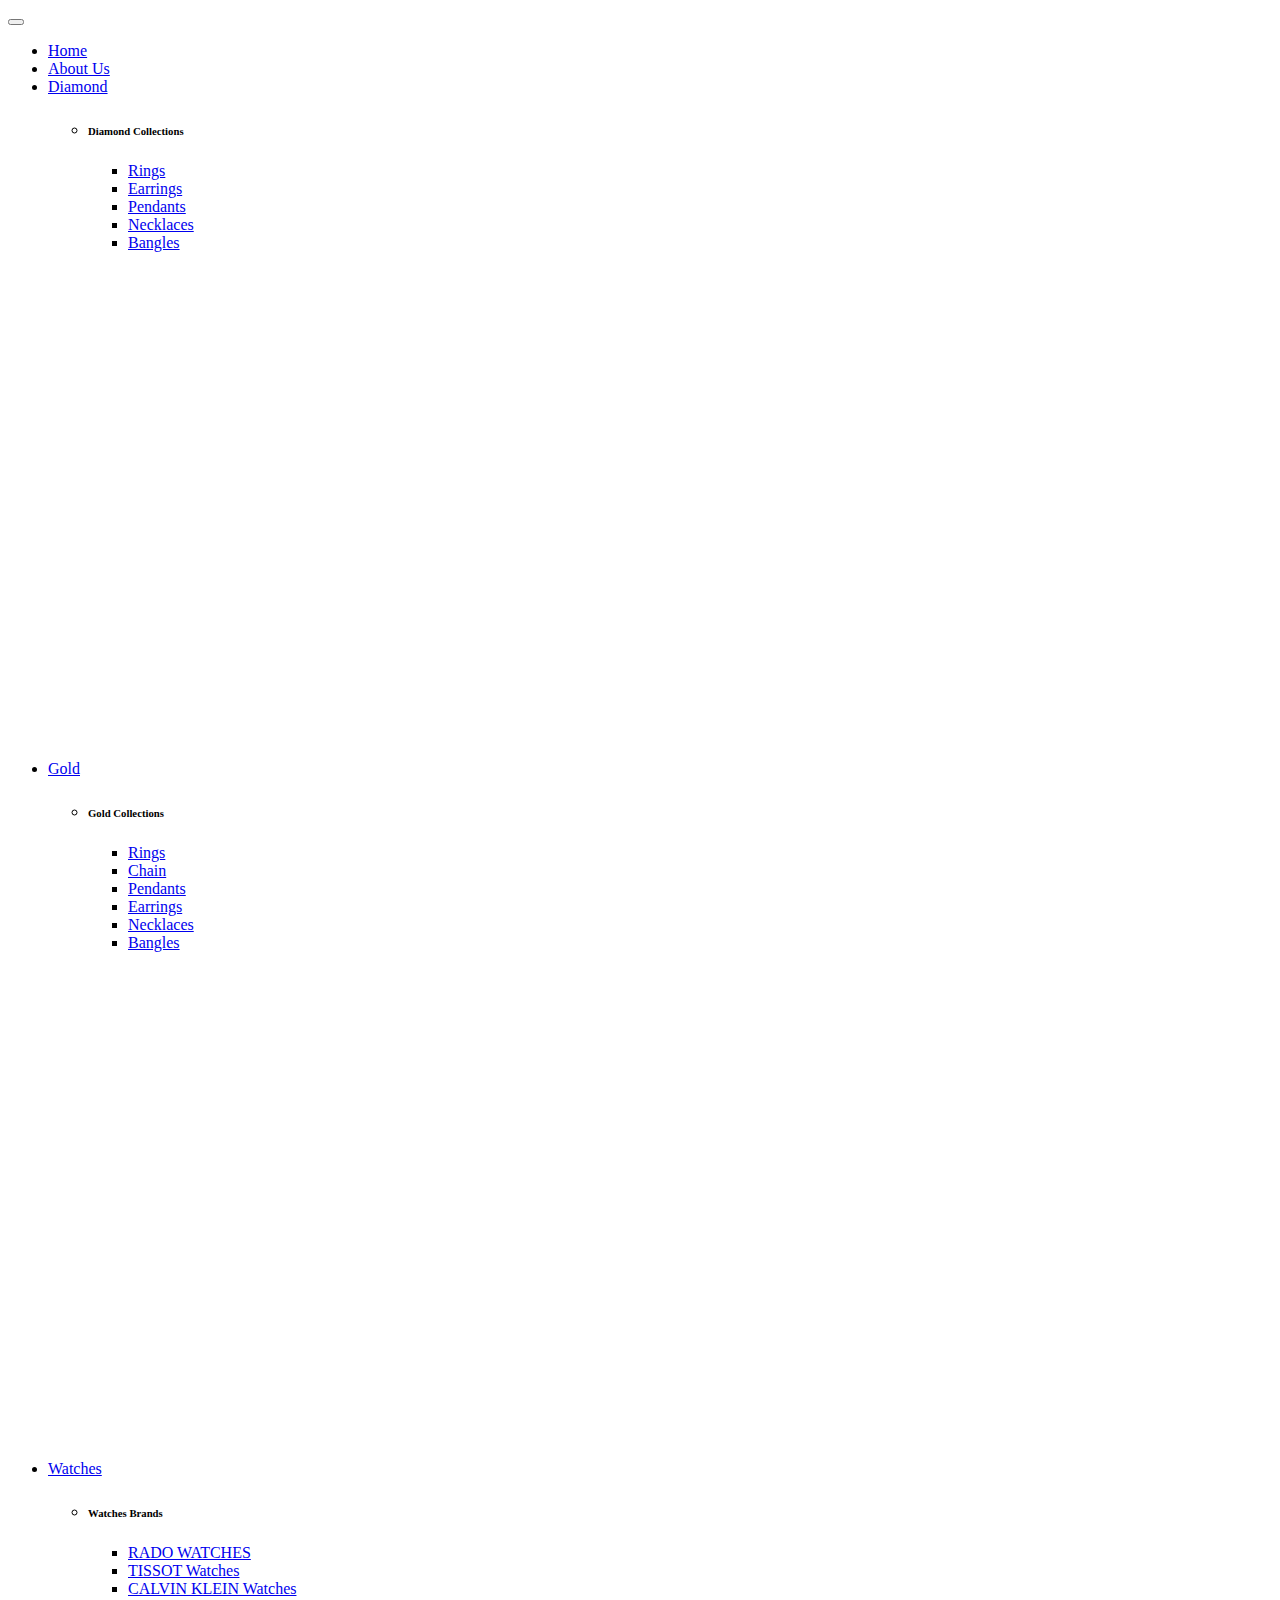
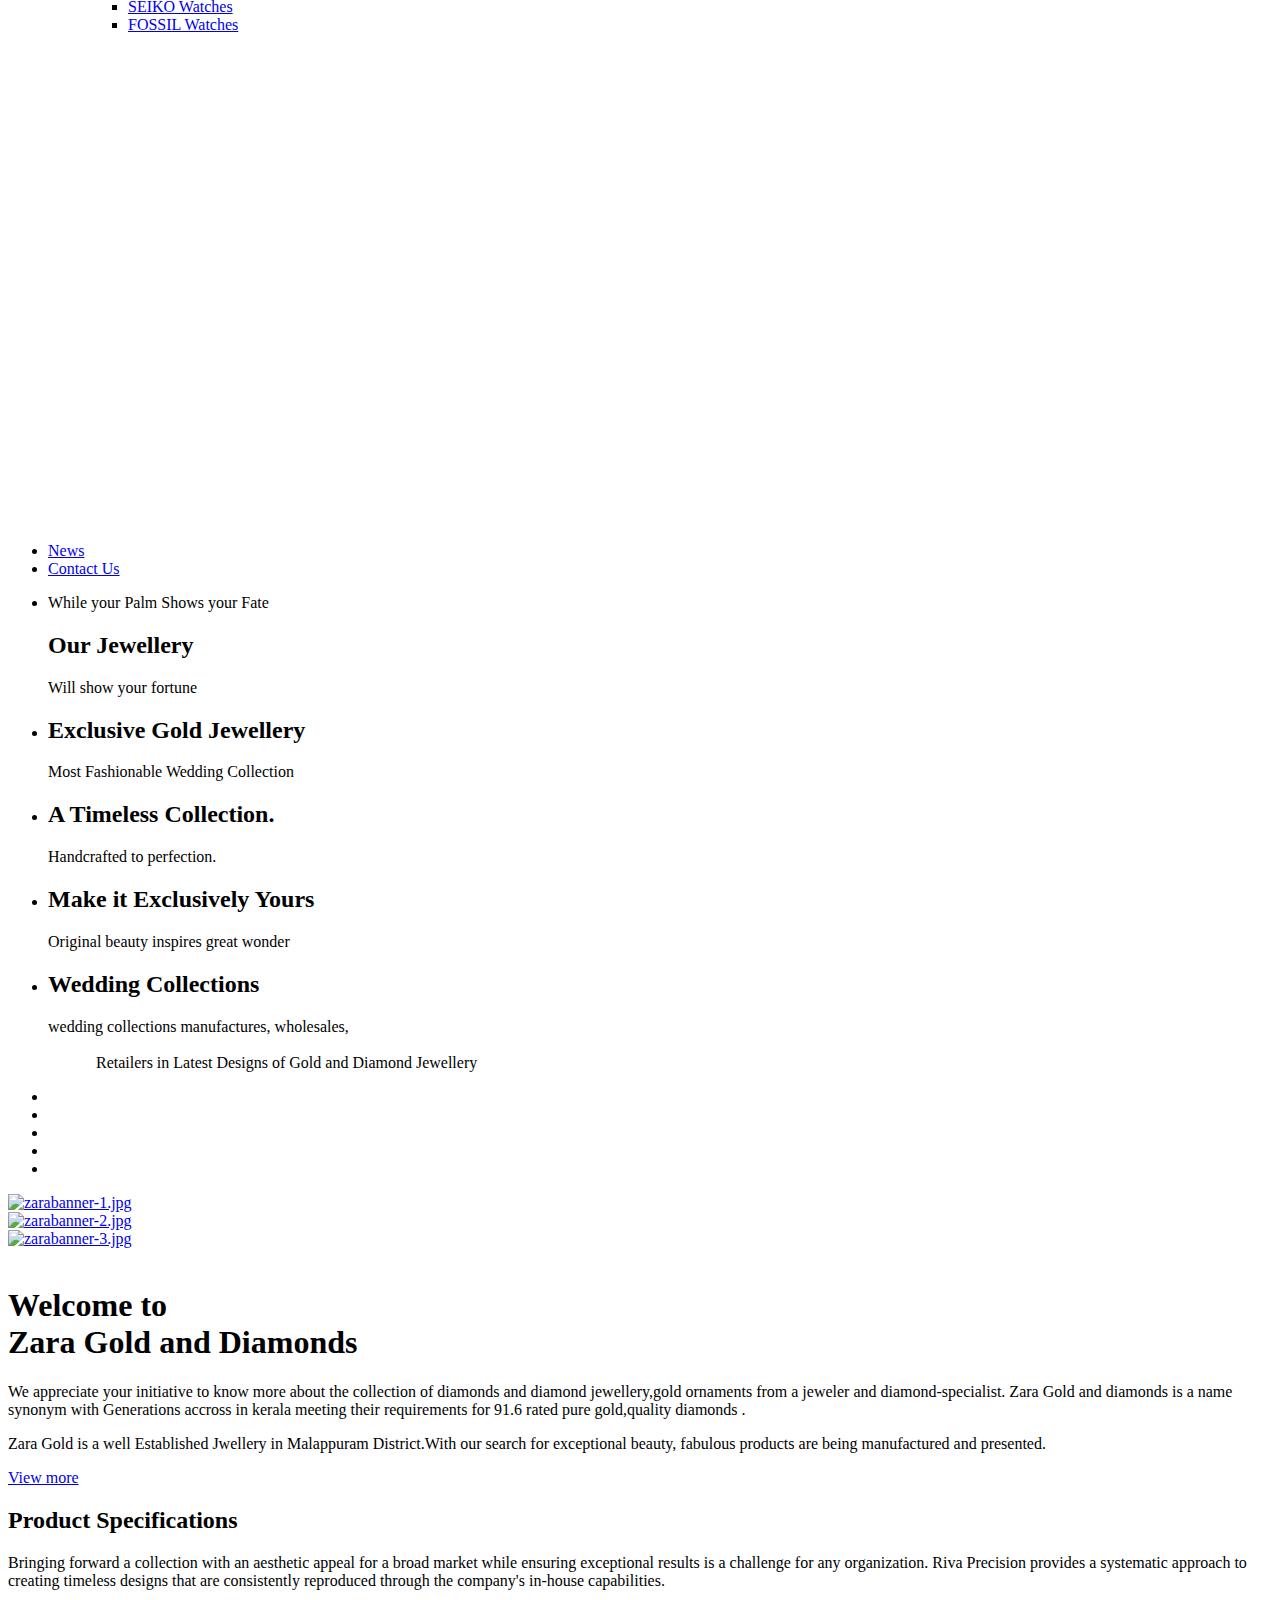
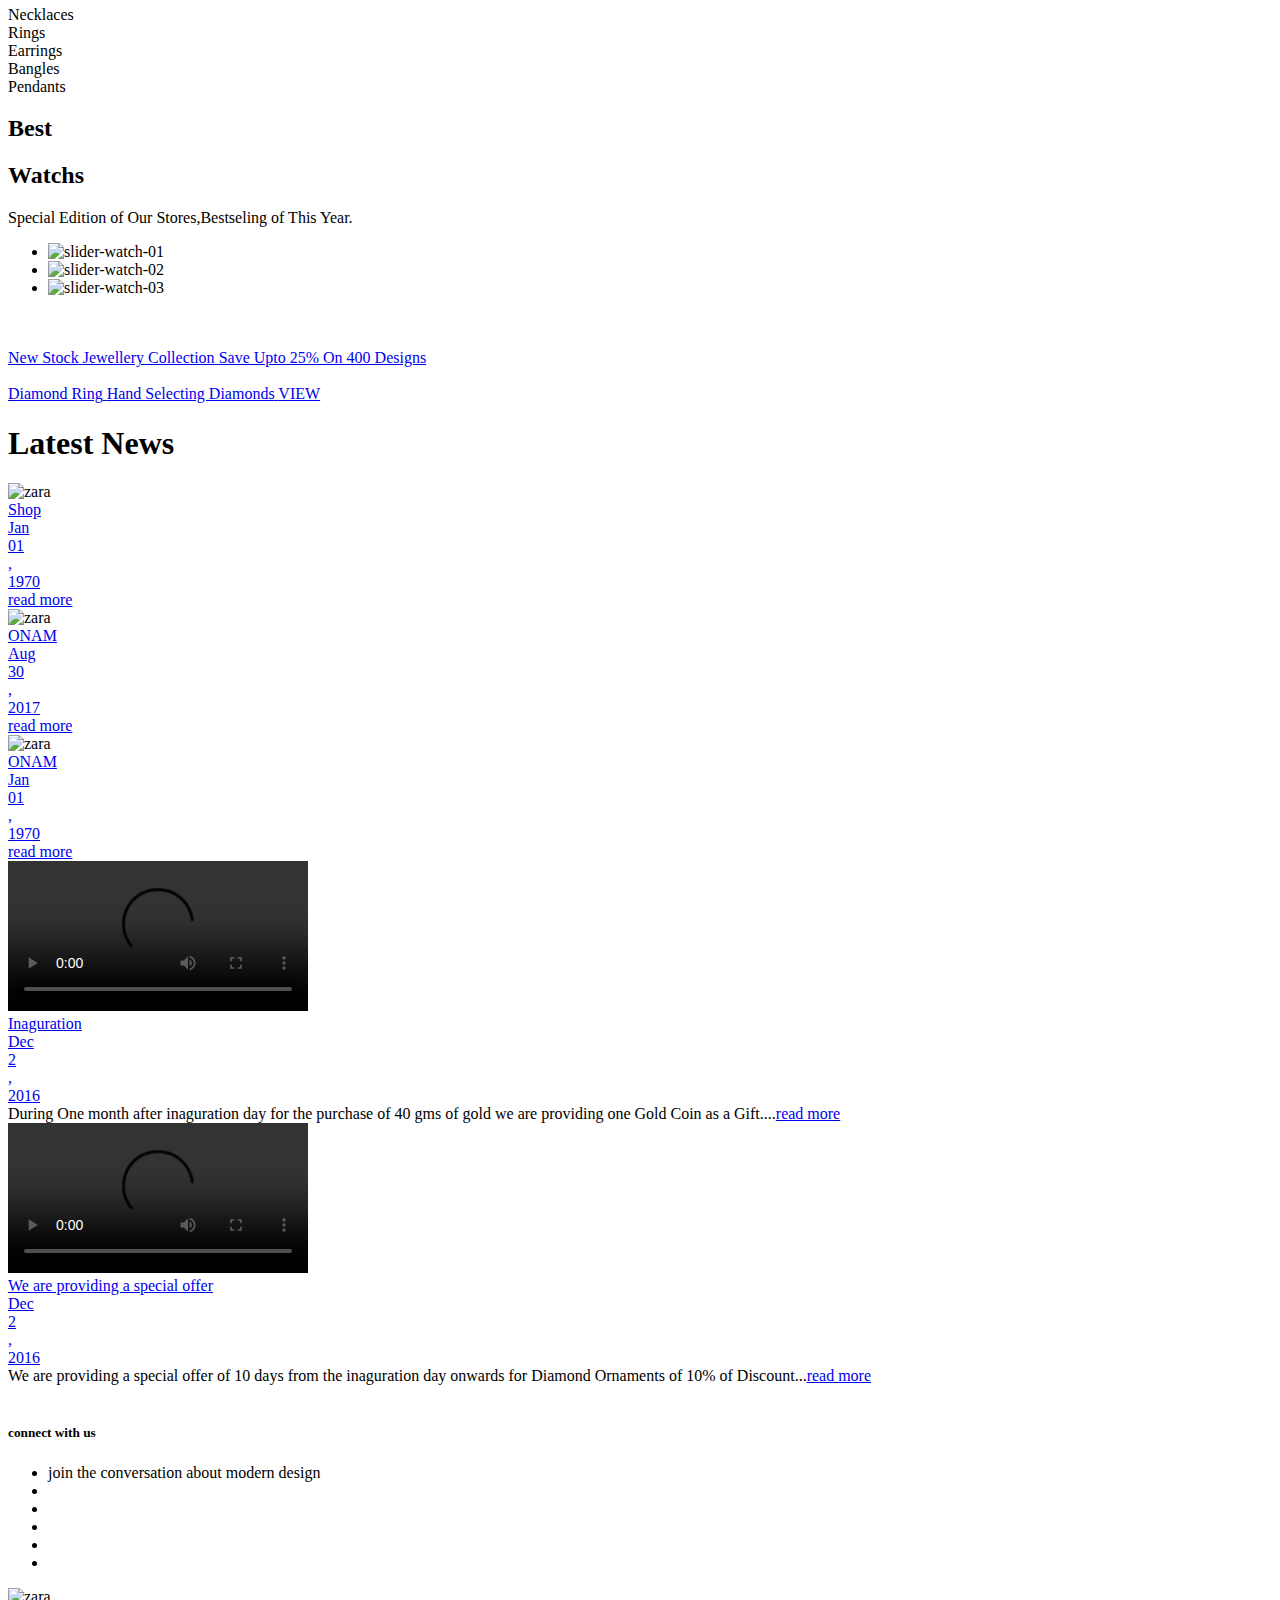
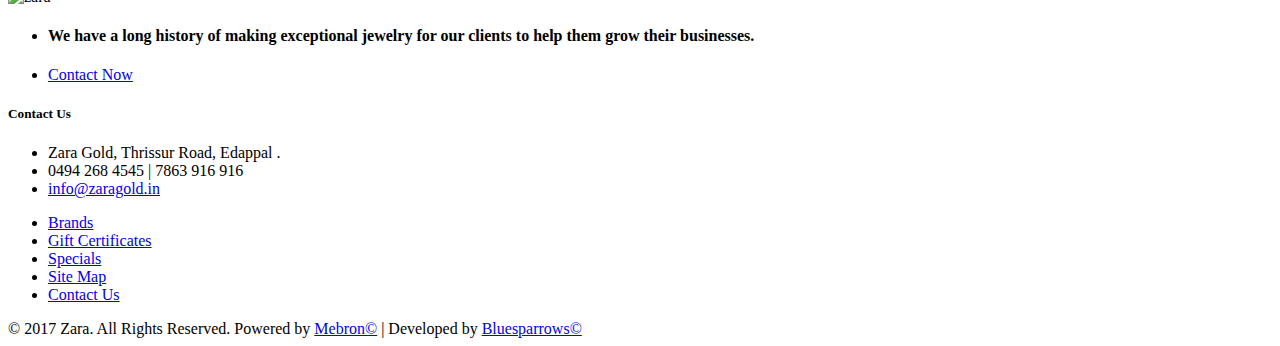
==== index.html @ 6e8b33af "Merge pull request #8 from asr-droid/master" ====
<!DOCTYPE html>

<html lang="en">

<head>

  <meta charset="utf-8">

  <meta http-equiv="X-UA-Compatible" content="IE=edge">

  <meta name="viewport" content="width=device-width, initial-scale=1">

  <meta name="description" content="">

  <meta name="author" content="">

  <link rel="icon" type="image/png" href="http://zaragold.in/favicon.ico">

  <title>Zara Gold</title>

  <link rel="stylesheet" href="https://maxcdn.bootstrapcdn.com/font-awesome/latest/css/font-awesome.min.css"/>

  <!-- Bootstrap Core CSS -->

  <link href="assets/css/bootstrap.min.css" rel="stylesheet">



  <!-- Custom CSS -->

  <link href="assets/css/style.css" rel="stylesheet">

  <link href="assets/css/nav.css" rel="stylesheet">

  <link href="assets/css/owl.css" rel="stylesheet">

  <link href="assets/css/slider.css" rel="stylesheet">

  <link href="assets/css/lightbox.css" rel="stylesheet" type="text/css" />

  <!-- Animate -->

  <link href="assets/css/animate.css" rel="stylesheet">



  <!-- Bootsnav -->

  <link href="assets/css/bootsnav.css" rel="stylesheet">



  <link href="assets/css/component.css" rel="stylesheet">



  <script src="assets/js/modernizr.js"></script><!-- Modernizr -->

</head>



<body >

  <!-- Start Navigation -->

  <nav class="navbar navbar-default navbar-fixed dark bootsnav on no-full navbar-transparent">

    <div class="container">      

      <!-- Start Header Navigation -->

      <div class="navbar-header">

        <button type="button" class="navbar-toggle" data-toggle="collapse" data-target="#navbar-menu">

          <i class="fa fa-bars"></i>

        </button>

        <a class="navbar-brand" href="index.html"><img src="assets/img/logo.png" class="logo" alt=""></a>

      </div>

      <!-- End Header Navigation -->



      <!-- Collect the nav links, forms, and other content for toggling -->

      <div class="collapse navbar-collapse" id="navbar-menu">

        <ul class="nav navbar-nav navbar-right" data-in="fadeInDown" data-out="fadeInUp">

          <li><a href="index.html">Home</a></li>                    

          <li><a href="about.html">About Us</a></li>



          <li class="dropdown megamenu-fw">

            <a href="diamond.html" class="dropdown-toggle">Diamond</a>

            <ul class="dropdown-menu megamenu-content" role="menu">

              <li>

                <div class="row">

                  <div class="col-menu col-md-3">

                    <h6 class="title">Diamond Collections</h6>

                    <div class="content">

                      <ul class="menu-col">

                       
                        <li class=""><a href="diamonds/49.html">Rings </a></li>



                        
                        <li class=""><a href="diamonds/50.html">Earrings </a></li>



                        
                        <li class=""><a href="diamonds/51.html">Pendants </a></li>



                        
                        <li class=""><a href="diamonds/52.html">Necklaces </a></li>



                        
                        <li class=""><a href="diamonds/53.html">Bangles </a></li>



                        
                    </ul>

                  </div>

                </div><!-- end col-3 -->

                    <div class="col-menu col-md-3 hidden-xs">

                                        <div class="content">

                                            <img src="assets/img/diamonds2.jpg" class="img-responsive" alt="" height="300">

                                        </div>

                                    </div><!-- end col-3 -->

                                      <div class="col-menu col-md-6  hidden-xs">

                                        <div class="content">

                                            <img src="assets/img/diamonds1.jpg" class="img-responsive" alt="" height="300">

                                        </div>

                                    </div><!-- end col-3 -->

              </div><!-- end row -->

            </li>

          </ul>

        </li>



        <li class="dropdown megamenu-fw">

          <a href="gold.html" class="dropdown-toggle">Gold</a>

          <ul class="dropdown-menu megamenu-content" role="menu">

            <li>

              <div class="row">

                <div class="col-menu col-md-3">

                  <h6 class="title">Gold Collections</h6>

                  <div class="content">

                    <ul class="menu-col">

                     
                      <li class="" ><a href="golds/43.html">Rings </a></li>

                      
                      <li class="" ><a href="golds/44.html">Chain </a></li>

                      
                      <li class="" ><a href="golds/45.html">Pendants </a></li>

                      
                      <li class="" ><a href="golds/46.html">Earrings </a></li>

                      
                      <li class="" ><a href="golds/47.html">Necklaces </a></li>

                      
                      <li class="" ><a href="golds/48.html">Bangles </a></li>

                      
                  </ul>

                </div>

              </div><!-- end col-3 -->

<div class="col-menu col-md-3  hidden-xs">

                                        <div class="content">

                                            <img src="assets/img/gold1.jpg" class="img-responsive" alt="">

                                        </div>

                                    </div><!-- end col-3 -->

                                      <div class="col-menu col-md-6  hidden-xs">

                                        <div class="content">

                                            <img src="assets/img/gold2.jpg" class="img-responsive" alt="">

                                        </div>

                                    </div><!-- end col-3 -->



            </div><!-- end row -->

          </li>

        </ul>

      </li>





      <li class="dropdown megamenu-fw">

        <a href="watch.html" class="dropdown-toggle" >Watches</a>

        <ul class="dropdown-menu megamenu-content" role="menu">

          <li>

            <div class="row">

              <div class="col-menu col-md-3">

                <h6 class="title">Watches Brands</h6>

                <div class="content">

                  <ul class="menu-col">

                   
                   <li class=""><a href="watches/59.html">RADO WATCHES</a></li>



                   
                   <li class=""><a href="watches/55.html">TISSOT Watches</a></li>



                   
                   <li class=""><a href="watches/56.html">CALVIN KLEIN Watches</a></li>



                   
                   <li class=""><a href="watches/57.html">SEIKO Watches</a></li>



                   
                   <li class=""><a href="watches/58.html">FOSSIL Watches</a></li>



                   
                 </ul>

               </div>

             </div><!-- end col-3 -->

<div class="col-menu col-md-3  hidden-xs">

                                        <div class="content">

                                            <img src="assets/img/watches1.jpg" class="img-responsive" alt="">

                                        </div>

                                    </div><!-- end col-3 -->

                                      <div class="col-menu col-md-6  hidden-xs">

                                        <div class="content">

                                            <img src="assets/img/watches2.jpg" class="img-responsive" alt="">

                                        </div>

                                    </div><!-- end col-3 -->

           </div><!-- end row -->

         </li>

       </ul>

     </li>



     <li><a href="news.html">News</a></li>

     <li><a href="http://zaragold.in/contact">Contact Us</a></li>

   </ul>

 </div><!-- /.navbar-collapse -->

</div>   

</nav>

    <!-- End Navigation -->



<style>

.content img

{ min-height:250px;

overflow:hidden;

}

</style>  



<!-- <div class="about_banner">

  <h1>About Zara Gold and diamonds</h1>

</div>

<div class="categories-title">

  <div class="pull-left"> <img src="http://zaragold.in/assets/img/coin.png" class="img-responsive" style="width: 58px;"></div>

  <div class="pull-left" style="margin-left: 14px;">

    <h5 class="heading-light-merri fadeInDown wow">Gold Rate:</h5>

    <p> Rs 2720 for 1 gm</p>

  </div>

</div> -->    <!-- End Navigation -->



  <section class="cd-hero">
    <ul class="cd-hero-slider autoplay">
       <li class="selected" style='background-image: url("assets/img/pik2.jpg"); background-size: cover;'>
        <div class="cd-full-width">
          <p>While your Palm Shows your Fate</p>
          <h2>Our Jewellery </h2>
          <p>Will show your fortune</p>
        </div>
      </li> 
                <li>
        <div class="cd-full-width" style='background-image: url("http://zaragold.in/uploads/slide/upld-file1496228982.jpg");background-size: cover;'>
          <h2>Exclusive Gold Jewellery</h2>
          <p><p>Most Fashionable Wedding Collection</p></p>
        </div>
      </li>
                 <li>
        <div class="cd-full-width" style='background-image: url("http://zaragold.in/uploads/slide/upld-file1496228853.jpg");background-size: cover;'>
          <h2>A Timeless Collection.</h2>
          <p><p>Handcrafted to perfection.</p></p>
        </div>
      </li>
                 <li>
        <div class="cd-full-width" style='background-image: url("http://zaragold.in/uploads/slide/upld-file1496228809.jpg");background-size: cover;'>
          <h2>Make it Exclusively Yours</h2>
          <p><p>Original beauty inspires great wonder</p></p>
        </div>
      </li>
                 <li>
        <div class="cd-full-width" style='background-image: url("http://zaragold.in/uploads/slide/upld-file1496228742.jpg");background-size: cover;'>
          <h2>Wedding Collections</h2>
          <p><p>wedding collections manufactures, wholesales, <br /><br />&nbsp;&nbsp;&nbsp;&nbsp;&nbsp;&nbsp;&nbsp;&nbsp;&nbsp;&nbsp;&nbsp; Retailers in Latest Designs of Gold and Diamond Jewellery</p></p>
        </div>
      </li>
             
      
    </ul>
    <!-- .cd-hero-slider -->
    
    <div class="cd-slider-nav">
      <nav> <span class="cd-marker item-1"></span>
        <ul>
        
        <li class="selected"><a href="index.html#0"> </a></li>

         
                    <li><a href="index.html#0"></a></li>
          
                  <li><a href="index.html#0"></a></li>
          
                  <li><a href="index.html#0"></a></li>
          
                  <li><a href="index.html#0"></a></li>
          
                  
        </ul>
      </nav>
    </div>
    <!-- .cd-slider-nav --> 
  </section>
  <!-- .cd-hero --> 

<div id="threebox">
  <div class="bannerblock">
    <div class="boxbanner1 zarabanner col-sm-4">
      <div class="zarabanner-img"><a href="#"> <img alt="zarabanner-1.jpg" src="assets/img/subbanner-1.jpg"></a></div>
    </div>
    <div class="boxbanner2 zarabanner col-sm-4">
      <div class="zarabanner-img"><a href="#"> <img alt="zarabanner-2.jpg" src="assets/img/subbanner-2.jpg"></a></div>
    </div>
    <div class="boxbanner3 zarabanner col-sm-4">
      <div class="zarabanner-img"><a href="#"> <img alt="zarabanner-3.jpg" src="assets/img/subbanner-3.jpg"></a></div>
    </div>
  </div>
</div>
<style>

</style>
<section class="bg1">
  <div class="container-fluid">
    <div class="row">
      <div class="col-md-5 left_about nopad"> <img src="assets/img/zara_about.png" class="img-responsive" alt=""> </div>
      <div class="col-md-6 right_about">
        <h1>Welcome to <br>
          <span>Zara Gold  and Diamonds</span></h1>
        <p> We appreciate your initiative to know more about the collection of diamonds and diamond jewellery,gold ornaments  from a jeweler and diamond-specialist. Zara Gold and diamonds is a name synonym with Generations accross in kerala meeting their requirements for 91.6 rated pure gold,quality diamonds .</p>
        <p>Zara Gold is a well Established Jwellery in Malappuram District.With our search for exceptional beauty, fabulous products are being manufactured and presented.</p>
        <a href="about.html" class="bttn" style="margin-top: 56px;">View more</a> </div>
    </div>
  </div>
</section>
<div class="col-md-6 nopad">
  <div class="col-md-12 left_pdt">
    <h2>Product Specifications</h2>
    <p>Bringing forward a collection with an aesthetic appeal for a broad market while ensuring exceptional results is a challenge for any organization. Riva Precision provides a systematic approach to creating timeless designs that are consistently reproduced through the company's in-house capabilities.</p>
  </div>
  <div class="col-md-12 left_pdt_img slide-image"><span class="slide-image-hoverlay">Necklaces</span> </div>
</div>
<div class="col-md-6 nopad">
  <div class="col-sm-6 slide1 nopad slide-image"><span class="slide-image-hoverlay">Rings</span></div>
  <div class="col-sm-6 slide2 nopad slide-image"><span class="slide-image-hoverlay">Earrings</span></div>
  <div class="col-sm-6 slide3 nopad slide-image"><span class="slide-image-hoverlay">Bangles</span></div>
  <div class="col-sm-6 slide4 nopad slide-image"><span class="slide-image-hoverlay">Pendants</span></div>
</div>
<style>
</style>
<div class="clearfix"></div>
<div id="watches" class="col-sm-12">
  <div class="parallex" data-source-url="http://zaragold.in/assets/img/parallax.jpg" style="background-image: url('assets/img/parallax.jpg'); background-position: 50% 41.5008;">
    <div class="gallary_content container">
      <div class="ttcontent col-sm-3">
        <h2 class="heading">Best</h2>
        <div class="subheading">
          <h2 class="heading">Watchs</h2>
        </div>
        <div class="description">Special Edition of Our Stores,Bestseling of This Year.</div>
      </div>
      <div class="gallery_main col-sm-9 nopad">
        <div class="row">
          <ul id="gallery-carousel">
            <li class="gallary_img"> 
            <img src="assets/img/galler-01.jpg" alt="slider-watch-01"> 
            <span class="bloglinks"> <a title="Click to view Full Image"  href="assets/img/galler-01.jpg" data-lightbox="example-set" class="icon ttzoom"> 
             <i class="fa fa-search"></i></a> </span> </li>
            <li class="gallary_img"> <img src="assets/img/galler-02.jpg" alt="slider-watch-02"> <span class="bloglinks"> <a title="Click to view Full Image" href="assets/img/galler-02.jpg" data-lightbox="example-set" class="icon ttzoom"> <i class="fa fa-search"></i></a> </span> </li>
            <li class="gallary_img"> <img src="assets/img/galler-03.jpg" alt="slider-watch-03"> <span class="bloglinks"> <a title="Click to view Full Image" href="assets/img/galler-03.jpg" data-lightbox="example-set" class="icon ttzoom"> <i class="fa fa-search"></i></a> </span> </li>
          </ul>
        </div>
      </div>
    </div>
  </div>
</div>

<div> <img src="assets/img/banner-4-1600x600.png" alt="" class="img-responsive"> </div>


<section class="gold">
  <div class="container nopad">
    <div class="col-md-6 nopad">
      <div class="banner-item child-subbanner1" style="">
        <div class="banner-inner" style=""> 
        <a href="gold.html"><div class="banner-img"><img src="assets/img/sub1.jpg" alt="" style=""></div>
          <span class="static-wrapper"> 
           <span class="static-inner"> 
             <span class="text1 static-text">New Stock</span>
             <span class="text2 static-text">Jewellery Collection</span>
             <span class="text3 static-text">Save Upto 25% On 400 Designs</span> 
            </span> 
          </span>
          <span class="hover-div"></span> 
         </a> 
          </div>
      </div>
      <div class="banner-item child-subbanner2" style="">
        <div class="banner-inner" style="">
         <a href="diamond.html">
              <div class="banner-img"><img src="assets/img/sub2.jpg" alt="" style=""></div>
              <span class="static-wrapper"> 
                  <span class="static-inner"> 
                  <span class="text1 static-text">Diamond Ring</span> 
                  <span class="text2 static-text">Hand Selecting Diamonds</span> 
                  <span class="text3 static-text">VIEW</span> 
                  </span> 
              </span> 
              <span class="hover-div"></span>
          </a>
          </div>
      </div>
    </div>
    <div class="col-md-6">
      <div class="large-12 columns news">
        <h1>Latest News</h1>
        <div class="owl-carousel owl-theme">

                    <div class="item brand">
                         <img src="assets/admin/images/emptynews.jpg" alt="zara" class="img-responsive">
                       
            <div class="post-title"> <a href="index.html#">Shop</a> </div>
            <div class="post-date-wrapper">
              <div class="post-date"> <a href="index.html#">
                              <div class="month">Jan</div>
                <div class="day">01</div>
                ,
                <div class="year">1970</div>
                </a> </div>
              <!-- <div class="comments-link"> <a href="#"> Leave a comment</a> </div> -->
              <div class="post-description"><a href="news.html" title="Katherine’s Jewelry Adventures ( Format: Video )" class="read-more">read more</a></div>
            </div>
          </div>
                     <div class="item brand">
                          <img src="uploads/news/thumb/upld-file1504082520.jpg" alt="zara" class="img-responsive">
                        
            <div class="post-title"> <a href="index.html#">ONAM</a> </div>
            <div class="post-date-wrapper">
              <div class="post-date"> <a href="index.html#">
                              <div class="month">Aug</div>
                <div class="day">30</div>
                ,
                <div class="year">2017</div>
                </a> </div>
              <!-- <div class="comments-link"> <a href="#"> Leave a comment</a> </div> -->
              <div class="post-description"><a href="news.html" title="Katherine’s Jewelry Adventures ( Format: Video )" class="read-more">read more</a></div>
            </div>
          </div>
                     <div class="item brand">
                         <img src="assets/admin/images/emptynews.jpg" alt="zara" class="img-responsive">
                       
            <div class="post-title"> <a href="index.html#">ONAM</a> </div>
            <div class="post-date-wrapper">
              <div class="post-date"> <a href="index.html#">
                              <div class="month">Jan</div>
                <div class="day">01</div>
                ,
                <div class="year">1970</div>
                </a> </div>
              <!-- <div class="comments-link"> <a href="#"> Leave a comment</a> </div> -->
              <div class="post-description"><a href="news.html" title="Katherine’s Jewelry Adventures ( Format: Video )" class="read-more">read more</a></div>
            </div>
          </div>
                   
          <div class="item brand">
            <video id="player" controls src="assets/img/video/VID-20170509-WA0000.mp4"> </video>
            <div class="post-title"> <a href="index.html#">Inaguration</a> </div>
            <div class="post-date-wrapper">
              <div class="post-date"> <a href="index.html#">
                <div class="month">Dec</div>
                <div class="day">2</div>
                ,
                <div class="year">2016</div>
                </a> </div>
              <div class="post-description">During One month after inaguration day for the purchase
                of 40 gms of gold we are providing one Gold Coin as a
                Gift....<a href="news.html" title="Katherine’s Jewelry Adventures ( Format: Video )" class="read-more">read more</a></div>
            </div>
          </div>
          <div class="item brand">
            <video id="player" controls src="assets/img/video/VID-20170509-WA0001.mp4"> </video>
            <div class="post-title"> <a href="index.html#">We are providing a special offer</a> </div>
            <div class="post-date-wrapper">
              <div class="post-date"> <a href="index.html#">
                <div class="month">Dec</div>
                <div class="day">2</div>
                ,
                <div class="year">2016</div>
                </a> </div>
              <div class="post-description">We are providing a special offer of 10 days from the 
                inaguration day onwards for Diamond Ornaments of 10% of Discount...<a href="news.html" title="Katherine’s Jewelry Adventures ( Format: Video )" class="read-more">read more</a></div>
            </div>
          </div>
        </div>
      </div>
    </div>
  </div>
</section>
<style>

</style>
<div > <img src="assets/img/banner-2-1600x600.png" alt="" class="img-responsive"> </div>
<footer> 
  
  <div class="footer-column footer-left-cms col-sm-4">
    <aside id="footer-left">
      <div class="html-content">
        <div class="box-content">
          <div class="footer-left-content">
            <div class="follow-us">
              <h5 class="">connect with us</h5>
              <ul class="list-unstyled" style="display: block;">
                <li class="social-info"> <span>join the conversation about modern design</span> </li>
                <li class="twitter"> <a title="Twitter" href="index.html#" class="_blank" target="_blank"> <i class="fa fa-twitter"></i> </a> </li>
                <li class="instagram"> <a title="Instagram" href="index.html#" class="_blank" target="_blank"> <i class="fa fa-instagram"></i> </a> </li>
                <li class="facebook"> <a title="Facebook" href="index.html#" class="_blank" target="_blank"> <i class="fa fa-facebook"></i> </a> </li>
                <li class="google-plus"> <a title="Google Plus" rel="publisher" href="index.html#" class="_blank" target="_blank"> <i class="fa fa-google-plus"></i> </a> </li>
                <li class="pintrest"> <a title="pintrest" href="index.html#" class="_blank" target="_blank"> <i class="fa fa-pinterest"></i> </a> </li>
              </ul>
            </div>
          </div>
        </div>
      </div>
    </aside>
  </div>
  <div class="footer-column footer-top-cms col-sm-4">
    <aside id="footer-top">
      <div class="html-content">
        <div class="box-content">
          <div class="tt-theme-content text-center"> 
            <!--	<h5>purchase now</h5>--> 
            <img alt="zara" src="assets/img/footer.png" height="" width="154">
            <ul class="list-unstyled" style="display: block;">
              <li class="news-letter-inner">
                <h4>We have a long history of making exceptional jewelry for our clients to help them grow their businesses. </h4>
              </li>
              <li class="purchage-theme"> <a href="#">Contact Now</a> </li>
            </ul>
          </div>
        </div>
      </div>
    </aside>
  </div>
  <div class="footer-column footer-right-cms col-sm-4">
    <aside id="footer-right">
      <div class="html-content">
        <div class="box-content">
          <div class="contact-us">
            <h5>Contact Us</h5>
            <ul class="list-unstyled contact-info" style="display: block;">
              <li> <i class="icon-map-marker fa fa-map-marker"></i> <span class="ttcontactinfo">Zara Gold, Thrissur Road, Edappal .</span> </li>
              <li> <i class="icon-phone fa fa-phone"></i> <span>0494 268 4545 |
                7863 916 916 </span> </li>
              <li> <i class="icon-envelope-alt fa fa-envelope-o"></i> <span><a href="index.html#">info@zaragold.in</a></span> </li>
            </ul>
          </div>
        </div>
      </div>
    </aside>
  </div>
  
  <!--</div>-->
  <div class="col-sm-12 col-xs-12 footer-bottom">
    <div class="footer-extra-link footer-column footer-extras">
      <ul class="list-unstyled" style="display: block;">
          <li><a href="index.html#">Brands</a></li>
        <li><a href="index.html#">Gift Certificates</a></li>
        <li><a href="index.html#">Specials</a></li>
        <li><a href="index.html#">Site Map</a></li>
        <li><a href="http://zaragold.in/contact">Contact Us</a></li>
      </ul>
    </div>
    <span class="cpy-lft">©  2017 Zara. All Rights Reserved.</span> <span class="cpy-rit ">Powered by <a href="http://mebron.com/" target="_blank"> Mebron©</a> | Developed by <a href="http://bluesparrows.com/" target="_blank">Bluesparrows©</a> </span> 
    <!--<div class="footer-bottom-cms col-sm-12">
				  </div>--> 
  </div>
  <!--</div>--> 
</footer>

<script src="assets/js/jquery.min.js"></script> 
<script src="assets/js/bootstrap.min.js"></script> 
<script src="assets/js/bootsnav.js"></script>
<script src="assets/js/lightbox-2.6.min.js" type="text/javascript"></script> 
<script src="assets/js/owl.carousel.js"></script> 
<script>
            $(document).ready(function() {
              var owl = $('.owl-carousel');
              owl.owlCarousel({
                items: 1,
                loop: true,
                margin: 10,
                autoplay: true,
                autoplayTimeout: 5000,
                autoplayHoverPause: true
              });
              $('.play').on('click', function() {
                owl.trigger('play.owl.autoplay', [1000])
              })
              $('.stop').on('click', function() {
                owl.trigger('stop.owl.autoplay')
              })
            })
          </script> 
<script src="assets/js/main.js"></script> <!-- Resource jQuery --> 
<script type="text/javascript">
       /* Demo purposes only */
$(".hover").mouseleave(
  function () {
    $(this).removeClass("hover");
  }
);

   </script>
   
 <script src="assets/js/wow.min.js"></script>
      <script>
       new WOW().init();
     </script>
</body>
</html>
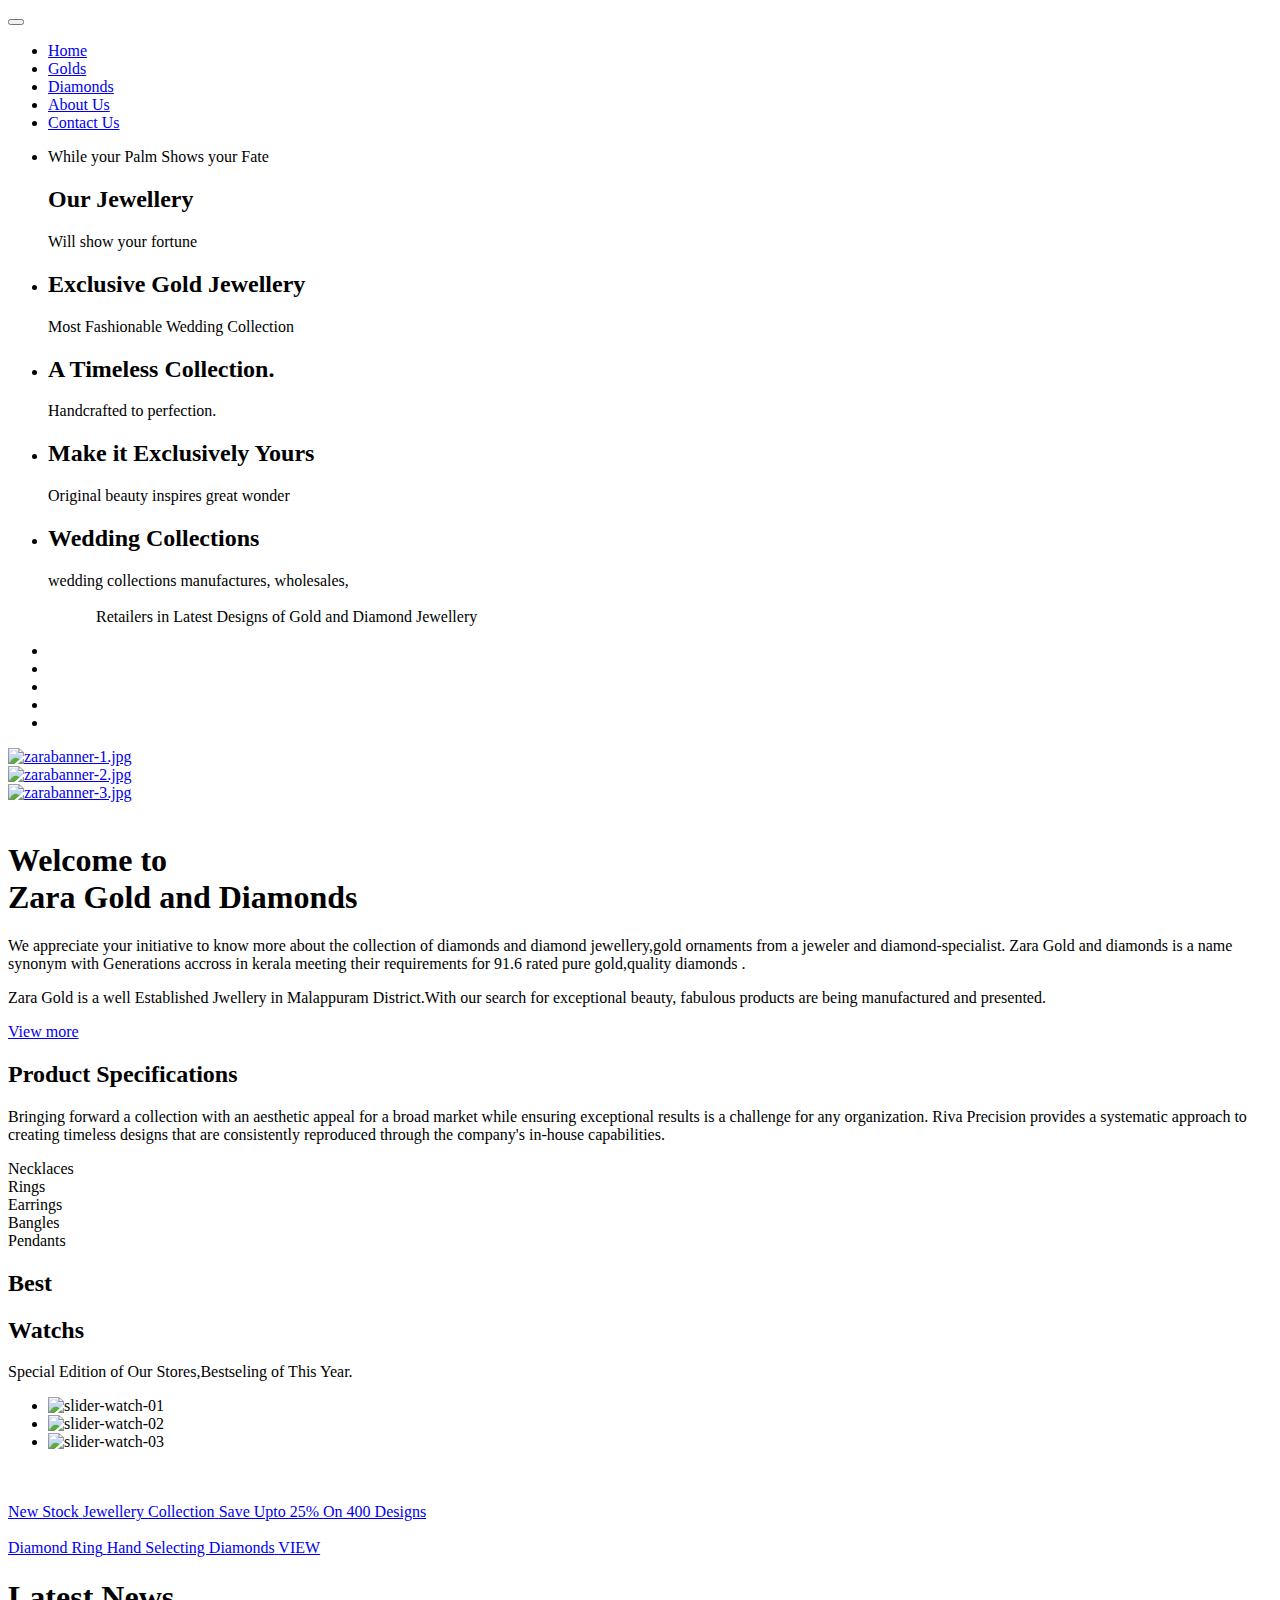
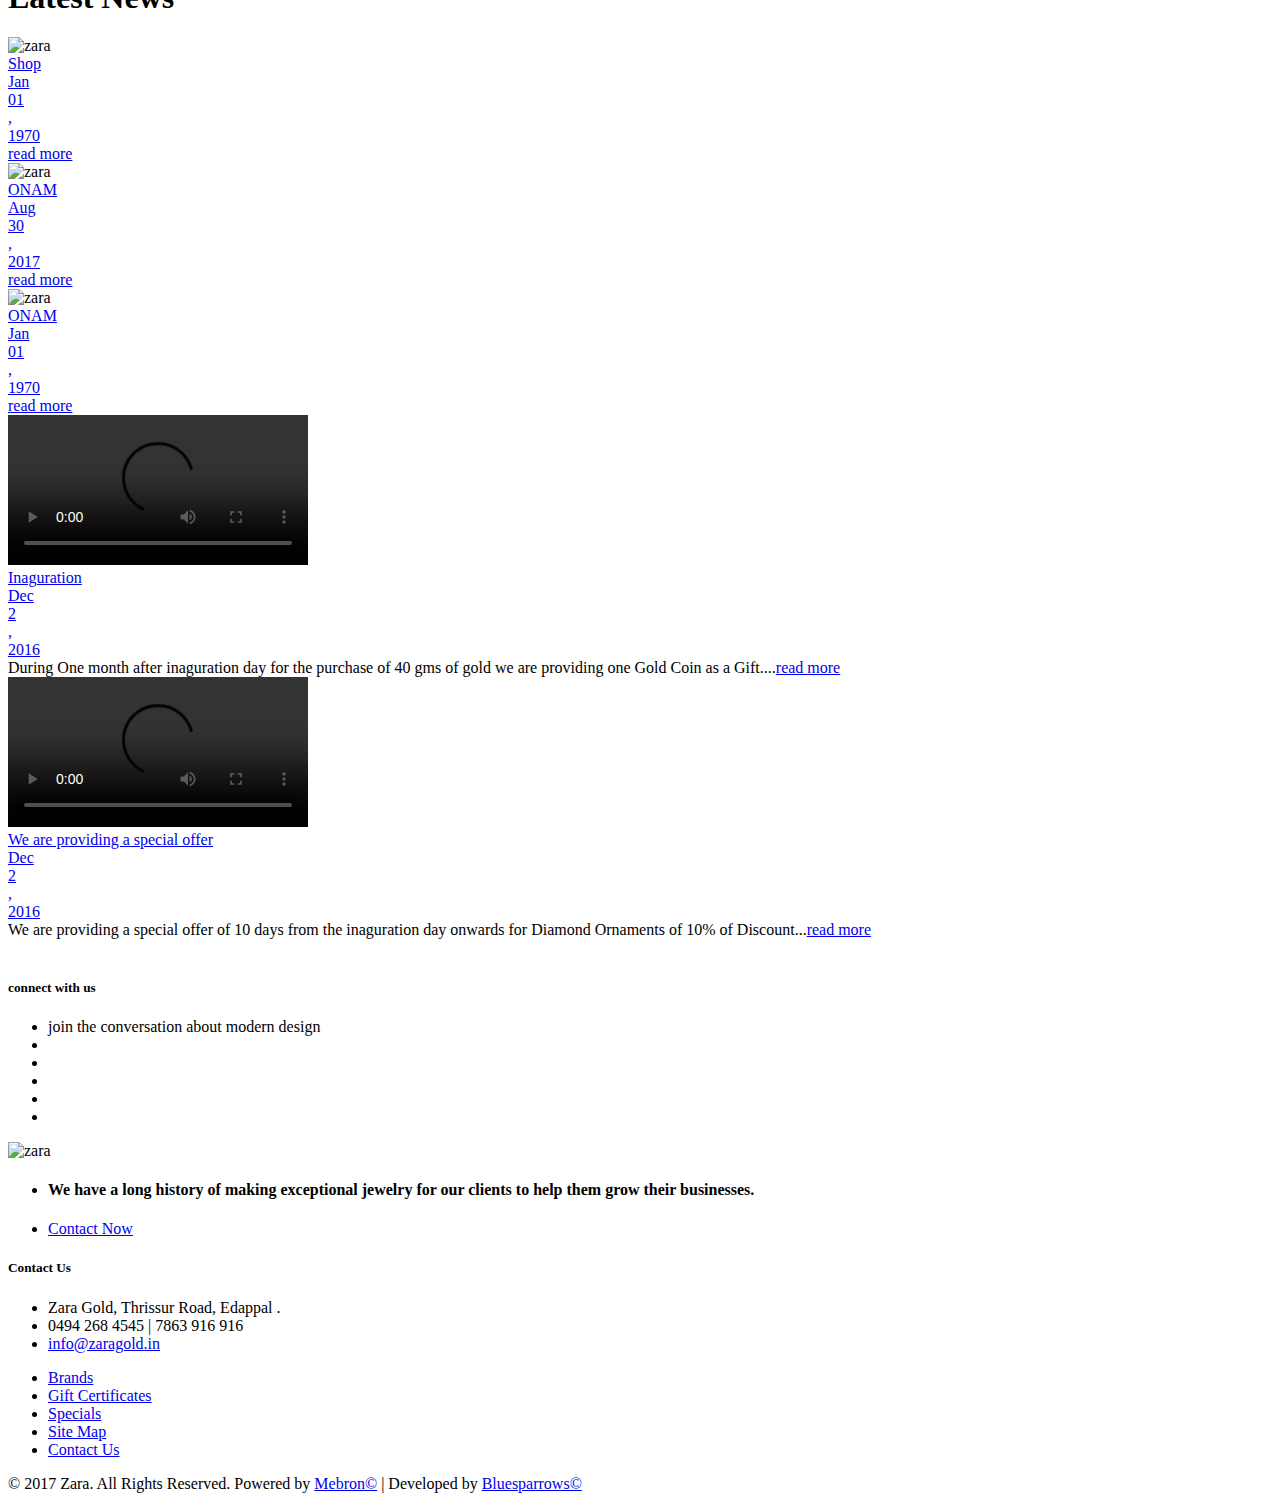
==== commit bdc02f88: "updated" ====
--- a/index.html
+++ b/index.html
@@ -92,251 +92,12 @@
 
         <ul class="nav navbar-nav navbar-right" data-in="fadeInDown" data-out="fadeInUp">
 
-          <li><a href="index.html">Home</a></li>                    
+          <li><a href="index.html">Home</a></li>    
+          <li><a href="gold.html">Golds</a></li>
+          <li><a href="diamond.html">Diamonds</a></li>                
 
           <li><a href="about.html">About Us</a></li>
-
-
-
-          <li class="dropdown megamenu-fw">
-
-            <a href="diamond.html" class="dropdown-toggle">Diamond</a>
-
-            <ul class="dropdown-menu megamenu-content" role="menu">
-
-              <li>
-
-                <div class="row">
-
-                  <div class="col-menu col-md-3">
-
-                    <h6 class="title">Diamond Collections</h6>
-
-                    <div class="content">
-
-                      <ul class="menu-col">
-
-                       
-                        <li class=""><a href="diamonds/49.html">Rings </a></li>
-
-
-
-                        
-                        <li class=""><a href="diamonds/50.html">Earrings </a></li>
-
-
-
-                        
-                        <li class=""><a href="diamonds/51.html">Pendants </a></li>
-
-
-
-                        
-                        <li class=""><a href="diamonds/52.html">Necklaces </a></li>
-
-
-
-                        
-                        <li class=""><a href="diamonds/53.html">Bangles </a></li>
-
-
-
-                        
-                    </ul>
-
-                  </div>
-
-                </div><!-- end col-3 -->
-
-                    <div class="col-menu col-md-3 hidden-xs">
-
-                                        <div class="content">
-
-                                            <img src="assets/img/diamonds2.jpg" class="img-responsive" alt="" height="300">
-
-                                        </div>
-
-                                    </div><!-- end col-3 -->
-
-                                      <div class="col-menu col-md-6  hidden-xs">
-
-                                        <div class="content">
-
-                                            <img src="assets/img/diamonds1.jpg" class="img-responsive" alt="" height="300">
-
-                                        </div>
-
-                                    </div><!-- end col-3 -->
-
-              </div><!-- end row -->
-
-            </li>
-
-          </ul>
-
-        </li>
-
-
-
-        <li class="dropdown megamenu-fw">
-
-          <a href="gold.html" class="dropdown-toggle">Gold</a>
-
-          <ul class="dropdown-menu megamenu-content" role="menu">
-
-            <li>
-
-              <div class="row">
-
-                <div class="col-menu col-md-3">
-
-                  <h6 class="title">Gold Collections</h6>
-
-                  <div class="content">
-
-                    <ul class="menu-col">
-
-                     
-                      <li class="" ><a href="golds/43.html">Rings </a></li>
-
-                      
-                      <li class="" ><a href="golds/44.html">Chain </a></li>
-
-                      
-                      <li class="" ><a href="golds/45.html">Pendants </a></li>
-
-                      
-                      <li class="" ><a href="golds/46.html">Earrings </a></li>
-
-                      
-                      <li class="" ><a href="golds/47.html">Necklaces </a></li>
-
-                      
-                      <li class="" ><a href="golds/48.html">Bangles </a></li>
-
-                      
-                  </ul>
-
-                </div>
-
-              </div><!-- end col-3 -->
-
-<div class="col-menu col-md-3  hidden-xs">
-
-                                        <div class="content">
-
-                                            <img src="assets/img/gold1.jpg" class="img-responsive" alt="">
-
-                                        </div>
-
-                                    </div><!-- end col-3 -->
-
-                                      <div class="col-menu col-md-6  hidden-xs">
-
-                                        <div class="content">
-
-                                            <img src="assets/img/gold2.jpg" class="img-responsive" alt="">
-
-                                        </div>
-
-                                    </div><!-- end col-3 -->
-
-
-
-            </div><!-- end row -->
-
-          </li>
-
-        </ul>
-
-      </li>
-
-
-
-
-
-      <li class="dropdown megamenu-fw">
-
-        <a href="watch.html" class="dropdown-toggle" >Watches</a>
-
-        <ul class="dropdown-menu megamenu-content" role="menu">
-
-          <li>
-
-            <div class="row">
-
-              <div class="col-menu col-md-3">
-
-                <h6 class="title">Watches Brands</h6>
-
-                <div class="content">
-
-                  <ul class="menu-col">
-
-                   
-                   <li class=""><a href="watches/59.html">RADO WATCHES</a></li>
-
-
-
-                   
-                   <li class=""><a href="watches/55.html">TISSOT Watches</a></li>
-
-
-
-                   
-                   <li class=""><a href="watches/56.html">CALVIN KLEIN Watches</a></li>
-
-
-
-                   
-                   <li class=""><a href="watches/57.html">SEIKO Watches</a></li>
-
-
-
-                   
-                   <li class=""><a href="watches/58.html">FOSSIL Watches</a></li>
-
-
-
-                   
-                 </ul>
-
-               </div>
-
-             </div><!-- end col-3 -->
-
-<div class="col-menu col-md-3  hidden-xs">
-
-                                        <div class="content">
-
-                                            <img src="assets/img/watches1.jpg" class="img-responsive" alt="">
-
-                                        </div>
-
-                                    </div><!-- end col-3 -->
-
-                                      <div class="col-menu col-md-6  hidden-xs">
-
-                                        <div class="content">
-
-                                            <img src="assets/img/watches2.jpg" class="img-responsive" alt="">
-
-                                        </div>
-
-                                    </div><!-- end col-3 -->
-
-           </div><!-- end row -->
-
-         </li>
-
-       </ul>
-
-     </li>
-
-
-
-     <li><a href="news.html">News</a></li>
-
+      
      <li><a href="http://zaragold.in/contact">Contact Us</a></li>
 
    </ul>
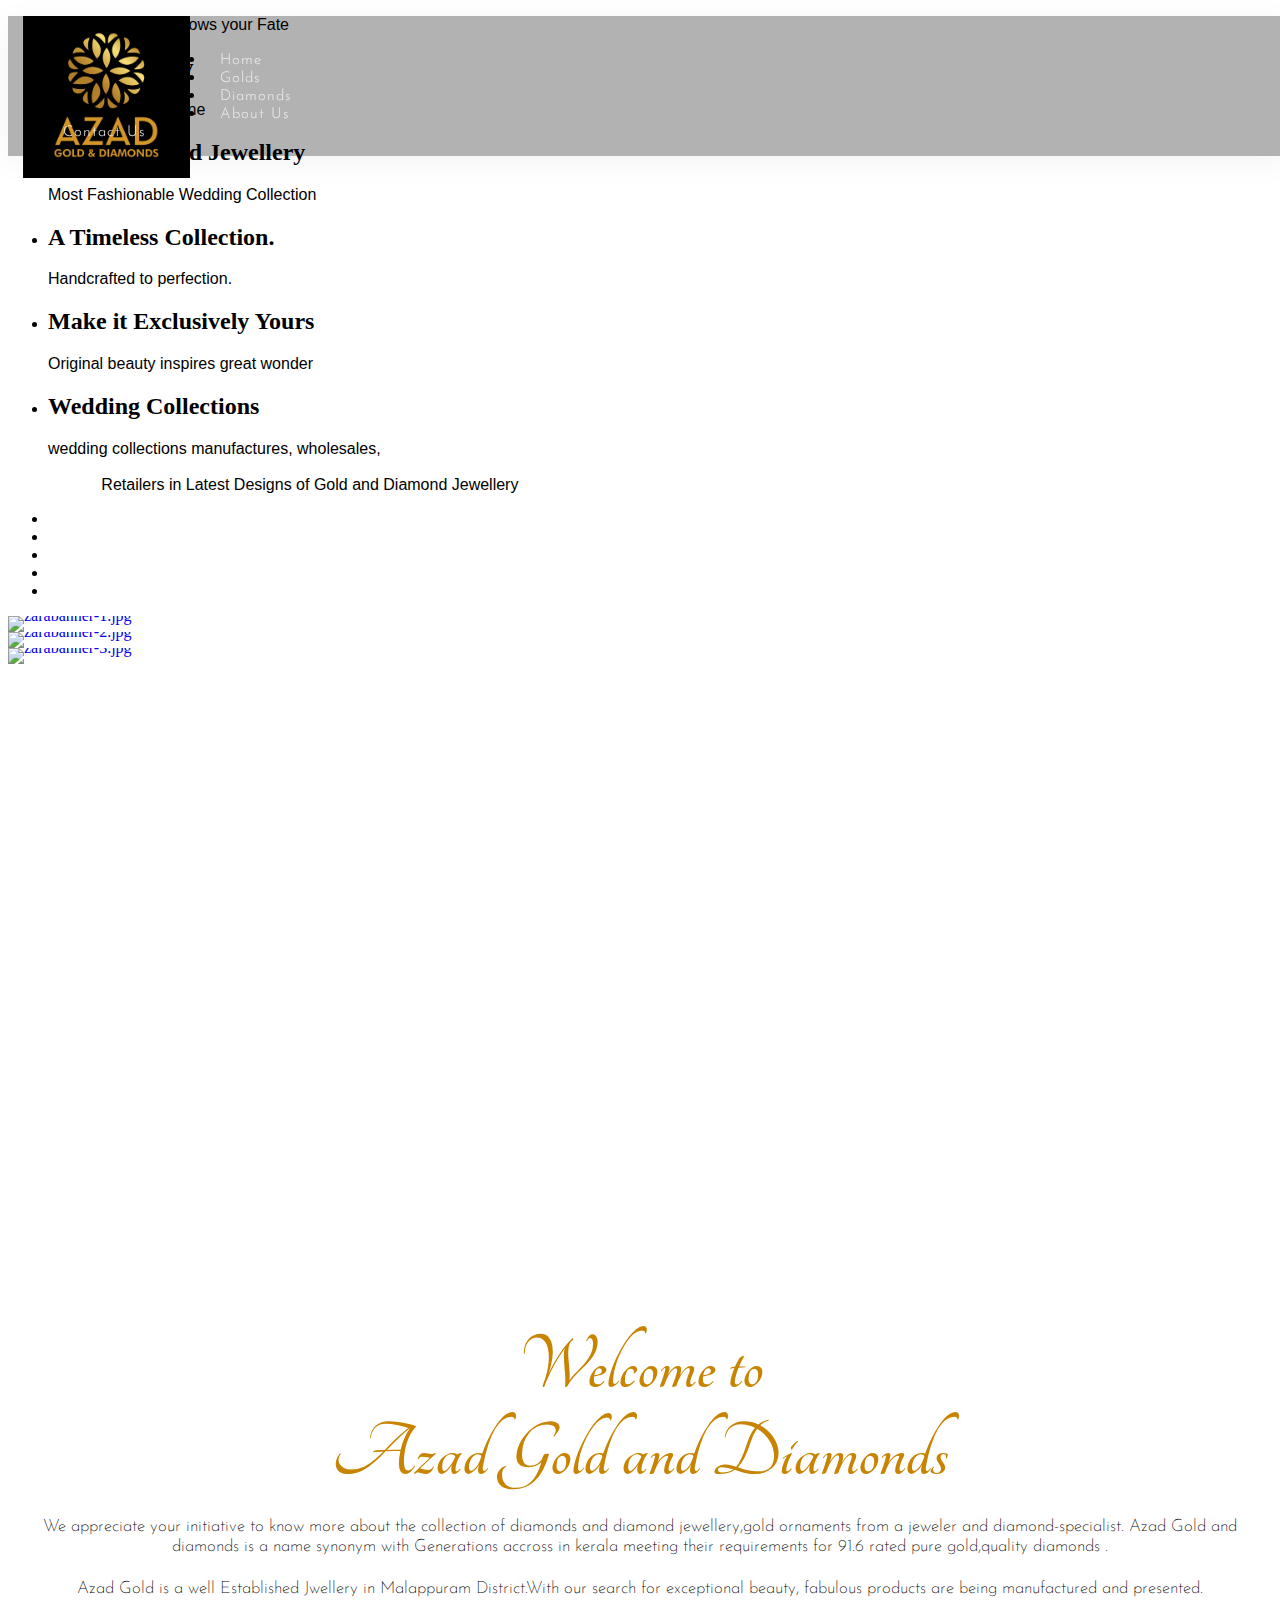
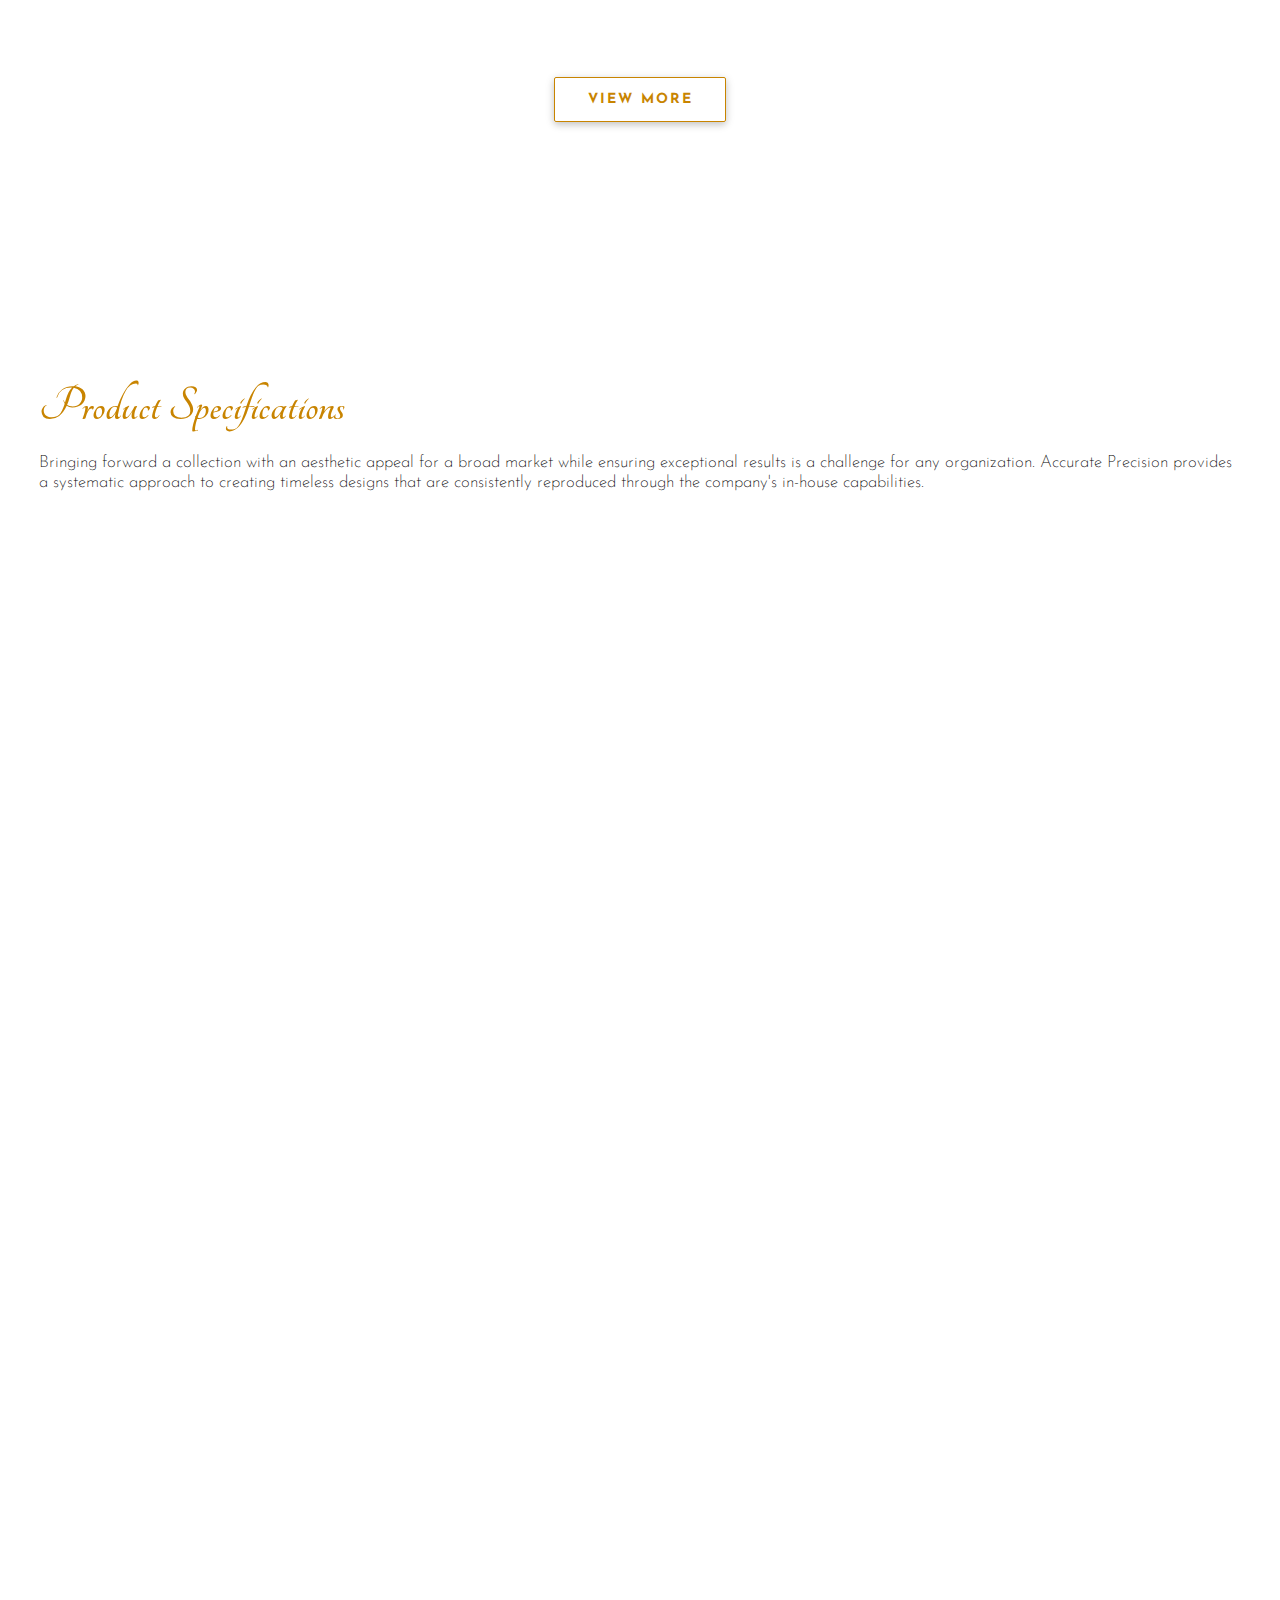
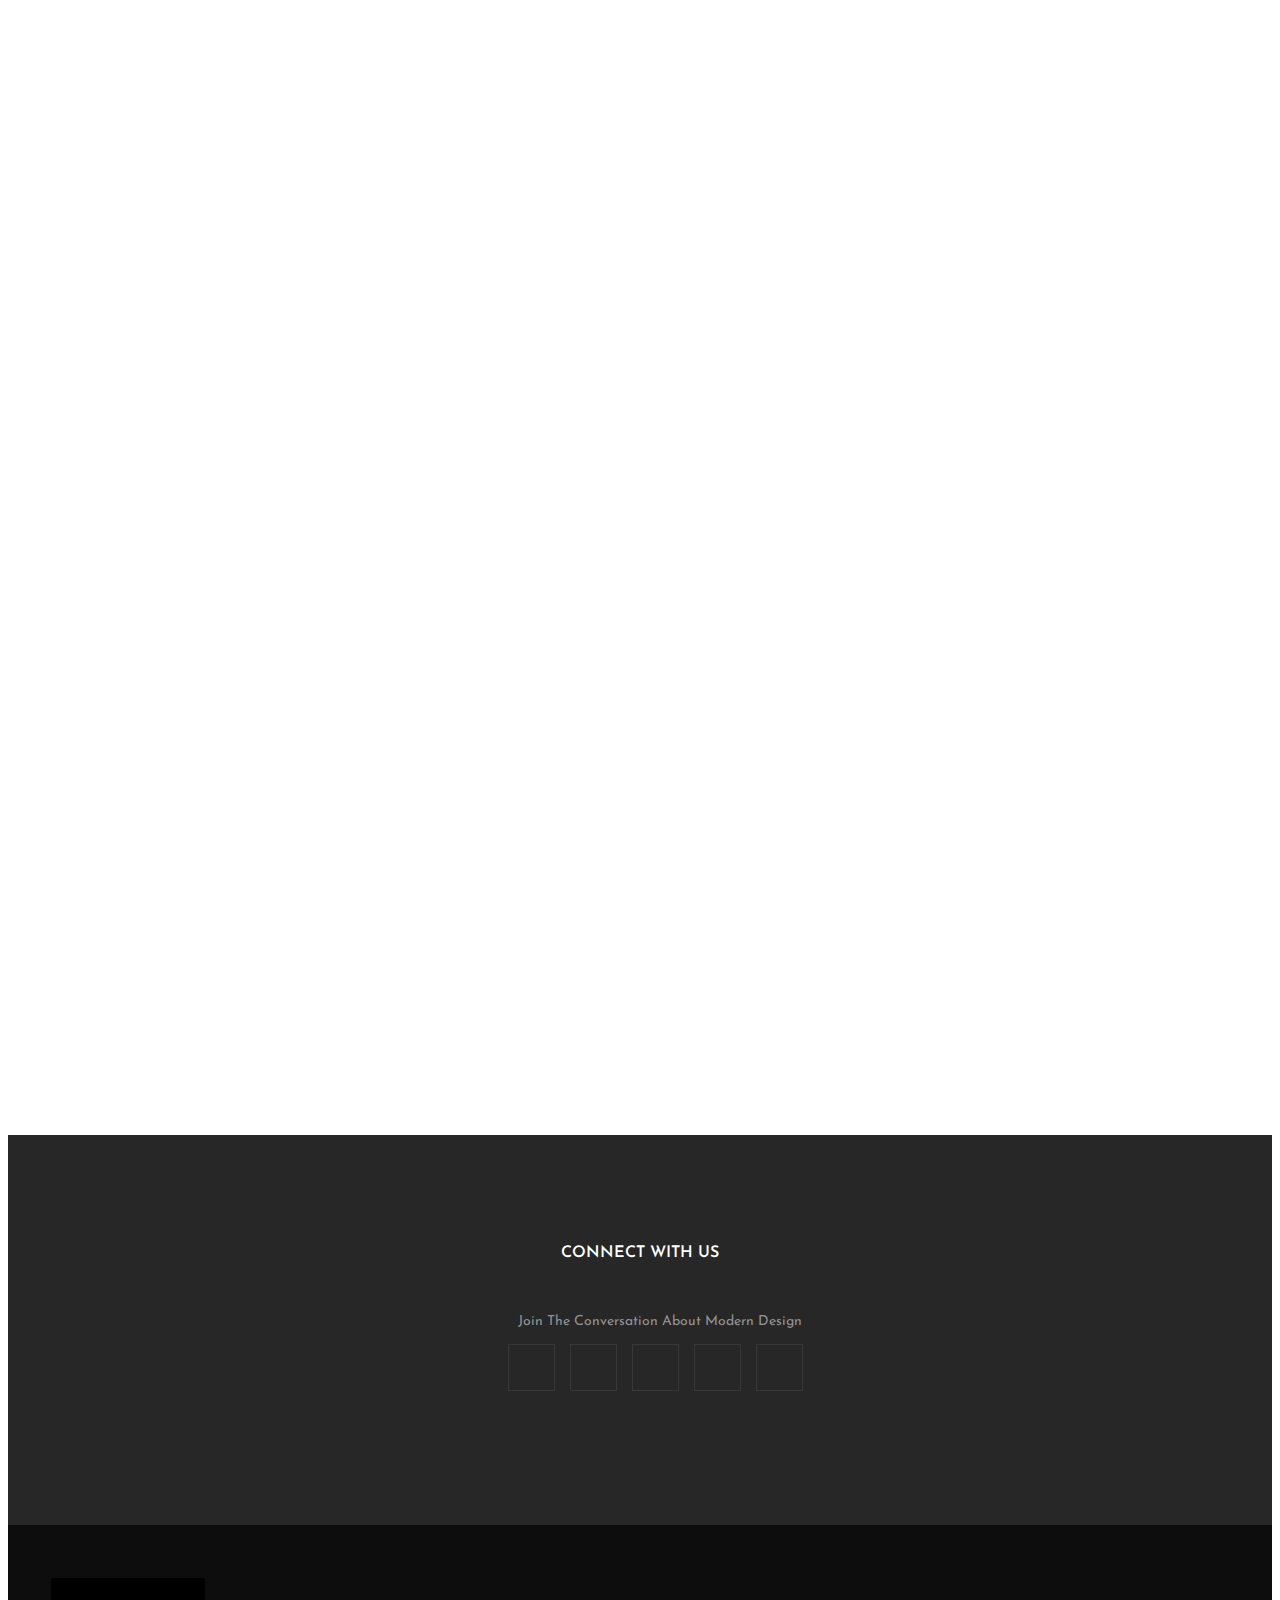
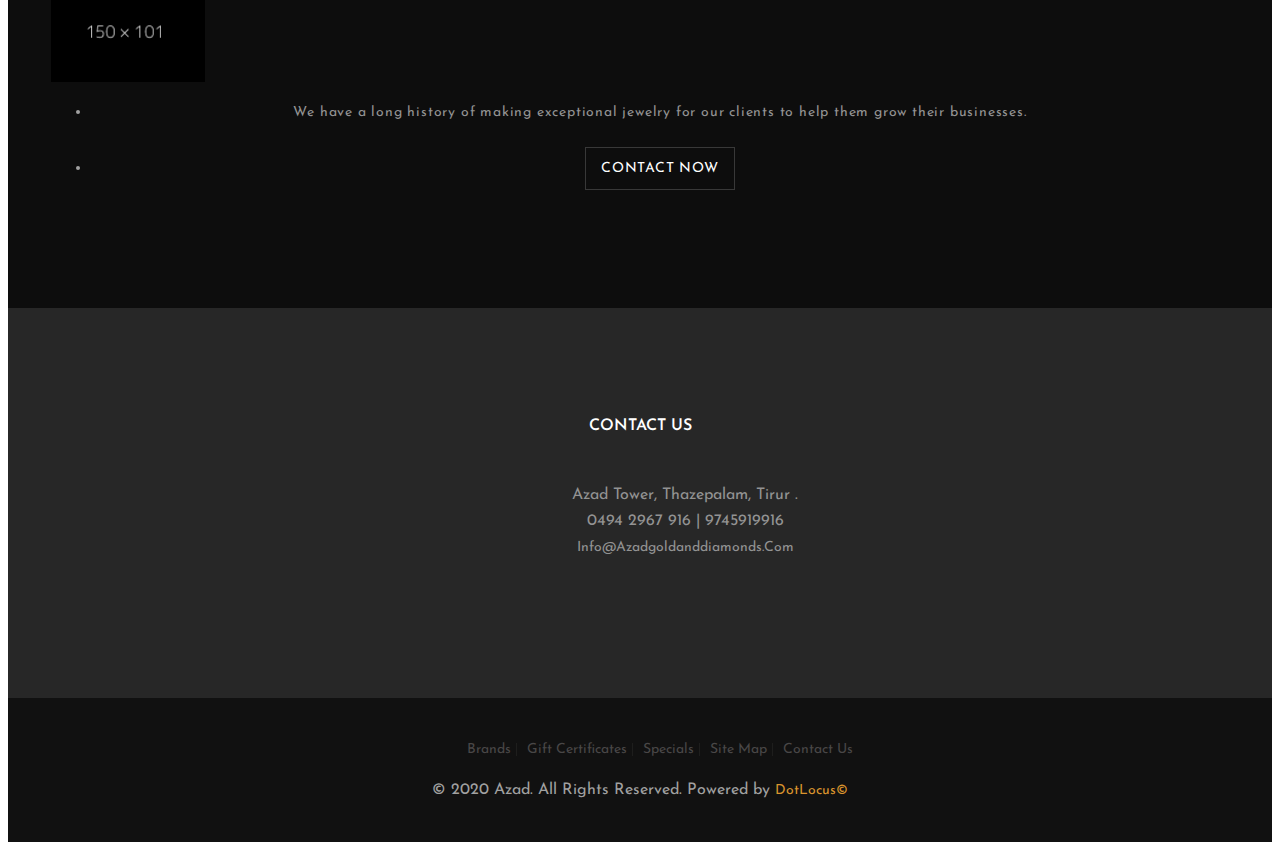
==== commit 412033b3: "Merge pull request #11 from abdulla-dotlocus/master" ====
--- a/index.html
+++ b/index.html
@@ -16,7 +16,7 @@
 
   <link rel="icon" type="image/png" href="http://zaragold.in/favicon.ico">
 
-  <title>Zara Gold</title>
+  <title>Azad Gold</title>
 
   <link rel="stylesheet" href="https://maxcdn.bootstrapcdn.com/font-awesome/latest/css/font-awesome.min.css"/>
 
@@ -98,7 +98,7 @@
 
           <li><a href="about.html">About Us</a></li>
       
-     <li><a href="http://zaragold.in/contact">Contact Us</a></li>
+     <li><a href="#">Contact Us</a></li>
 
    </ul>
 
@@ -128,7 +128,7 @@
 
 <!-- <div class="about_banner">
 
-  <h1>About Zara Gold and diamonds</h1>
+  <h1>About Azad Gold and diamonds</h1>
 
 </div>
 
@@ -231,9 +231,9 @@
       <div class="col-md-5 left_about nopad"> <img src="assets/img/zara_about.png" class="img-responsive" alt=""> </div>
       <div class="col-md-6 right_about">
         <h1>Welcome to <br>
-          <span>Zara Gold  and Diamonds</span></h1>
-        <p> We appreciate your initiative to know more about the collection of diamonds and diamond jewellery,gold ornaments  from a jeweler and diamond-specialist. Zara Gold and diamonds is a name synonym with Generations accross in kerala meeting their requirements for 91.6 rated pure gold,quality diamonds .</p>
-        <p>Zara Gold is a well Established Jwellery in Malappuram District.With our search for exceptional beauty, fabulous products are being manufactured and presented.</p>
+          <span>Azad Gold  and Diamonds</span></h1>
+        <p> We appreciate your initiative to know more about the collection of diamonds and diamond jewellery,gold ornaments  from a jeweler and diamond-specialist. Azad Gold and diamonds is a name synonym with Generations accross in kerala meeting their requirements for 91.6 rated pure gold,quality diamonds .</p>
+        <p>Azad Gold is a well Established Jwellery in Malappuram District.With our search for exceptional beauty, fabulous products are being manufactured and presented.</p>
         <a href="about.html" class="bttn" style="margin-top: 56px;">View more</a> </div>
     </div>
   </div>
@@ -241,7 +241,7 @@
 <div class="col-md-6 nopad">
   <div class="col-md-12 left_pdt">
     <h2>Product Specifications</h2>
-    <p>Bringing forward a collection with an aesthetic appeal for a broad market while ensuring exceptional results is a challenge for any organization. Riva Precision provides a systematic approach to creating timeless designs that are consistently reproduced through the company's in-house capabilities.</p>
+    <p>Bringing forward a collection with an aesthetic appeal for a broad market while ensuring exceptional results is a challenge for any organization. Accurate Precision provides a systematic approach to creating timeless designs that are consistently reproduced through the company's in-house capabilities.</p>
   </div>
   <div class="col-md-12 left_pdt_img slide-image"><span class="slide-image-hoverlay">Necklaces</span> </div>
 </div>
@@ -254,31 +254,7 @@
 <style>
 </style>
 <div class="clearfix"></div>
-<div id="watches" class="col-sm-12">
-  <div class="parallex" data-source-url="http://zaragold.in/assets/img/parallax.jpg" style="background-image: url('assets/img/parallax.jpg'); background-position: 50% 41.5008;">
-    <div class="gallary_content container">
-      <div class="ttcontent col-sm-3">
-        <h2 class="heading">Best</h2>
-        <div class="subheading">
-          <h2 class="heading">Watchs</h2>
-        </div>
-        <div class="description">Special Edition of Our Stores,Bestseling of This Year.</div>
-      </div>
-      <div class="gallery_main col-sm-9 nopad">
-        <div class="row">
-          <ul id="gallery-carousel">
-            <li class="gallary_img"> 
-            <img src="assets/img/galler-01.jpg" alt="slider-watch-01"> 
-            <span class="bloglinks"> <a title="Click to view Full Image"  href="assets/img/galler-01.jpg" data-lightbox="example-set" class="icon ttzoom"> 
-             <i class="fa fa-search"></i></a> </span> </li>
-            <li class="gallary_img"> <img src="assets/img/galler-02.jpg" alt="slider-watch-02"> <span class="bloglinks"> <a title="Click to view Full Image" href="assets/img/galler-02.jpg" data-lightbox="example-set" class="icon ttzoom"> <i class="fa fa-search"></i></a> </span> </li>
-            <li class="gallary_img"> <img src="assets/img/galler-03.jpg" alt="slider-watch-03"> <span class="bloglinks"> <a title="Click to view Full Image" href="assets/img/galler-03.jpg" data-lightbox="example-set" class="icon ttzoom"> <i class="fa fa-search"></i></a> </span> </li>
-          </ul>
-        </div>
-      </div>
-    </div>
-  </div>
-</div>
+
 
 <div> <img src="assets/img/banner-4-1600x600.png" alt="" class="img-responsive"> </div>
 
@@ -300,6 +276,8 @@
          </a> 
           </div>
       </div>
+
+
       <div class="banner-item child-subbanner2" style="">
         <div class="banner-inner" style="">
          <a href="diamond.html">
@@ -316,89 +294,13 @@
           </div>
       </div>
     </div>
-    <div class="col-md-6">
-      <div class="large-12 columns news">
-        <h1>Latest News</h1>
-        <div class="owl-carousel owl-theme">
-
-                    <div class="item brand">
-                         <img src="assets/admin/images/emptynews.jpg" alt="zara" class="img-responsive">
-                       
-            <div class="post-title"> <a href="index.html#">Shop</a> </div>
-            <div class="post-date-wrapper">
-              <div class="post-date"> <a href="index.html#">
-                              <div class="month">Jan</div>
-                <div class="day">01</div>
-                ,
-                <div class="year">1970</div>
-                </a> </div>
-              <!-- <div class="comments-link"> <a href="#"> Leave a comment</a> </div> -->
-              <div class="post-description"><a href="news.html" title="Katherine’s Jewelry Adventures ( Format: Video )" class="read-more">read more</a></div>
-            </div>
-          </div>
-                     <div class="item brand">
-                          <img src="uploads/news/thumb/upld-file1504082520.jpg" alt="zara" class="img-responsive">
-                        
-            <div class="post-title"> <a href="index.html#">ONAM</a> </div>
-            <div class="post-date-wrapper">
-              <div class="post-date"> <a href="index.html#">
-                              <div class="month">Aug</div>
-                <div class="day">30</div>
-                ,
-                <div class="year">2017</div>
-                </a> </div>
-              <!-- <div class="comments-link"> <a href="#"> Leave a comment</a> </div> -->
-              <div class="post-description"><a href="news.html" title="Katherine’s Jewelry Adventures ( Format: Video )" class="read-more">read more</a></div>
-            </div>
-          </div>
-                     <div class="item brand">
-                         <img src="assets/admin/images/emptynews.jpg" alt="zara" class="img-responsive">
-                       
-            <div class="post-title"> <a href="index.html#">ONAM</a> </div>
-            <div class="post-date-wrapper">
-              <div class="post-date"> <a href="index.html#">
-                              <div class="month">Jan</div>
-                <div class="day">01</div>
-                ,
-                <div class="year">1970</div>
-                </a> </div>
-              <!-- <div class="comments-link"> <a href="#"> Leave a comment</a> </div> -->
-              <div class="post-description"><a href="news.html" title="Katherine’s Jewelry Adventures ( Format: Video )" class="read-more">read more</a></div>
-            </div>
-          </div>
-                   
-          <div class="item brand">
-            <video id="player" controls src="assets/img/video/VID-20170509-WA0000.mp4"> </video>
-            <div class="post-title"> <a href="index.html#">Inaguration</a> </div>
-            <div class="post-date-wrapper">
-              <div class="post-date"> <a href="index.html#">
-                <div class="month">Dec</div>
-                <div class="day">2</div>
-                ,
-                <div class="year">2016</div>
-                </a> </div>
-              <div class="post-description">During One month after inaguration day for the purchase
-                of 40 gms of gold we are providing one Gold Coin as a
-                Gift....<a href="news.html" title="Katherine’s Jewelry Adventures ( Format: Video )" class="read-more">read more</a></div>
-            </div>
-          </div>
-          <div class="item brand">
-            <video id="player" controls src="assets/img/video/VID-20170509-WA0001.mp4"> </video>
-            <div class="post-title"> <a href="index.html#">We are providing a special offer</a> </div>
-            <div class="post-date-wrapper">
-              <div class="post-date"> <a href="index.html#">
-                <div class="month">Dec</div>
-                <div class="day">2</div>
-                ,
-                <div class="year">2016</div>
-                </a> </div>
-              <div class="post-description">We are providing a special offer of 10 days from the 
-                inaguration day onwards for Diamond Ornaments of 10% of Discount...<a href="news.html" title="Katherine’s Jewelry Adventures ( Format: Video )" class="read-more">read more</a></div>
-            </div>
-          </div>
-        </div>
-      </div>
-    </div>
+
+
+
+
+
+
+
   </div>
 </section>
 <style>
@@ -453,10 +355,10 @@
           <div class="contact-us">
             <h5>Contact Us</h5>
             <ul class="list-unstyled contact-info" style="display: block;">
-              <li> <i class="icon-map-marker fa fa-map-marker"></i> <span class="ttcontactinfo">Zara Gold, Thrissur Road, Edappal .</span> </li>
-              <li> <i class="icon-phone fa fa-phone"></i> <span>0494 268 4545 |
-                7863 916 916 </span> </li>
-              <li> <i class="icon-envelope-alt fa fa-envelope-o"></i> <span><a href="index.html#">info@zaragold.in</a></span> </li>
+              <li> <i class="icon-map-marker fa fa-map-marker"></i> <span class="ttcontactinfo">Azad Tower, Thazepalam, Tirur .</span> </li>
+              <li> <i class="icon-phone fa fa-phone"></i> <span>0494 2967 916 |
+                9745919916 </span> </li>
+              <li> <i class="icon-envelope-alt fa fa-envelope-o"></i> <span><a href="index.html#">info@azadgoldanddiamonds.com</a></span> </li>
             </ul>
           </div>
         </div>
@@ -472,10 +374,10 @@
         <li><a href="index.html#">Gift Certificates</a></li>
         <li><a href="index.html#">Specials</a></li>
         <li><a href="index.html#">Site Map</a></li>
-        <li><a href="http://zaragold.in/contact">Contact Us</a></li>
+        <li><a href="#">Contact Us</a></li>
       </ul>
     </div>
-    <span class="cpy-lft">©  2017 Zara. All Rights Reserved.</span> <span class="cpy-rit ">Powered by <a href="http://mebron.com/" target="_blank"> Mebron©</a> | Developed by <a href="http://bluesparrows.com/" target="_blank">Bluesparrows©</a> </span> 
+    <span class="cpy-lft">©  2020 Azad. All Rights Reserved.</span> <span class="cpy-rit ">Powered by <a href="#" target="_blank"> DotLocus©</a></span> 
     <!--<div class="footer-bottom-cms col-sm-12">
 				  </div>--> 
   </div>
--- a/assets/css/style.css
+++ b/assets/css/style.css
@@ -0,0 +1,2091 @@
+@import url('https://fonts.googleapis.com/css?family=Alex+Brush');
+@import url('https://fonts.googleapis.com/css?family=Playball');
+
+@import url('https://fonts.googleapis.com/css?family=Josefin+Sans');
+
+
+@import url('https://fonts.googleapis.com/css?family=Tangerine');
+
+
+a
+{
+    list-style: none !important; text-decoration: none !important;
+}
+p
+{
+	font-family: 'Yanone Kaffeesatz', sans-serif;
+}
+
+
+/*----------------------------------------*/
+/*   bttn
+/*----------------------------------------*/
+
+  .resp_img
+  {
+    width: 100%
+  }  
+.dark {
+  background: #24252A;
+}
+
+.flex {
+  min-height: 50vh;
+  display: flex;
+  align-items: center;
+  justify-content: center;
+}
+
+a.bttn {
+  color: #c88400;
+  text-decoration: none;
+  -webkit-transition: 0.3s all ease;
+  transition: 0.3s ease all;
+  z-index:100;
+}
+a.bttn:hover {
+  color: #FFF;
+}
+a.bttn:focus {
+  color: #FFF;
+}
+
+a.bttn-dark {
+  color: #644cad;
+  text-decoration: none;
+  -webkit-transition: 0.3s all ease;
+  transition: 0.3s ease all;
+}
+a.bttn-dark:hover {
+  color: #FFF;
+}
+a.bttn-dark:focus {
+  color: #FFF;
+}
+
+.bttn {
+  font-size: 14px;
+  letter-spacing: 2px;
+  text-transform: uppercase;
+  display: inline-block;
+  text-align: center;
+  width: 170px;
+  font-weight: bold;
+  padding: 14px 0px;
+  border: 1px solid #c88400;
+  border-radius: 2px;font-family: 'Josefin Sans', sans-serif;
+  position: relative;margin: 13px;
+  box-shadow: 0 2px 10px rgba(0, 0, 0, 0.16), 0 3px 6px rgba(0, 0, 0, 0.1);
+}
+.bttn:before {
+  -webkit-transition: 0.5s all ease;
+  transition: 0.5s all ease;
+  position: absolute;
+  top: 0;
+  left: 50%;
+  right: 50%;
+  bottom: 0;
+  opacity: 0;
+  content: '';
+  background-color: #c88400;
+  z-index: -2;
+}
+.bttn:hover:before {
+  -webkit-transition: 0.5s all ease;
+  transition: 0.5s all ease;
+  left: 0;
+  right: 0;
+  opacity: 1;
+}
+.bttn:focus:before {
+  transition: 0.5s all ease;
+  left: 0;
+  right: 0;
+  opacity: 1;
+}
+
+/*----------------------------------------*/
+
+.boxbanner1.zarabanner ,.boxbanner2.zarabanner ,.boxbanner3.zarabanner {
+    padding: 0;
+  overflow:hidden;
+}
+
+#slideshow0.owl-carousel {
+   
+  border-radius:0;
+  -moz-border-radius:0;
+-webkit-border-radius:0;
+ -khtml-border-radius:0;
+ margin:0 0 -1px 0;
+ background:none;
+}
+.bannerblock .zarabanner-img {
+   transition: all 400ms ease-in-out 0s;
+  -webkit-transition: all 400ms ease-in-out 0s;
+-moz-transition: all 400ms ease-in-out 0s;
+-o-transition: all 400ms ease-in-out 0s;
+-ms-transition: all 400ms ease-in-out 0s;
+}
+#threebox .bannerblock .zarabanner .zarabanner-img a::before {
+    background: #000000 none no-repeat scroll 0 0;
+    bottom: 0;
+    content: "";
+    left: 0;
+    position: absolute;
+    right: 0;
+    top: 0;
+    transition: all 400ms ease-in-out 0s;
+  -webkit-transition: all 400ms ease-in-out 0s;
+-moz-transition: all 400ms ease-in-out 0s;
+-o-transition: all 400ms ease-in-out 0s;
+-ms-transition: all 400ms ease-in-out 0s;
+
+    z-index: 1;
+  opacity:0;
+  -moz-opacity: 0;  /* Netscape */
+-khtml-opacity: 0; /* Safari 1.x */
+-webkit-opacity: 0; /* other webkit*/
+}
+#threebox .bannerblock .zarabanner .zarabanner-img img {
+    height: auto;
+    transition: all 400ms ease-in-out 0s;
+  -webkit-transition: all 400ms ease-in-out 0s;
+  -moz-transition: all 400ms ease-in-out 0s;
+  -o-transition: all 400ms ease-in-out 0s;
+  -ms-transition: all 400ms ease-in-out 0s;
+    width: 100%;
+}
+
+#threebox .bannerblock .zarabanner:hover .zarabanner-img img {
+    transform: rotate(-1deg) scale(1.05);
+  -webkit-transform: rotate(-1deg) scale(1.05);
+-moz-transform: rotate(-1deg) scale(1.05);
+-o-transform:  rotate(-1deg) scale(1.05);
+-ms-transform: rotate(-1deg) scale(1.05);
+
+}
+#threebox .bannerblock .zarabanner:hover .zarabanner-img a::before
+{
+  opacity:0.4;
+  -moz-opacity: 0.4;  /* Netscape */
+  -khtml-opacity: 0.4; /* Safari 1.x */
+  -webkit-opacity: 0.4; /* other webkit*/
+}
+#threebox .bannerblock .zarabanner .zarabanner-img a {
+    float: left;
+    position: relative;line-height: 0;
+    width: 100%;
+}
+#threebox .bannerblock .zarabanner .zarabanner-img img
+{
+  height: auto;
+   transition: all 400ms ease-in-out 0s;
+  -webkit-transition: all 400ms ease-in-out 0s;
+  -moz-transition: all 400ms ease-in-out 0s;
+  -o-transition: all 400ms ease-in-out 0s;
+  -ms-transition: all 400ms ease-in-out 0s;
+    width: 100%;
+
+}
+#threebox {
+    float: none;
+    width: 100%;
+}
+
+#threebox .bannerblock {
+    float: left;
+    margin: 0;
+    width: 100%
+  }
+
+/*----------------------------------------*/
+.slide-image {
+    display: block;
+    position: relative;
+    text-align: center;
+    transition: -webkit-transform .3s;
+    transition: transform .3s;
+    transition: transform .3s,-webkit-transform .3s;
+  overflow:hidden;
+}
+.slide-image-hoverlay {
+    display: -webkit-box;
+    display: -ms-flexbox;
+    display: flex;
+    -webkit-box-pack: center;
+    -ms-flex-pack: center;
+    justify-content: center;
+    -webkit-box-align: center;
+    -ms-flex-align: center;
+    align-items: center;
+    top: 0;
+    left: 0;
+    z-index: 10;
+    width: 0;
+    color: rgba(255,255,255,.8);
+    background: rgba(0,0,0,.3);
+    -webkit-transition: opacity .4s,width 0s linear .4s;
+    transition: opacity .4s,width 0s linear .4s;
+    opacity: 0;
+    -webkit-transform: translateZ(0);
+    transform: translateZ(0);
+}
+.slide-image-hoverlay {
+    position: absolute;
+    bottom: 0;
+    font-size: 84px;
+  font-family: 'Tangerine', cursive;
+    overflow: hidden;
+}
+.slide-image img {
+    vertical-align: middle;
+    border: none;
+    max-height: auto;
+}
+.slide-image:hover .slide-image-hoverlay {
+    -webkit-transition: opacity .4s,width 0s linear 0s;
+    transition: opacity .4s,width 0s linear 0s;
+    width: 100%;
+    opacity: 1;
+}
+
+.bg1
+{
+      background: url(../img/paper-background-10.jpg);
+    padding: ;
+    background-size: cover;
+}
+
+.slide1
+{ background:url(../img/cat-1.jpg) ;
+background-size:cover;
+    min-height: 339px;
+}
+.slide2
+{ background:url(../img/cat-2.jpg) ;
+background-size:cover;
+    min-height: 339px;
+}
+.slide3
+{ background:url(../img/cat-5.jpg) ;
+background-size:cover;
+    min-height: 339px;
+}
+.slide4
+{ background:url(../img/cat-4.jpg) ;
+background-size:cover;
+    min-height: 339px;
+}
+.left_about 
+{   /* background:url(../img/zara_about.png)  center;
+ */
+    min-height: 523px;
+    background-repeat: no-repeat;
+}/*
+.left_about img
+{      margin-top: 0;
+margin-left: 87px;
+z-index: 1000;
+position: absolute;
+width: 70%;
+}*/
+.right_about{
+     /* background: #fff;*/text-align: center;
+    padding: 130px 0px;
+/*    margin-left: 246px;
+    padding-left: 140px;;*/
+}
+  
+    .right_about h1 {
+       font-size:82px;
+  font-family: 'Tangerine', cursive;
+    margin-bottom: 19px;
+	color: #c88400;
+}
+ .right_about p {
+          font-size: 17px;
+    margin-bottom: 22px;
+    font-weight: 200;font-family: 'Josefin Sans', sans-serif;
+ line-height: 20px;
+}
+  
+  .nopad
+  {padding:0 !important ;
+
+  }
+  .left_pdt
+  {
+    min-height: 339px;
+    padding:72px 31px;
+  } 
+  .left_pdt h2 {
+       font-size: 51px;
+  font-family: 'Tangerine', cursive;
+    margin-bottom: 19px;
+	color: #c88400;
+}
+ .left_pdt p {
+          font-size: 17px;
+    margin-bottom: 22px;
+    font-weight: 200;font-family: 'Josefin Sans', sans-serif;
+ line-height: 20px;
+}
+  .left_pdt_img
+  {background:url(../img/jew_banner.jpg);
+  background-size:cover;
+  min-height:339px;
+  }
+
+.gold
+{ padding:100px 0;
+/*background:url(../img/prlx.jpg) fixed;
+background-size:cover;*/}
+#player
+{
+  width:100%;
+}
+.news
+{
+  /*border:1px dashed #ebebeb;*/ background:#fff;
+}
+.news h1
+{       text-align: center;
+    font-size: 44px;
+padding-top: 36px;
+    font-family: 'Tangerine', cursive;
+}
+.brand
+{
+  text-align:center;font-family: 'Josefin Sans', sans-serif;
+
+}
+.post-title {
+    padding-top: 31px;
+    padding-bottom: 5px;
+}
+.post-title a:hover {
+    color: #787878;
+}
+.post-title a {
+    color: #000;
+    font-size: 16px;
+    font-weight: normal;
+}
+.post-date-wrapper {
+    color: #666666;
+    display: inline-block;
+    vertical-align: top;
+    margin: 4px 0;
+    position: static;
+    clear: both;
+    width: 100%;
+    text-align: center;
+}
+.post-date {
+    color: #b9b9b9;
+    display: inline-block;
+    font-size: 13px;
+    font-weight: normal;
+    text-align: center;
+    transition: all 500ms ease;
+    -webkit-transition: all 500ms ease;
+    -moz-transition: all 500ms ease;
+    -ms-transition: all 500ms ease;
+    -o-transition: all 500ms ease;
+}
+.post-date-wrapper a {
+    line-height: 14px;
+    color: #b9b9b9;
+    font-style: italic;
+} .month
+{
+    display: inline-block;
+    position: relative;
+    color: #b9b9b9;
+}
+.day {
+    display: inline-block;
+    position: relative;
+    color: #b9b9b9;
+}
+
+.year {
+    display: inline-block;
+    position: relative;
+    color: #b9b9b9;
+}
+.comments-link {
+    display: inline-block;
+    vertical-align: top;
+    position: relative;
+}
+.comments-link a {
+    padding: 0 12px;
+    border-left: 1px solid #d0d0d0;
+}
+.post-description {
+    font-size: 13px;padding-top: 14px;line-height: 22px;
+}
+ .read-more {
+    color: #000000 !important;
+    display: inline-block;
+    margin: 15px 0 12px;
+    text-align: center;
+    text-transform: uppercase;
+    width: 100%;
+    letter-spacing: 1.5px;
+  font-style: normal !important;font-weight: 600;
+}
+.read-more:hover {
+    color: #808080;
+}
+
+.banner-item{overflow:hidden;}
+.banner-item.child-subbanner1,.banner-item.child-subbanner2 {}
+.child-subbanner1 .banner-inner img, .child-subbanner2 .banner-inner img{/* margin-left:10px; margin-top:10px;*/width: 100%;}
+.banner-item.child-subbanner2 { margin-top: 20px;}
+.child-subbanner2 .banner-inner > a{ }
+.child-subbanner1 .banner-img {}
+.child-subbanner2 .static-wrapper {right: 0; width: 38%; margin:63px 39px;}
+.child-subbanner2 .banner-img {}
+.child-subbanner2 .text3.static-text:hover{ background-color:#fff; }
+.banner-inner {
+    box-sizing: border-box;
+    overflow: hidden;
+   
+    position: relative;
+    vertical-align: top;
+    width: 100%;
+    float: right;
+}
+
+.banner-inner > a {
+    display: inline-block;
+    width: 100%;
+}
+
+.banner .banner-item a{display:inline-block;}
+.banner-item .static-text{  
+  font-size:14px;
+  color:#000; 
+  text-transform: capitalize;
+   margin:0 0 10px;
+}
+.banner1{margin: 0 20px 30px 0;}
+.banner2{margin: 0 20px 0 0;}
+.banner3{margin: 0 10px;} 
+.banner4{margin: 0 0 30px 20px;}
+.banner5{margin: 0 0 0 20px;}
+
+.static-wrapper {
+    bottom: 0;
+    float: right;
+    position: absolute;
+    text-align: left;
+    top: 0;
+    width: 57%;
+}
+.static-text {
+    display: block;
+    width: 100%;
+}
+.child-subbanner2 .banner-inner .static-inner{
+  position:relative;
+  display:block;
+   
+}
+.child-subbanner2 .text2.static-text {
+    color: #7f7e7e;
+
+    font-size: 14px;
+    font-weight: normal;
+    margin: 10px 0;
+}
+.child-subbanner1 .static-wrapper {
+    margin:116px 68px 0;
+     width:42%;
+     left:0;
+}
+
+.child-subbanner2 .text1.static-text {
+    color: #000000;
+    font-size: 35px;
+    font-weight: bold;
+    line-height: 35px;
+}
+
+.child-subbanner1 .text1.static-text {
+   background-color: #da942d;
+border-radius: 50px;
+color: #fff;
+font-size: 12px;
+font-weight: bold;
+height: 60px;
+left: -19px;
+letter-spacing: 0;
+line-height: 18px;
+margin: 0;
+padding: 12px;
+position: absolute;
+text-align: center;
+text-transform: uppercase;
+top: -59px;
+width: 60px;
+}
+.child-subbanner1 .text2.static-text {
+    color: #000000;
+    font-size: 35px;
+    font-weight: bold;
+    line-height: 35px;
+    margin: 0;
+    position: relative;
+    text-transform: capitalize;
+   
+}
+
+.child-subbanner2 .text3.static-text {
+       background-color: #da942d;
+    border: 1px solid #da942d;
+    color: #fff;
+    display: inline-block;
+    float: none;
+    font-size: 13px;
+    margin: 10px 0;
+    padding: 6px 30px;
+    width: auto;
+}
+.child-subbanner1 .text3.static-text {
+    background-color: #f4f4f4;
+    display: inline-block;
+    font-size: 13px;
+    margin: 7px 0;
+    padding: 5px 10px;
+    text-transform: capitalize;
+  letter-spacing: 0.6px;
+  color:#2f2b29;
+  box-sizing: border-box;
+}
+.text4.static-text {
+  z-index: 99;  
+  transform: translate3d(500%, 0px, 0px);
+  -webkit-transform: translate3d(500%, 0px, 0px);
+  -moz-transform: translate3d(500%, 0px, 0px);
+  -ms-transform: translate3d(500%, 0px, 0px);
+  -o-transform: translate3d(500%, 0px, 0px);
+  
+  
+  transition: opacity 0.35s ease 0s, transform 0.35s ease 0s;
+  -webkit-transition: opacity 0.35s ease 0s, transform 0.35s ease 0s;
+  -moz-transition: opacity 0.35s ease 0s, transform 0.35s ease 0s;
+  -ms-transition: opacity 0.35s ease 0s, transform 0.35s ease 0s;
+  -o-transition: opacity 0.35s ease 0s, transform 0.35s ease 0s;
+}.banner-inner:hover .text4.static-text{
+  transform: translate3d(0, 0px, 0px);
+  -webkit-transform: translate3d(0, 0px, 0px);
+  -moz-transform: translate3d(0, 0px, 0px);
+  -ms-transform: translate3d(0, 0px, 0px);
+  -o-transform: translate3d(0, 0px, 0px);
+}
+
+
+.subbanner-inner img { border: 1px solid #e6e6e6;}
+.banner-item.child-subbanner1 .banner-inner,.banner-item.child-subbanner2 .banner-inner {  /*! overflow: hidden; */  /*! position: relative; */ }
+.banner-item.child-subbanner1 .banner-inner a,.banner-item.child-subbanner2 .banner-inner a{ display: block;  overflow: hidden;}
+.banner-item.child-subbanner1 .banner-inner a:before,.banner-item.child-subbanner2 .banner-inner a:before{
+ background: rgba(255, 255, 255, 0.5) none repeat scroll 0 0;
+    content: "";
+    height: 100%;
+    left: 0;
+    position: absolute;
+    top: 0;
+    transform: scale3d(2.5, 1.4, 1) rotate3d(0, 0, 1, 45deg) translate3d(0px, -150%, 0px);
+  -webkit-transform: scale3d(2.5, 1.4, 1) rotate3d(0, 0, 1, 45deg) translate3d(0px, -150%, 0px);
+  -moz-transform: scale3d(2.5, 1.4, 1) rotate3d(0, 0, 1, 45deg) translate3d(0px, -150%, 0px);
+  -ms-transform: scale3d(2.5, 1.4, 1) rotate3d(0, 0, 1, 45deg) translate3d(0px, -150%, 0px);
+  -o-transform: scale3d(2.5, 1.4, 1) rotate3d(0, 0, 1, 45deg) translate3d(0px, -150%, 0px);
+    transition: transform 0.9s ease 0s;
+  -webkit-transition: transform 0.9s ease 0s;
+  -moz-transition: transform 0.9s ease 0s;
+  -ms-transition: transform 0.9s ease 0s;
+  -o-transition: transform 0.9s ease 0s;
+    width: 100%;
+}
+.banner-item.child-subbanner1 .banner-inner:hover a:before,
+.banner-item.child-subbanner2 .banner-inner:hover a:before{ transform: scale3d(2.5, 1.4, 1) rotate3d(0, 0, 1, 45deg) translate3d(0px, 150%, 0px);
+  -webkit-transform: scale3d(2.5, 1.4, 1) rotate3d(0, 0, 1, 45deg) translate3d(0px, 150%, 0px);
+  -moz-transform: scale3d(2.5, 1.4, 1) rotate3d(0, 0, 1, 45deg) translate3d(0px, 150%, 0px);
+  -ms-transform: scale3d(2.5, 1.4, 1) rotate3d(0, 0, 1, 45deg) translate3d(0px, 150%, 0px);
+  -o-transform: scale3d(2.5, 1.4, 1) rotate3d(0, 0, 1, 45deg) translate3d(0px, 150%, 0px);}
+/*==================================product page*/
+ .about_banner
+  {
+        background: url(../img/page.jpg) fixed center;
+
+    background-size: cover;
+   padding: 270px 0}
+
+.about_banner h1
+{
+  text-align: center;
+  font-size: 50px;
+  color: #fff;
+ /* font-family: 'Tangerine', cursive;background: rgba(0,0,0,0.4);padding: 10px;width: 40%;*/
+margin: auto;
+}
+.about_content
+{
+  padding:100px 0;
+}
+.about_content h1
+{
+  font-size: 58px;
+  color: #c88400;
+font-family: 'Tangerine', cursive;
+}
+.about_content p
+{    font-size: 17px;
+    margin-bottom: 22px;
+    font-weight: 200;
+    font-family: 'Josefin Sans', sans-serif;
+    line-height: 20px;
+}
+.about_content h2
+{
+ /* font-size: 38px;*/
+  color: #c88400;
+}
+.about_content b
+{
+  font-size: 20px;
+  color: #c88400;/*
+font-family: 'Tangerine', cursive;*/
+
+}
+
+/*==================================product page*/
+ .banner
+  {
+        background-repeat: no-repeat !important;
+
+    background-size: cover !important;
+   padding:267px 0;}
+
+.banner h1
+{
+  text-align: center;
+  font-size: 58px;
+  color: #fff;
+  font-family: 'Tangerine', cursive;
+}
+  .banner_img {
+    margin-top: 74px;
+}
+.page-title {
+  color: #FFF;
+}
+.page-title-wrapper {
+  float: left;border-bottom: 1px solid #efefef;
+    margin-bottom: 7px;
+    margin-top: 19px;
+    padding: 0;
+    width: 100%;
+}
+.page-title-wrapper .page-title {
+    color:#3c3c3c;
+    float: left;
+    font-family: 'Josefin Sans', sans-serif;
+    font-size: 20px;
+    font-weight: 700;
+    line-height: 26px;
+    margin: 0;
+    text-transform: uppercase;
+}
+
+/* breadcrumb */
+.breadcrumb {
+  padding: 0px;margin-bottom: 6px;
+  list-style: none;
+  float: right;
+  line-height:33px;background-color: transparent;font-family: 'Josefin Sans', sans-serif;
+}
+.breadcrumb i {
+  font-size: 15px;
+  vertical-align: baseline;
+  color:#333333;
+}
+.breadcrumb > li {
+  white-space: nowrap;
+  display: inline-block;
+  float: left;
+}
+.breadcrumb > li + li:before {
+  font-family:'FontAwesome';
+  content: '\f105';
+  font-size: 12px;
+  padding: 0 8px;
+  float: left;
+  color:#222222;
+}
+.breadcrumb > li > a {
+    color: #222222;
+}
+.breadcrumb > li > a:hover
+{
+  color: #e99700;
+}
+.breadcrumb a.last-breadcrumb { color: #e99700 }
+.breadcrumb i:hover{ color: #e99700;}
+.categories-title {
+       margin-top: -98px;
+position: absolute;
+width: 293px;
+background: #fff;
+left: 7%;
+padding: 20px;/*border-bottom: 12px solid #c88400;*/
+/*box-shadow: 0 2px 63px rgba(0, 0, 0, 0.16), 0 -33px 26px rgba(0, 0, 0, 0.1);*/
+}
+.categories-title h5 {
+      font-size: 21px;
+    font-weight: 600;
+    color: #ff3918;
+}
+.categories-title p {
+  font-family: 'Josefin Sans', sans-serif;
+    margin-top: 9px;
+    font-size: 15px;
+}
+ 
+.product_area
+{
+    
+}
+@media (max-width: 768px) {
+  .banner
+  {
+        background-repeat: no-repeat !important;
+
+    background-size: cover;
+   padding:134px 0;}
+
+}
+/*  news
+========================================================*/
+
+.newsblog 
+{
+  margin-top:90px;
+}
+.item-blog {
+    padding-bottom: 30px;
+    clear: both;
+    margin: 30px 0 0;
+}
+.item-blog:first-child{
+  margin-top: 0
+}
+.item-blog .postTitle{
+  border: none;
+    margin-bottom: 22px;
+}
+.item-blog .post-meta {
+    position: relative;
+}
+.item-blog .post-meta p.post-date {
+    position: relative;
+    display: inline-block;
+    vertical-align: top;
+    -o-transform: rotate(45deg);
+    -moz-transform: rotate(45deg);
+    -ms-transform: rotate(45deg);
+    -webkit-transform: rotate(45deg);
+    transform: rotate(45deg);
+    -webkit-transition: all 0.3s;
+    -moz-transition: all 0.3s;
+    -ms-transition: all 0.3s;
+    -o-transition: all 0.3s;
+    transition: all 0.3s;
+    border-radius: 5px;
+    -webkit-border-radius: 5px;
+    -moz-border-radius: 5px;
+    -ms-border-radius: 5px;
+    -o-border-radius: 5px;
+    border-width: 1px;
+    border-style: solid;
+    border-color: transparent;
+    text-align: center;
+    color: #fff;
+    width: 49px;
+    height: 49px;
+    margin-left: 20px;
+    top: -34px;
+    font-weight: 700;
+    font-size: 20px;
+}
+.item-blog .post-meta p.post-date.not-thumb{
+  top: -14px;
+}
+.item-blog .post-meta p {
+    display: inline-block;
+    vertical-align: top;
+    margin: 0;
+    color: #777777;
+    font-size: 12px;
+    line-height: 30px;
+    margin: 9px 0 2px;
+}
+.item-blog .post-meta p.post-date > span {
+    -moz-transform: rotate(-45deg);
+    -o-transform: rotate(-45deg);
+    -ms-transform: rotate(-45deg);
+    -webkit-transform: rotate(-45deg);
+    transform: rotate(-45deg);
+    display: inline-block;
+    vertical-align: top;
+    width: 100%;
+    height: 100%;
+    padding-top: 6px;
+    line-height: 1;
+    font-size: 20px;
+    font-weight: 700
+}
+.item-blog .post-meta p.post-date span{
+  color:#ffffff;
+}
+.item-blog .post-meta p.post-date span.month {
+    font-size: 12px;
+    width: 100%;
+    display: inline-block;
+    vertical-align: top;
+    line-height: 1.2;
+}
+.item-blog .post-meta p.post-date {
+    background: #c88400;
+}
+.item-blog .post-meta  > p{
+  display: inline-block;
+}
+.item-blog .post-meta .post-author {
+  width: -webkit-calc(100% - 85px);
+    width: -moz-calc(100% - 85px);
+    width: -ms-calc(100% - 85px);
+    width: -o-calc(100% - 85px);
+    width: calc(100% - 85px);
+  line-height: 2;
+    float: right;
+}
+.item-blog .post-meta p .fa {
+    margin-right: 6px;
+  margin-left: 40px;
+}
+.item-blog .post-meta p .fa:first-child {
+    margin-left: 8px;
+}
+.item-blog .post-meta .post-author a{
+  color:#777777;
+}
+.item-blog a h2{
+    font-size: 20px;
+    font-weight: normal;
+    margin: 0 0 0;color: #444;
+    padding: 0px;font-family: 'Josefin Sans', sans-serif;
+}
+.postContent p
+{font-family: 'Josefin Sans', sans-serif;
+}
+.postContent a
+{    margin-left: 0px;
+}
+.img-box{
+  position: relative;
+  overflow: hidden;
+}
+.img-box {
+  margin:auto;
+}
+.img-box  {
+  /*border:1px solid #ebebeb;*/
+  position: relative;
+    display: inline-block;
+    clear: both;
+}img.size-full,  img.wp-post-image {
+    height: auto;
+    max-width: 100%;
+}
+  
+
+/*  base
+========================================================*/
+.content {
+  background: #fff;;
+  width: 100%;
+  height: 400px
+}
+.box {
+  padding: 100px 50px;
+  background: #FFF;
+  color: #111
+}
+.center-box {
+  padding: 100px 50px;
+  text-align: center;
+}
+.prdt-sld {
+  padding: 50px;
+  background: #111;
+  color: #111
+}
+.Categories {
+  margin-top: 50px;
+}
+.filter-title {
+  display: inline-block;
+  float: left;
+  line-height: 35px;
+  margin-right: 15px;
+  font-size: 38px;    margin-bottom: 30px;
+  margin-top: 7px;color: #c88400;
+  font-weight: 500;
+  width: 200px;font-family: 'Tangerine', cursive;
+  
+}/*
+
+.list-title{display: inline-block;
+float: left;
+line-height: 35px;
+margin-right: 15px;
+font-size: 17px;
+margin-bottom: -3px;
+margin-top: 7px;
+color: #c88400;
+font-weight: bold;
+width: 200px;
+font-family: 'Josefin Sans', sans-serif;
+text-transform: uppercase;
+}
+*/
+.filter ul {
+ float:;
+  margin: auto 0
+}
+.filter ul li {
+    margin:0;
+  width:100%;
+  border-bottom: 1px solid #e6e6e6;
+  padding: 10px 20px 10px 20px;
+  background-color: #fff;
+}
+.filter ul  li a {
+  cursor: pointer;
+/*  float: left;*/width:100%;
+  font-size: 13px;
+  padding: 10px 20px 10px 20px;
+  margin: 5px;
+  transition: all 0.5s ease 0s;
+  color: #000;font-family: 'Josefin Sans', sans-serif;
+  text-transform: uppercase;
+  letter-spacing: 1px;
+}
+.filter ul li:hover, .filter li.active {
+  border-bottom: 1px solid #9c9c9c;
+}
+/*.filter ul li:hover a, .filter li.active a {
+  color: #FFF !important
+}*/
+.shop-toolbar {
+  border-bottom: 1px solid #d7d7d7;
+  color: #3f3f3f;
+  font-size: 15px;
+  letter-spacing: 0.1em;
+  margin: 0 0 30px;
+  overflow: hidden;
+  padding-bottom: 15px;
+  position: relative;font-family: 'Josefin Sans', sans-serif;
+  margin-top: 67px;
+}
+.orderby-wrapper label, .limiter label {
+  color: #111;
+  font-size: 15px;
+  font-weight: normal;
+  margin: 4px 5px 5px 0;
+  vertical-align: middle;
+}
+.orderby-wrapper select.orderby, .limiter select {
+  background: #f2f2f4 none repeat scroll 0 0;
+  border: 0 none;
+  color: #898888;
+  font-size: 12px;
+  margin: 0 10px 1px 0;
+  padding: 5px 12px;
+  text-align: left;
+  vertical-align: middle;
+  width: 180px;
+}
+.limiter {
+  margin-top: 10px;
+}
+.limiter select {
+  width: 25%;
+}
+.view-mode label, .view-mode ul, .view-mode ul li, .pages label, .pages ul {
+  display: inline-block;
+  margin-left: 5px;
+  vertical-align: middle;
+  font-weight: 300;
+  color: #111;
+}
+.view-mode ul li a {
+ background:;
+  border: 1px solid #CCC;
+  color: #c88400;;
+  float: left;
+  font-size: 15px;
+  font-weight: normal;
+  height: 40px;
+  line-height: 39px;
+  margin: 0;
+  text-align: center;
+  width: 40px;
+}
+.shop .first-sale {
+  margin-bottom: 40px;
+  margin-top: 0;
+  overflow: hidden;
+}
+.shop-content-bottom .shop-toolbar {
+  margin-top: 30px;
+  padding-bottom: 30px;
+}
+.view-mode ul li.active a {
+  color: #fff;
+  background: #c88400;;
+  border: 1px solid #c88400;;
+}
+.load-more {
+  padding: 50px;
+}
+
+  .cross {
+  position: fixed;
+  right: 0;
+  top: 0;
+  margin: 30px 55px 0 0;
+  cursor: pointer;
+  transition: 300ms all ease-in-out;
+  z-index: 99;
+  opacity: 1;
+  will-change: transform; }
+
+.cross::after,
+.cross::before {
+  position: absolute;
+  content: '';
+  width: 35px;
+  height: 2px;
+  background-color: black; }
+
+.cross::after {
+  -webkit-transform: rotate(45deg);
+  transform: rotate(45deg); }
+
+.cross::before {
+  -webkit-transform: rotate(-45deg);
+  transform: rotate(-45deg); }
+
+.slb {
+  /*box-shadow: 2px 2px 12px 1px rgba(0, 0, 0, 0.2);*/
+  cursor: -webkit-zoom-in;
+  cursor: zoom-in; }
+
+.slb-opened {
+  cursor: auto; }
+
+.pop-in {
+  -webkit-animation: pop-in 250ms;
+  -moz-animation: pop-in 250ms;
+  -ms-animation: pop-in 250ms; }
+
+.pop-out {
+  -webkit-animation: pop-out 250ms;
+  -moz-animation: pop-out 250ms;
+  -ms-animation: pop-out 250ms; }
+
+#overlay {
+  display: none;
+  background: white;
+  width: 100vw;
+  height: 100vh;
+  position: fixed;
+  top: 0;
+  left: 0;
+  bottom: 0;
+  right: 0;
+  pointer-events: none;
+  cursor: pointer;
+  will-change: transform;
+  z-index: 1000; }
+
+.center {
+  max-height: 90%;
+  max-width: 90%;
+  position: absolute;
+  top: 0;
+  bottom: 0;
+  left: 0;
+  right: 0;
+  margin: auto; }
+
+@-webkit-keyframes pop-in {
+  0% {
+    opacity: 0;
+    -webkit-transform: scale(0.5);
+    transform: scale(0.5); }
+  100% {
+    opacity: 1;
+    -webkit-transform: scale(1);
+    transform: scale(1); } }
+
+@keyframes pop-in {
+  0% {
+    opacity: 0;
+    -webkit-transform: scale(0.5);
+    transform: scale(0.5); }
+  100% {
+    opacity: 1;
+    -webkit-transform: scale(1);
+    transform: scale(1); } }
+
+@-webkit-keyframes pop-out {
+  0% {
+    opacity: 1;
+    -webkit-transform: scale(1);
+    transform: scale(1); }
+  100% {
+    opacity: 0;
+    -webkit-transform: scale(0.5);
+    transform: scale(0.5); } }
+
+@keyframes pop-out {
+  0% {
+    opacity: 1;
+    -webkit-transform: scale(1);
+    transform: scale(1); }
+  100% {
+    opacity: 0;
+    -webkit-transform: scale(0.5);
+    transform: scale(0.5); } }
+
+/* ------------------------------------ product ------------------------------- */
+
+.widget-title {
+    position: relative;
+    margin: 0;
+    margin:25px 0;
+    line-height: 1.5;
+}
+.widget-title span {
+    position: relative;
+    margin: 0 auto;
+    background-color: #fff;
+    padding: 0 23px 0 0;
+    font-size: 30px;font-family: 'Tangerine', cursive;
+    z-index: 1;
+}
+.widget-title::after {
+    background: rgba(68,68,68,1);
+    background: -moz-linear-gradient(left, rgba(68,68,68,1) 0%, rgba(255,255,255,1) 100%);
+    background: -webkit-gradient(left top, right top, color-stop(0%, rgba(68,68,68,1)), color-stop(100%, rgba(255,255,255,1)));
+    background: -webkit-linear-gradient(left, rgba(68,68,68,1) 0%, rgba(255,255,255,1) 100%);
+    background: -o-linear-gradient(left, rgba(68,68,68,1) 0%, rgba(255,255,255,1) 100%);
+    background: -ms-linear-gradient(left, rgba(68,68,68,1) 0%, rgba(255,255,255,1) 100%);
+    background: linear-gradient(to right, rgba(68,68,68,1) 0%, rgba(255,255,255,1) 100%);
+    filter: progid:DXImageTransform.Microsoft.gradient( startColorstr='#444444', endColorstr='#ffffff', GradientType=1 );
+    height: 1px;
+    content: '';
+    width: 100%;
+    position: absolute;
+    top: 55%;
+    left: 0;
+}.widget-title {
+    line-height: 1.5;
+}
+.widget-title span::after {
+    border-width: 5px;
+    border-style: solid;
+    -webkit-transition: all 0.3s;
+    -moz-transition: all 0.3s;
+    -ms-transition: all 0.3s;
+    -o-transition: all 0.3s;
+    transition: all 0.3s;
+    border-color: #444444;
+    content: "";
+    width: 10px;
+    height: 10px;
+    position: absolute;
+    right: 0px;
+    top: 13px;
+    -webkit-border-radius: 1px;
+    -moz-border-radius: 1px;
+    -ms-border-radius: 1px;
+    -o-border-radius: 1px;
+    border-radius: 1px;
+    -moz-transform: rotate(-45deg);
+    -o-transform: rotate(-45deg);
+    -ms-transform: rotate(-45deg);
+    -webkit-transform: rotate(-45deg);
+    transform: rotate(-45deg);
+}
+/* ------------------------------------ watches ------------------------------- */
+#watches {
+  float: left;
+  padding: 0;
+  width: 100%;
+  margin: 0 0 ;
+}
+#watches .parallex {
+  float: left;
+  width: 100%;
+  height: 450px;
+}
+#watches .gallary_content {
+  padding: 85px 0 0;
+  overflow: hidden;
+}
+#watches .gallary_content .ttcontent {
+  padding: 5% 0;
+}
+#watches .gallary_content .ttcontent .subheading .heading {
+  color: #232323;
+  margin: 0;
+  text-transform: uppercase;
+  font: 46px "Abril Fatface",Helvetica,sans-serif;
+}
+#watches .gallary_content .ttcontent h2.heading {
+  color: #4a4b7d;
+  font: 46px/18px "Allura",Helvetica,sans-serif;
+  margin: 0;
+  text-transform: capitalize;
+
+}
+#watches .gallary_content .ttcontent .subheading {
+  color: #999999;
+  text-transform: capitalize;
+  padding: 0;
+  position: relative;
+}
+#watches .gallary_content .ttcontent .subheading:after {
+  background-color: #232323;
+  bottom: 0;
+  content: "";
+  height: 1px;
+  left: 10px;
+  position: absolute;
+  width: 60px;
+}
+#watches .gallary_img .bloglinks {
+    bottom: 0;
+    height: 42px;
+    left: 0;
+    margin: auto;
+    position: absolute;
+    right: 0;
+    top: 0;
+  text-align: center;
+    width: 42px;
+}
+#watches .gallary_img .bloglinks a {
+    border: 2px solid #ffffff;
+    border-radius: 50%;
+    color: #ffffff;
+    float: left;
+    height: 40px;
+    opacity: 0;
+  -moz-opacity: 0;  /* Netscape */
+-khtml-opacity: 0; /* Safari 1.x */
+-webkit-opacity: 0; /* other webkit*/
+    transform: scale(1.5);
+  -webkit-transform: scale(1.5);
+  -moz-transform: scale(1.5);
+  -o-transform: scale(1.5);
+  -ms-transform: scale(1.5);
+    transition: all 400ms ease 0s;
+  -webkit-transition: all 400ms ease-in-out;
+-moz-transition: all 400ms ease-in-out;
+-o-transition: all 400ms ease-in-out;
+-ms-transition: all 400ms ease-in-out;
+    width: 40px;
+}
+#watches .gallary_img:hover .bloglinks a {
+    opacity: 1;
+  -moz-opacity: 1;  /* Netscape */
+-khtml-opacity: 1; /* Safari 1.x */
+-webkit-opacity: 1; /* other webkit*/
+    transform: scale(1);
+  -webkit-transform: scale(1);
+-moz-transform: scale(1);
+-o-transform: scale(1);
+-ms-transform: scale(1);
+}
+#watches .gallary_img .bloglinks a:hover {
+  background: #f8e7e9;
+  border-color: #f8e7e9;
+}
+#watches .gallary_img .bloglinks i {
+  padding: 11px 0 0 0;
+}
+#watches .gallary_content .gallery_main ul#ttcmsgallery-carousel a:hover i.fa.fa-search {
+  color: #595a9c;
+}
+#watches .gallary_content .gallery_main ul#ttcmsgallery-carousel li:hover .ttblock-content {
+  opacity: 0.5;
+  -moz-opacity: 0.5;  /* Netscape */
+-khtml-opacity: 0.5; /* Safari 1.x */
+-webkit-opacity: 0.5; /* other webkit*/
+}
+#watches .gallary_content .ttcontent .description {
+  color: #767676;
+  font-size: 13px;
+  margin: 10px 0 0 0;
+  width: 80%;
+  text-transform: uppercase;font-family: 'Josefin Sans', sans-serif;line-height: 19px;
+}
+#watches .gallary_content .gallery_main {
+  padding: 0;
+}
+#watches .gallary_content .gallery_main ul#gallery-carousel .owl-item {
+  padding: 0 15px;
+}
+#watches .gallary_content .gallery_main ul#gallery-carousel li {
+  position: relative;
+  margin: auto;
+ width: 31%;
+float: left;
+margin: 4px;
+}
+#watches .gallary_content .gallery_main ul#gallery-carousel li > img {
+  width: 100%;
+}
+#watches .gallary_content .gallery_main ul#gallery-carousel li .block-content {
+  bottom: 0;
+  height: 50%;
+  left: 0;
+  margin: auto;
+  position: absolute;
+  right: 0;
+  top: 30px;
+  opacity: 0;
+  -moz-opacity: 0;  /* Netscape */
+-khtml-opacity: 0; /* Safari 1.x */
+-webkit-opacity: 0; /* other webkit*/
+  transition: all 400ms ease-in-out;
+  -webkit-transition: all 400ms ease-in-out;
+-moz-transition: all 400ms ease-in-out;
+-o-transition: all 400ms ease-in-out;
+-ms-transition: all 400ms ease-in-out;
+  text-align: center;
+}
+@media (min-width: 768px) and (max-width: 1199px) {
+  #watches .gallary_content {
+    padding: 115px 0 0;
+  }
+  #watches .gallary_content .ttcontent {
+    padding: 0;
+  }
+}
+
+@media (max-width: 992px) {
+  #watches .gallary_content .ttcontent .subheading .heading {
+    font-size: 38px;
+  }
+}
+@media (max-width: 767px) {
+  #watches  {
+    margin: 0 0 0px;
+  }
+  #watches .parallex {
+    height: 357px;
+  }
+  #watches .gallary_content {
+    padding: 20px 0;
+  }
+   #watches .gallary_content .ttcontent {
+    padding: 0;
+    text-align: center;
+  }
+    #watches .gallary_content .gallery_main .row {
+    margin: 0;
+  }
+  #watches .gallary_content .ttcontent .subheading:after {
+    margin: auto;
+    text-align: center;
+    right: 0;
+  }
+   #watches .customNavigation {
+    margin-bottom: 20px;
+  }
+  #watches .gallary_content .ttcontent .heading {
+    font-size: 28px;
+  }
+  #watches .gallary_content .ttcontent .description {
+    float:none;
+  margin:15px auto 0;
+  }
+  
+}
+@media (max-width: 480px) {
+ #watches .parallex {
+    height: 326px;
+  }
+}
+/* ------------------------------------  ------------------------------- */
+  
+  
+/*----------------------------------------*/
+/*  6.  product Area CSS
+/*----------------------------------------*/
+.home2_blog_bt, .home3_blog_bt {
+  margin-bottom: 60px;
+}
+.product_bottom_area {
+  margin-top: 30px
+}
+.feature_text {
+  text-align: center;
+  margin-bottom: 20px;
+  margin-top: 15px;
+}
+.feature_text h4 {
+  display: inline-block;
+  font-size: 40px;
+  text-transform: capitalize;
+  position: relative;
+}
+.feature_text h4:before {
+  content: "";
+  width: 102px;
+  height: 25px;
+  display: inline-block;
+  background: url(img/bkg_title.png) no-repeat 50% 50%;
+  margin-right: 15px;
+}
+.feature_text h4:after {
+  content: "";
+  width: 102px;
+  height: 25px;
+  display: inline-block;
+  background: url(img/bkg_title.png) no-repeat 50% 50%;
+  margin-left: 15px;
+  transform: rotate(180deg);
+}
+.single_product {
+  position: relative;
+}
+.single_product img {
+  width: 100%;
+  height: 280px ;
+  border: 2px solid transparent;
+}
+.product_list .single_product a {
+  display: block;
+  overflow: hidden;
+  position: relative;
+}
+.product_list .single_product a[target="main"]:after {
+  content: "";
+  position: absolute;
+/*  left: 0;
+  right: 0;*/
+  bottom: 0;
+  top: 0;
+  width: 100%;
+  height: 100%;
+  /* background: url(images/bkg-products.png);*/
+  border: 1px solid #111 !important;
+  -webkit-transition: all 0.4s ease;
+  transition: all 0.4s ease;
+  opacity: 0;
+  filter: alpha(opacity=0);
+  visibility: hidden;
+}
+.product_list .single_product:hover a[target="main"]:after {
+  opacity: 1;
+  visibility: visible;
+}
+.single_product img {
+  -webkit-transition: all 0.3s linear;
+  -moz-transition: all 0.3s linear;
+  -ms-transition: all 0.3s linear;
+  -o-transition: all 0.3s linear;
+  transition: all 0.3s linear;
+}
+.single_product:hover img {
+  border: 2px solid #222222;
+  -moz-transform: scale(1.5);
+  -webkit-transform: scale(1.5);
+  -o-transform: scale(1.5);
+  -ms-transform: scale(1.5);
+  transform: scale(1.5);
+}
+.single_product h2 {
+      color: #c88400;
+    font-size: 18px;
+    margin-top: 13px;
+}
+.product_details {
+  text-align: center;font-family: 'Josefin Sans', sans-serif;
+}
+.product_details .regular_price {
+  color: #898989;
+  text-decoration: line-through;
+  font-size: 14px;
+  font-weight: 500;
+  margin-right: 10px
+}
+.product_details .popular_price {
+  color: #ff343b;
+  font-size: 16px;
+  font-weight: 600;
+}
+.star_icon {
+  color: #111;
+  text-align: center;
+  padding-bottom: 10px;
+}
+.product_button {
+  text-align: center;
+}
+.product_detail {
+  position: relative;
+  bottom: 50px;
+  text-align: center;
+  margin: auto 0;
+  /*left:30px;*/
+  opacity: 0;
+  visibility: hidden;
+  transition: all 0.4s ease 0s;
+  -webkit-transform: translate(0px, -10px);
+  -ms-transform: translate(0px, -10px);
+  -o-transform: translate(0px, -10px);
+  transform: translate(0px, -10px);
+}
+.single_product:hover .product_detail {
+  opacity: 1;
+  visibility: visible;
+  -webkit-transform: translate(0px, 10px);
+  -ms-transform: translate(0px, 10px);
+  -o-transform: translate(0px, 10px);
+  transform: translate(0px, 10px);
+}
+.single_product:hover .product_details {
+  opacity: 0;
+}
+.product_button a {
+  text-decoration: none;
+  color: #c88400;
+  font-size: 13px;
+ text-transform:;
+  letter-spacing: 1px;
+  border: 1px solid #c88400;
+  padding: 6px 10px;
+  background: #fff;
+  transition: all 0.4s ease 0s;
+}
+.cart_details {
+  display: inline-block;
+  margin-right: 5px;
+}
+.cart_details:hover a{
+  border: 1px solid #c88400;
+  color: #fff;
+  background: #c88400;
+}
+.cart_details:hover a[target="expand"] {
+  border: 1px solid #111;
+  color: #fff;
+  background: #111;
+}
+/*----------------------------------------*/
+/*   product list Area CSS
+/*----------------------------------------*/
+.list {
+  margin-bottom: 20px;
+}
+.product_list {
+  margin-bottom: 25px;
+}
+.blog_product_details .blog_heading {
+  font-size: 20px;
+  margin: 0 0 20px;
+  font-weight: bold;
+}
+.blog_product_details {
+  position: relative;font-family: 'Josefin Sans', sans-serif;
+}
+.blog_product_details .blog_heading a {
+  color: #c88400;;
+  text-decoration: none;
+  text-transform: uppercase;
+}
+.blog_product_details .blog_heading:hover a {
+  color: #000000;
+}
+.product_blog_image img {
+  height: auto;
+  margin-bottom: 30px;
+  width: 100%;
+}
+.product_rating {
+  display: inline;
+}
+.pricing_rate {
+  margin-bottom: 30px;
+}
+.blog_product_details::before {
+  background: #eeeeee none repeat scroll 0 0;
+  content: "";
+  height: 1px;
+  left: 0;
+  position: absolute;
+  top: 77px;
+  width: 100%;
+}
+.product_rating i {
+  color: #feb322;
+}
+.pricing_rate .product_code {
+  color: #0e0c0c;
+font-size: 13px;
+  font-weight: 900;
+  margin: 25px 0 15px;
+}
+.pricing_rate .blog_texts {
+  color: #555;
+}
+.blog_product_details .pricing_rate a.learn_more {
+  color: #000;
+  text-decoration: underline;
+}
+.blog_product_details .pricing_rate a.learn_more:hover {
+  color: #ff343b;
+}
+.product_list_details {
+  display: inline;
+  margin-right: 5px;
+}
+.product_list_details a {
+  border: 1px solid #666;
+  color: #333;
+  font-size: 13px;
+  padding: 6px 10px;
+  text-decoration: none;
+  text-transform: uppercase;
+  transition: all 0.4s ease 0s;
+}
+.product_list_details a:hover {
+  border: 1px solid #111;
+  color: #fff;
+  background: #111;
+}
+
+
+
+/*================================== contact */
+
+.page-header {
+    padding-bottom: 11.5px;
+    margin: 50px 0 0;
+    border-bottom: 0px solid #433431;
+  font-size: 50px;
+color: #fff;
+}.page-subheader {
+    margin-bottom: 3em;
+    font-size: 16px;color: #ba9411;
+}
+
+
+.form-control {
+  display: block;
+  width: 100%;
+  height: 57px;
+  padding: 15px 30px;
+  font-size: 15px;
+  line-height: 1.7;
+  color: #555555;
+  background-color: #fff;
+  background-image: none;
+  border: 1px solid #eee;
+  border-radius: 0;
+  box-shadow: inset 0 1px 1px rgba(0, 0, 0, 0.075);
+  -webkit-transition: border-color ease-in-out .15s, box-shadow ease-in-out .15s;
+  transition: border-color ease-in-out .15s, box-shadow ease-in-out .15s;
+}
+.form-control:focus {
+  border-color: #66afe9;
+  outline: 0;
+  box-shadow: inset 0 1px 1px rgba(0,0,0,.075), 0 0 8px rgba(102, 175, 233, 0.6);
+}
+.form-control::-moz-placeholder {
+  color: #999;
+  opacity: 1;
+}
+.form-control:-ms-input-placeholder {
+  color: #999;
+}
+.form-control::-webkit-input-placeholder {
+  color: #999;
+}
+.form-control::-ms-expand {
+  border: 0;
+  background-color: transparent;
+}
+.form-control[disabled],
+.form-control[readonly],
+fieldset[disabled] .form-control {
+  background-color: #eeeeee;
+  opacity: 1;
+}
+.form-control[disabled],
+fieldset[disabled] .form-control {
+  cursor: not-allowed;
+}
+textarea.form-control {
+  height: auto;
+}
+input[type="search"] {
+  -webkit-appearance: none;
+}
+.section_contact:before {
+  content: '';
+  position: absolute;
+  top: 0;
+  right: 0;
+  bottom: 50%;
+  left: 0;
+  background: #fff;
+  z-index: -1;
+}
+.section_contact .page-header {
+  color: white;
+}
+.section_contact .page-subheader {
+  color: rgba(255, 255, 255, 0.7);
+}
+.section_contact #form_message {
+  display: none;
+}
+.section_contact #form_message.alert-success {
+  display: block;
+}
+.section_contact .contact__container {
+  box-shadow: 0 10px 100px 0 rgba(0, 0, 0, 0.05);    margin-top: -149px;
+}
+.section_contact .contact__container__form,
+.section_contact .contact__container__info {
+  padding: 30px;
+}
+.btn-send{
+    color: #fff;
+    background-color: #cc8900;
+   padding: 22px 28px;
+border-radius: 0;
+}
+.btn-send:hover {
+    color: #fff;
+    border-color: transparent;
+    background-color: #252525;
+}
+@media (min-width: 1200px) {
+  .section_contact .contact__container__form,
+  .section_contact .contact__container__info {
+    padding: 50px;
+  }
+}
+.section_contact .contact__container__form {
+  width: 100%;
+  background-color: white;
+  border: 1px solid #eee;
+}
+.section_contact .contact__container__form h3 {
+  margin-bottom: 25px;
+font-weight: 500;
+line-height: 1.1;
+    font-size: 82px;
+    font-family: 'Tangerine', cursive;
+    color: #c88400;
+}
+.section_contact .contact__container__info {
+  width: 100%;
+  margin: 0;
+  background-color: #f5f5f5;
+  border: 1px solid #eee;
+  border-left-width: 0;
+  list-style: none;
+}
+@media (max-width: 767px) {
+  .section_contact .contact__container__info {
+    border-left-width: 1px;
+    border-top-width: 0;
+  }
+}
+.section_contact .contact__container__info > li {
+  display: -webkit-box;
+  display: flex;
+  -webkit-box-align: center;
+          align-items: center;
+}
+
+.section_contact .contact__container__info > li h3 {
+  font-weight: 500;
+line-height: 1.1;
+font-size: 82px;
+font-family: 'Tangerine', cursive;
+margin-bottom: 19px;
+color: #c88400;
+}
+.section_contact .contact__container__info > li > i {
+  font-size: 1.2em;
+  margin-right: 25px;
+  color: #FFAB00;
+}
+.section_contact .contact__container__info > li > p {
+  margin: 0;
+  font-size: 15px;
+line-height: 1.7;
+color: #777;
+}
+.section_contact .contact__container__info > li > p > a {
+  color: #777;
+}
+.section_contact .contact__container__info > li > p > a:hover,
+.section_contact .contact__container__info > li > p > a:active,
+.section_contact .contact__container__info > li > p > a:focus {
+  color: #FFAB00;
+  text-decoration: none;
+}
+.section_contact .contact__container__info > li + li {
+  margin-top: 15px;
+}
+@media (min-width: 768px) {
+  .section_contact .contact__container > .row {
+    display: -webkit-box;
+    display: flex;
+    -webkit-box-align: stretch;
+            align-items: stretch;
+    padding-left: 15px;
+    padding-right: 15px;
+  }
+  .section_contact .contact__container > .row [class*="col-"] {
+    display: -webkit-box;
+    display: flex;
+    -webkit-box-align: stretch;
+            align-items: stretch;
+    padding-left: 0;
+    padding-right: 0;
+  }
+}
+
+
+
+/* footer bottom End*/
+/* footer */
+footer {
+  float: left;
+  width: 100%;
+  margin:  0 0;
+  font-family:'Josefin Sans', sans-serif;
+  color: #a1a1a1;background: #111;
+}
+footer hr {
+  border-top: none;
+  border-bottom: 1px solid #1b1a1a;
+}
+footer a {
+  color: #494747;
+    font: 400 14px/22px 'Josefin Sans', sans-serif  ;
+   line-height: 10px;
+}
+footer a:hover,
+footer a:focus {
+  color: #b9b9b9;
+}
+footer .footer-column h5,
+.tt-theme-content > h5 {
+  font:600 16px/22px 'Josefin Sans', sans-serif;
+  color: #fff;
+  position: relative;
+  padding: 20px 0 24px;
+  text-transform: uppercase;
+  text-align: center;
+}
+.footer-logo {
+    margin: 0 0 22px;
+    text-align: center;
+}
+.footer-left-cms .follow-us{margin: 0 auto; text-align: center;}
+footer #footer-right ul a::before {display: none;}
+.footer-left-cms .follow-us ul li a:hover
+{
+  background: #111;
+  border-color: #111;
+}
+/* Footer Follow-us CMS Start */
+.footer-left-cms .follow-us ul li
+{
+    display: inline-block;
+    float: none;
+    margin: 0 10px 0 0;
+    text-align: left;
+}
+.footer-left-content .follow-us .social-info {
+    color: #939393;
+    font-size: 14px;
+  margin: 0 0 15px;
+    text-transform: capitalize;
+  display: block;
+  text-align: center;
+  font-family:'Josefin Sans', sans-serif;
+}
+.footer-left-cms .follow-us ul li a
+{
+  border: 1px solid #383838;
+    color: #ffffff;
+    display: inline-block;
+    height: 45px;
+  line-height: 43px;
+    text-align: center;
+    width: 45px;
+}
+.footer-left-cms .follow-us ul li a i
+{
+    font-size: 18px;
+    font-weight: normal;
+}
+footer .footer-left-cms {
+  background: #272727;height: 300px;
+padding: 60px 10px 30px;
+}
+footer-left-content .follow-us .social-info {
+    color: #929292;
+    font-size: 14px;
+  line-height: 24px;
+  margin: 0 0 15px;
+    text-transform: capitalize;
+  font-family:'Josefin Sans', sans-serif;
+}
+/* Footer Follow-us CMS End */
+/* Footer Right Contact-us Start */
+.footer-right-cms {height: 300px;
+padding: 60px 10px 30px;
+  background: #272727;
+}
+.footer-column #footer-right ul.contact-info {
+  float: left;
+  width: 100%;
+  margin: 0;
+}
+.footer-column #footer-right .contact-info .fa-map-marker {
+    font-size: 14px;
+  margin: 0 10px 0 0;
+  padding: 5px 0 0 0;
+  text-align: center;
+  color: #FFF;
+}
+.footer-column #footer-right .contact-info i.fa-phone,
+.footer-column #footer-right .contact-info i.fa-envelope-o {
+  font-size: 14px;
+  margin: 0 10px 0 0;
+    padding: 5px 0 0 0;
+  text-align: center;
+  color: #FFF;
+}
+#footer-right ul.contact-info li {
+  padding: 0 0 10px;
+  margin: 0;
+  color: #939393;
+  font-family:'Josefin Sans', sans-serif;
+  line-height: normal;
+}
+#footer-right ul li {
+    list-style: outside none none;
+    padding: 0 0 0 20px;
+  margin: 7px 0;
+  text-align: center;
+  text-transform: capitalize;
+  position: relative;
+}
+#footer-right ul li i {
+    left: 0;
+    /*position: absolute;*/
+  position: static;
+    top: 5px;
+}
+footer #footer-right ul a::before {
+  display: none;
+}
+.footer-right-cms .contact-info a {
+  color: #939393;
+}
+.footer-right-cms .contact-info a:hover {
+  color: #FFF;
+}
+/* Footer Right Contact-us End */
+/* Footer Bottom ExtraLinks Start*/
+footer .footer-bottom {
+  text-align: center;
+  margin:39px 0px;    line-height: 25px;
+}
+
+
+.footer-bottom .footer-extra-link .list-unstyled > li {
+  display: inline-block;
+  border-right: 1px solid #1e1e1d;
+  line-height: 13px;
+  padding: 0 5px;
+  
+}
+.footer-bottom .footer-extra-link .list-unstyled > li:last-child {
+  border: none;
+  padding-right: 0;
+}
+.footer-bottom .footer-extra-link .list-unstyled > li:first-child {
+  padding-left: 0;
+}
+.footer-top-cms {
+  background-color: #0D0D0D;height: 300px;
+padding: 53px 43px 30px;
+}
+.footer-top-cms .tt-content{padding:33px 0px;}
+.news-letter-inner > h4
+{
+     background: rgba(0, 0, 0, 0) none repeat scroll 0 0;
+    border: medium none;
+    color: #939393;
+    display: block;
+    font: 400 14px/18px 'Josefin Sans', sans-serif;
+    letter-spacing: 0.8px;
+    padding: 0 0 10px;
+  text-align: center;
+    text-transform: none;
+  position:relative;
+}
+.purchage-theme {
+    text-align: center;
+  padding: 0;
+}
+.purchage-theme > a {
+    border: 1px solid #383838;
+    color:#FFF;
+    line-height:34px;
+    text-transform: uppercase;
+  font: 400 14px/35px 'Josefin Sans', sans-serif;
+    letter-spacing: 0.8px;
+  padding: 13px 15px;
+}
+.purchage-theme > a:hover, .purchage-theme > a:focus {
+  background: #272727;
+  border-color: #272727;
+  color: #FFF;
+}
+.cpy-rit a {
+    color: #da942d;
+} --- a/assets/css/bootsnav.css
+++ b/assets/css/bootsnav.css
@@ -0,0 +1,1921 @@
+
+
+/*
+Navbar Adjusment
+=========================== */
+/* Navbar Atribute ------*/
+.attr-nav > ul > li > a{
+    padding: 28px 15px;
+}
+.navbar-brand {
+        float: left;
+    height: 78px;
+    padding: 9px 15px !important;
+    font-size: 18px;
+    line-height: 27px;
+}
+ul.cart-list > li.total > .btn{
+    border-bottom: solid 1px #cfcfcf !important;
+    color: #fff !important;
+    padding: 10px 15px;
+}
+  nav.navbar .navbar-brand img.logo{
+           margin-top: -5px;
+        width: 107px;
+    }
+    
+@media (min-width: 1920px) 
+{
+    nav.navbar .navbar-brand img.logo {
+    margin-top: -5px;
+    width: 107px;
+    }
+}
+@media (min-width: 1024px) {
+    /* Navbar General ------*/
+    nav.navbar ul.nav > li > a{
+        padding: 30px 15px;
+        font-weight: 600;
+    }
+    
+    nav.navbar .navbar-brand{
+        margin-top: 0;
+    }
+    
+   /* nav.navbar .navbar-brand img.logo{
+        width: 50px;
+    }
+*/
+    nav.navbar .navbar-brand{
+        margin-top: 0;
+    }
+    
+    nav.navbar .navbar-brand img.logo{
+    margin-top:-9px;
+width: 167px;
+    }
+    
+    nav.navbar li.dropdown ul.dropdown-menu{
+        border-top: solid 5px;
+    }
+    
+    /* Navbar Center ------*/
+    nav.navbar-center .navbar-brand{
+        margin: 0 !important;
+    }
+    
+    /* Navbar Brand Top ------*/
+    nav.navbar-brand-top .navbar-brand{
+        margin: 10px !important;
+    }
+    
+    /* Navbar Full ------*/
+    nav.navbar-full .navbar-brand{
+        position: relative;
+        top: -15px;
+    }
+    
+    /* Navbar Sidebar ------*/
+    nav.navbar-sidebar ul.nav,
+    nav.navbar-sidebar .navbar-brand{
+        margin-bottom: 50px;
+    }
+    
+    nav.navbar-sidebar ul.nav > li > a{
+        padding: 10px 15px;
+        font-weight: bold;
+    }
+    
+    /* Navbar Transparent & Fixed ------*/
+    nav.navbar.bootsnav.navbar-transparent.white{
+        background-color: rgba(255,255,255,0.3);
+        border-bottom: solid 1px #bbb;
+    }
+    
+    nav.navbar.navbar-inverse.bootsnav.navbar-transparent.dark,
+    nav.navbar.bootsnav.navbar-transparent.dark{
+        background-color: rgba(0,0,0,0.3);
+        border-bottom: solid 0px #555 !important;
+    }
+    
+    nav.navbar.bootsnav.navbar-transparent.white .attr-nav{
+        border-left: solid 1px #bbb;
+    }
+    
+    nav.navbar.navbar-inverse.bootsnav.navbar-transparent.dark .attr-nav,
+    nav.navbar.bootsnav.navbar-transparent.dark .attr-nav{
+        border-left: solid 1px #555;
+    }
+    
+    nav.navbar.bootsnav.no-background.white .attr-nav > ul > li > a,
+    nav.navbar.bootsnav.navbar-transparent.white .attr-nav > ul > li > a,
+    nav.navbar.bootsnav.navbar-transparent.white ul.nav > li > a,
+    nav.navbar.bootsnav.no-background.white ul.nav > li > a{
+        color: #fff;
+    }
+    
+    nav.navbar.bootsnav.navbar-transparent.dark .attr-nav > ul > li > a,
+    nav.navbar.bootsnav.navbar-transparent.dark ul.nav > li > a{
+        color: #eee;
+    }
+}
+
+@media (max-width: 992px) {
+    /* Navbar General ------*/
+    nav.navbar .navbar-brand{
+        margin-top: 0;
+        position: relative;
+        top: -2px;
+    }
+    
+    nav.navbar .navbar-brand img.logo{
+        width: 140px;
+    }
+    
+    .attr-nav > ul > li > a{
+        padding: 16px 15px 15px;
+    }
+    
+    /* Navbar Mobile slide ------*/
+    nav.navbar.navbar-mobile ul.nav > li > a{
+        padding: 15px 15px;
+    }
+    
+    nav.navbar.navbar-mobile ul.nav ul.dropdown-menu > li > a{
+        padding-right: 15px !important;
+        padding-top: 15px !important;
+        padding-bottom: 15px !important;
+    }
+    
+    nav.navbar.navbar-mobile ul.nav ul.dropdown-menu .col-menu .title{
+        padding-right: 30px !important;
+        padding-top: 13px !important;
+        padding-bottom: 13px !important;
+    }
+    
+    nav.navbar.navbar-mobile ul.nav ul.dropdown-menu .col-menu ul.menu-col li a{
+        padding-top: 13px !important;
+        padding-bottom: 13px !important;
+    }
+    
+    /* Navbar Full ------*/
+     nav.navbar-full .navbar-brand{
+        top: 0;
+        padding-top: 10px;
+    }
+}
+
+/* Navbar Inverse
+=================================*/
+nav.navbar.navbar-inverse{
+    background-color: #222;
+    border-bottom: solid 1px #303030;
+}
+
+nav.navbar.navbar-inverse ul.cart-list > li.total > .btn{
+    border-bottom: solid 1px #222 !important;
+}
+
+nav.navbar.navbar-inverse ul.cart-list > li.total .pull-right{
+    color: #fff;
+}
+
+nav.navbar.navbar-inverse.megamenu ul.dropdown-menu.megamenu-content .content ul.menu-col li a,
+nav.navbar.navbar-inverse ul.nav > li > a{
+    color: #eee;
+}
+
+nav.navbar.navbar-inverse ul.nav > li.dropdown > a{
+    background-color: #222;
+}
+
+nav.navbar.navbar-inverse li.dropdown ul.dropdown-menu > li > a{
+    color: #999;
+}
+
+nav.navbar.navbar-inverse ul.nav .dropdown-menu h1,
+nav.navbar.navbar-inverse ul.nav .dropdown-menu h2,
+nav.navbar.navbar-inverse ul.nav .dropdown-menu h3,
+nav.navbar.navbar-inverse ul.nav .dropdown-menu h4,
+nav.navbar.navbar-inverse ul.nav .dropdown-menu h5,
+nav.navbar.navbar-inverse ul.nav .dropdown-menu h6{
+    color: #fff;
+}
+
+nav.navbar.navbar-inverse .form-control{
+    background-color: #333;
+    border-color: #303030;
+    color: #fff;
+}
+
+nav.navbar.navbar-inverse .attr-nav > ul > li > a{
+    color: #eee;
+}
+
+nav.navbar.navbar-inverse .attr-nav > ul > li.dropdown ul.dropdown-menu{
+    background-color: #222;
+    border-left: solid 1px #303030;
+    border-bottom: solid 1px #303030;
+    border-right: solid 1px #303030;
+}
+
+nav.navbar.navbar-inverse ul.cart-list > li{
+    border-bottom: solid 1px #303030;
+    color: #eee;
+}
+
+nav.navbar.navbar-inverse ul.cart-list > li img{
+    border: solid 1px #303030;
+}
+
+nav.navbar.navbar-inverse ul.cart-list > li.total{
+    background-color: #333;
+}
+
+nav.navbar.navbar-inverse .share ul > li > a{
+    background-color: #555;
+}
+
+nav.navbar.navbar-inverse .dropdown-tabs .tab-menu{
+    border-right: solid 1px #303030;
+}
+
+nav.navbar.navbar-inverse .dropdown-tabs .tab-menu > ul > li > a{
+    border-bottom: solid 1px #303030;
+}
+
+nav.navbar.navbar-inverse .dropdown-tabs .tab-content{
+    border-left: solid 1px #303030;
+}
+
+nav.navbar.navbar-inverse .dropdown-tabs .tab-menu > ul > li > a:hover,
+nav.navbar.navbar-inverse .dropdown-tabs .tab-menu > ul > li > a:focus,
+nav.navbar.navbar-inverse .dropdown-tabs .tab-menu > ul > li.active > a{
+    background-color: #333 !important;
+}
+
+nav.navbar-inverse.navbar-full ul.nav > li > a{
+    border:none;
+}
+
+nav.navbar-inverse.navbar-full .navbar-collapse .wrap-full-menu{
+    background-color: #222;
+}
+
+nav.navbar-inverse.navbar-full .navbar-toggle{
+    background-color: #222 !important;
+    color: #6f6f6f;
+}
+
+@media (min-width: 1024px) {
+    nav.navbar.navbar-inverse ul.nav .dropdown-menu{
+        background-color: #222 !important;
+        border-left: solid 1px #303030 !important;
+        border-bottom: solid 1px #303030 !important;
+        border-right: solid 1px #303030 !important;
+    }
+
+    nav.navbar.navbar-inverse li.dropdown ul.dropdown-menu > li > a{
+        border-bottom: solid 1px #303030;
+    }
+    
+    nav.navbar.navbar-inverse ul.dropdown-menu.megamenu-content .col-menu{
+        border-left: solid 1px #303030;
+        border-right: solid 1px #303030;
+    }
+    
+    nav.navbar.navbar-inverse.navbar-transparent.dark{
+        background-color: rgba(0,0,0,0.3);
+        border-bottom: solid 1px #999;
+    }
+    
+    nav.navbar.navbar-inverse.navbar-transparent.dark .attr-nav{
+        border-left: solid 1px #999;
+    }
+    
+    nav.navbar.navbar-inverse.no-background.white .attr-nav > ul > li > a,
+    nav.navbar.navbar-inverse.navbar-transparent.dark .attr-nav > ul > li > a,
+    nav.navbar.navbar-inverse.navbar-transparent.dark ul.nav > li > a,
+    nav.navbar.navbar-inverse.no-background.white ul.nav > li > a{
+        color: #fff;
+    }
+    
+    nav.navbar.navbar-inverse.no-background.dark .attr-nav > ul > li > a,
+    nav.navbar.navbar-inverse.no-background.dark .attr-nav > ul > li > a,
+    nav.navbar.navbar-inverse.no-background.dark ul.nav > li > a,
+    nav.navbar.navbar-inverse.no-background.dark ul.nav > li > a{
+        color: #3f3f3f;
+    }
+}
+@media (max-width: 992px)  {
+    nav.navbar.navbar-inverse .navbar-toggle{
+        color: #eee;
+        background-color: #222 !important;
+    }
+    
+    nav.navbar.navbar-inverse .navbar-nav > li > a{
+        border-top: solid 1px #303030;
+        border-bottom: solid 1px #303030;
+    }
+    
+    nav.navbar.navbar-inverse ul.nav li.dropdown ul.dropdown-menu  > li > a{
+        color: #999;
+        border-bottom: solid 1px #303030;
+    }
+    
+    nav.navbar.navbar-inverse .dropdown .megamenu-content .col-menu .title{
+        border-bottom: solid 1px #303030;
+        color: #eee;
+    }
+    
+    nav.navbar.navbar-inverse .dropdown .megamenu-content .col-menu ul > li > a{
+        border-bottom: solid 1px #303030;
+        color: #999 !important;
+    }
+    
+    nav.navbar.navbar-inverse .dropdown .megamenu-content .col-menu.on:last-child .title{
+        border-bottom: solid 1px #303030;
+    }
+    
+    nav.navbar.navbar-inverse .dropdown-tabs .tab-menu > ul{
+        border-top: solid 1px #303030;
+    }
+    
+    nav.navbar.navbar-inverse.navbar-mobile .navbar-collapse{
+        background-color: #222;
+    }
+}
+
+@media (max-width: 767px)  {
+    nav.navbar.navbar-inverse.navbar-mobile ul.nav{
+        border-top: solid 1px #222;
+    }
+}
+
+/*
+Color
+=========================== */
+nav.navbar.bootsnav ul.dropdown-menu.megamenu-content .content ul.menu-col li a:hover,
+.side .widget ul.link li a:hover,
+.side .widget ul.link li a:focus,
+.check-list li:before,
+ul.cart-list > li > h6 > a,
+.attr-nav > ul > li > a:hover,
+.attr-nav > ul > li > a:focus,
+nav.navbar-sidebar ul.nav li.dropdown.on > a,
+nav.navbar-sidebar .dropdown .megamenu-content .col-menu.on .title,
+nav.navbar-sidebar ul.nav li.dropdown ul.dropdown-menu li a:hover,
+nav.navbar ul.nav li.dropdown.on > a,
+nav.navbar.navbar-inverse ul.nav li.dropdown.on > a,
+nav.navbar-sidebar ul.nav li.dropdown.on ul.dropdown-menu li.dropdown.on > a,
+nav.navbar .dropdown .megamenu-content .col-menu.on .title,
+nav.navbar ul.nav > li > a:hover,
+nav.navbar ul.nav > li.active > a:hover,
+nav.navbar ul.nav li.active > a,
+nav.navbar li.dropdown ul.dropdown-menu > li a:hover{
+    color: #c88400;
+}
+
+nav.navbar.navbar-transparent ul.nav > li > a:hover,
+nav.navbar.no-background ul.nav > li > a:hover,
+nav.navbar ul.nav li.scroll.active > a,
+nav.navbar.navbar-dark ul.nav li.dropdown ul.dropdown-menu  > li > a:hover,
+nav.navbar ul.nav li.dropdown.on > a,
+nav.navbar-dark ul.nav li.dropdown.on > a{
+color: #FFF !important;
+background: #D39528    !important;
+}
+
+@media(max-width:920px){
+    nav.navbar .dropdown .megamenu-content .col-menu ul > li > a:hover,
+    nav.navbar.navbar-dark .dropdown .megamenu-content .col-menu .title:hover{
+        color: #f43438 !important;
+    }
+}
+
+/*
+Border
+=========================== */
+ul.cart-list > li.total > .btn{
+    border-color: #f43438;
+}
+
+nav.navbar li.dropdown ul.dropdown-menu{
+    border-top-color: #D39528 !important;
+}
+
+/*
+Background
+=========================== */
+ul.cart-list > li.total > .btn,
+.attr-nav > ul > li > a span.badge,
+nav.navbar .share ul > li > a:hover,
+nav.navbar .share ul > li > a:focus{
+    background-color: #f43438;
+}
+
+ul.cart-list > li.total > .btn:hover,
+ul.cart-list > li.total > .btn:focus{
+    background-color: #dc3236 !important;
+}
+
+
+
+
+/* ==============================================================
+
+Template name : Bootsnav - Multi Purpose Header
+Categorie : Bootstrap Menu in CSS
+Author : adamnurdin01
+Version : v.1.2
+Created : 2016-06-02
+Last update : 2016-10-19
+
+============================================================== */
+
+/* MEGAMENU STYLE
+=================================*/
+nav.bootsnav .dropdown.megamenu-fw {
+    position: static;
+}
+
+nav.bootsnav .container {
+    position: relative;
+}
+
+nav.bootsnav .megamenu-fw .dropdown-menu {
+    left: auto;
+}
+
+nav.bootsnav .megamenu-content {
+    padding: 15px;
+    width: 100% !important;
+}
+
+nav.bootsnav .megamenu-content .title{
+    margin-top: 0;
+    font-size: 18px;
+color: #c88400;
+}
+
+nav.bootsnav .dropdown.megamenu-fw .dropdown-menu {
+    left: 0;
+    right: 0;
+}
+
+/* Navbar
+=================================*/
+nav.navbar.bootsnav{
+    margin-bottom: 0;
+    -moz-border-radius: 0px;
+    -webkit-border-radius: 0px;
+    -o-border-radius: 0px;
+    border-radius: 0px;
+    background-color: #fff;
+    border: none;
+    border-bottom: solid 0px #e0e0e0;
+    z-index: 1000;
+}
+
+nav.navbar.bootsnav ul.nav > li > a{
+    color: #1a1919;
+    background-color: transparent;
+    outline: none;
+    margin-bottom: -2px;
+
+    -moz-transition: all 0.3s;
+-o-transition: all 0.3s;
+-webkit-transition: all 0.3s;
+transition: all 0.3s;
+}
+
+nav.navbar.bootsnav ul.nav li.megamenu-fw > a:hover,
+nav.navbar.bootsnav ul.nav li.megamenu-fw > a:focus,
+nav.navbar.bootsnav ul.nav li.active > a:hover,
+nav.navbar.bootsnav ul.nav li.active > a:focus,
+nav.navbar.bootsnav ul.nav li.active > a{
+    background-color: transparent;
+}
+
+nav.navbar.bootsnav .navbar-toggle{
+    background-color: #;
+    border: none;
+    padding: 0;
+    font-size: 18px;
+    position: relative;
+    top: 5px;
+    color: #821743;
+}
+
+nav.navbar.bootsnav ul.nav .dropdown-menu .dropdown-menu{
+    top: 0;
+    left: 100%;
+}
+
+nav.navbar.bootsnav ul.nav ul.dropdown-menu > li > a{
+    white-space:normal;
+}
+
+
+ul.menu-col{
+    padding: 0;
+    margin: 0;
+    list-style: none;
+}
+
+ul.menu-col li a{
+    color: #6f6f6f;
+}
+
+ul.menu-col li a:hover,
+ul.menu-col li a:focus{
+    text-decoration: none;
+}
+
+/* Navbar Full
+=================================*/
+nav.bootsnav.navbar-full{
+    padding-bottom: 10px;
+    padding-top: 10px;
+}
+
+nav.bootsnav.navbar-full .navbar-header{
+    display: block;
+    width: 100%;
+}
+
+nav.bootsnav.navbar-full .navbar-toggle{
+    display: inline-block;
+    margin-right: 0;
+    position: relative;
+    top: 0;
+    font-size: 30px;
+    -webkit-transition: all 1s ease-in-out;
+	-moz-transition: all 1s ease-in-out;
+	-o-transition: all 1s ease-in-out;
+	-ms-transition: all 1s ease-in-out;
+	transition: all 1s ease-in-out;
+}
+
+nav.bootsnav.navbar-full .navbar-collapse{
+    position: fixed;
+    width: 100%;
+    height: 100% !important;
+    top: 0;
+    left: 0;
+    padding: 0;
+    display: none !important;
+    z-index: 9;
+}
+
+nav.bootsnav.navbar-full .navbar-collapse.in{
+    display: block !important;
+}
+
+nav.bootsnav.navbar-full .navbar-collapse .nav-full{
+    overflow: auto;
+}
+
+nav.bootsnav.navbar-full .navbar-collapse .wrap-full-menu{
+    display: table-cell;
+    vertical-align: middle;
+    background-color: #fff;
+    overflow: auto;
+}
+.navbar-default .navbar-toggle:focus, .navbar-default .navbar-toggle:hover {
+    background-color: #fff;
+}
+nav.bootsnav.navbar-full .navbar-collapse .nav-full::-webkit-scrollbar {
+    width: 0;
+}
+
+nav.bootsnav.navbar-full .navbar-collapse .nav-full::-moz-scrollbar {
+    width: 0;
+}
+
+nav.bootsnav.navbar-full .navbar-collapse .nav-full::-ms-scrollbar {
+    width: 0;
+}
+
+nav.bootsnav.navbar-full .navbar-collapse .nav-full::-o-scrollbar {
+    width: 0;
+}
+
+
+nav.bootsnav.navbar-full .navbar-collapse ul.nav{
+    display: block;
+    width: 100%;
+    overflow: auto;
+}
+
+nav.bootsnav.navbar-full .navbar-collapse ul.nav a:hover,
+nav.bootsnav.navbar-full .navbar-collapse ul.nav a:focus,
+nav.bootsnav.navbar-full .navbar-collapse ul.nav a{
+    background-color: transparent;
+}
+
+nav.bootsnav.navbar-full .navbar-collapse ul.nav > li{
+    float: none;
+    display: block;
+    text-align: center;
+}
+
+nav.bootsnav.navbar-full .navbar-collapse ul.nav > li > a{
+    display: table;
+    margin: auto;
+    text-transform: uppercase;
+    font-weight: bold;
+    letter-spacing: 2px;
+    font-size: 24px;
+    padding: 10px 15px;
+}
+
+li.close-full-menu > a{
+    padding-top: 0px;
+    padding-bottom: 0px;
+}
+
+li.close-full-menu{
+    padding-top: 30px;
+    padding-bottom: 30px;
+}
+
+/* Atribute Navigation
+=================================*/
+.attr-nav{
+    float: right;
+    display: inline-block;
+    margin-left: 13px;
+    margin-right: -15px;
+}
+
+.attr-nav > ul{
+    padding: 0;
+    margin: 0 0 -7px 0;
+    list-style: none;
+    display: inline-block;
+}
+
+.attr-nav > ul > li{
+    float: left;
+    display: block;
+}
+
+.attr-nav > ul > li > a{
+    color: #6f6f6f;
+    display: block;
+    padding: 28px 15px;
+    position: relative;
+}
+
+.attr-nav > ul > li > a span.badge{
+    position: absolute;
+    top: 50%;
+    margin-top: -15px;
+    right: 5px;
+    font-size: 10px;
+    padding: 0;
+    width: 15px;
+    height: 15px;
+    padding-top: 2px;
+}
+
+.attr-nav > ul > li.dropdown ul.dropdown-menu{
+    -moz-border-radius: 0px;
+    -webkit-border-radius: 0px;
+    -o-border-radius: 0px;
+    border-radius: 0px;
+    -moz-box-shadow: 0px 0px 0px;
+    -webkit-box-shadow: 0px 0px 0px;
+    -o-box-shadow: 0px 0px 0px;
+    box-shadow: 0px 0px 0px;
+    border: solid 1px #e0e0e0;
+}
+
+ul.cart-list{
+    padding: 0 !important;
+    width: 250px !important;
+}
+
+ul.cart-list > li{
+    position: relative;
+    border-bottom: solid 1px #efefef;
+    padding: 15px 15px 23px 15px !important;
+}
+
+ul.cart-list > li > a.photo{
+    padding: 0 !important;
+    margin-right: 15px;
+    float: left;
+    display: block;
+    width: 50px;
+    height: 50px;
+    left: 15px;
+    top: 15px;
+}
+
+ul.cart-list > li img{
+    width: 50px;
+    height: 50px;
+    border: solid 1px #efefef;
+}
+
+ul.cart-list > li > h6{
+    margin: 0;
+}
+
+ul.cart-list > li > h6 > a.photo{
+    padding: 0 !important;
+    display: block;
+}
+
+ul.cart-list > li > p{
+    margin-bottom: 0;
+}
+
+ul.cart-list > li.total{
+    background-color: #f5f5f5;
+    padding-bottom: 15px !important;
+}
+
+ul.cart-list > li.total > .btn{
+    display: inline-block;
+    border-bottom: solid 1px #efefef;
+}
+
+ul.cart-list > li .price{
+    font-weight: bold;
+}
+
+ul.cart-list > li.total > span{
+    padding-top: 8px;
+}
+
+/* Top Search
+=================================*/
+.top-search{
+    background-color: #333;
+    padding: 10px 0;
+    display: none;
+}
+
+.top-search input.form-control{
+    background-color: transparent;
+    border: none;
+    -moz-box-shadow: 0px 0px 0px;
+    -webkit-box-shadow: 0px 0px 0px;
+    -o-box-shadow: 0px 0px 0px;
+    box-shadow: 0px 0px 0px;
+    color: #fff;
+    height: 40px;
+    padding: 0 15px;
+}
+
+.top-search .input-group-addon{
+    background-color: transparent;
+    border: none;
+    color: #fff;
+    padding-left: 0;
+    padding-right: 0;
+}
+
+.top-search .input-group-addon.close-search{
+    cursor: pointer;
+}
+
+/* Side Menu
+=================================*/
+body{
+    -webkit-transition: all 0.3s ease-in-out;
+	-moz-transition: all 0.3s ease-in-out;
+	-o-transition: all 0.3s ease-in-out;
+	-ms-transition: all 0.3s ease-in-out;
+	transition: all 0.3s ease-in-out;
+}
+
+body.on-side{
+    margin-left: -280px;
+}
+
+.side{
+    position: fixed;
+    overflow-y: auto;
+    top: 0;
+    right: -280px;
+    width: 280px;
+    padding: 25px 30px;
+    height: 100%;
+    display: block;
+    background-color: #333;
+    -webkit-transition: all 0.3s ease-in-out;
+	-moz-transition: all 0.3s ease-in-out;
+	-o-transition: all 0.3s ease-in-out;
+	-ms-transition: all 0.3s ease-in-out;
+	transition: all 0.3s ease-in-out;
+    z-index: 9;
+}
+
+.side.on{
+    right: 0;
+}
+
+.side .close-side{
+    float: right;
+    color: #fff;
+    position: relative;
+    z-index: 2;
+    font-size: 16px;
+}
+
+.side .widget{
+    position: relative;
+    z-index: 1;
+    margin-bottom: 25px;
+}
+
+.side .widget .title{
+    color: #fff;
+    margin-bottom: 15px;
+}
+
+.side .widget ul.link{
+    padding: 0;
+    margin: 0;
+    list-style: none;
+}
+
+.side .widget ul.link li a{
+    color: #9f9f9f;
+    letter-spacing: 1px;
+}
+
+.side .widget ul.link li a:focus,
+.side .widget ul.link li a:hover{
+    color: #fff;
+    text-decoration: none;
+}
+
+/* Share
+=================================*/
+nav.navbar.bootsnav .share{
+    padding: 0 30px;
+    margin-bottom: 30px;
+}
+
+nav.navbar.bootsnav .share ul{
+    display: inline-block;
+    padding: 0;
+    margin: 0 0 -7px 0;
+    list-style: none;
+}
+
+nav.navbar.bootsnav .share ul > li{
+    float: left;
+    display: block;
+    margin-right: 5px;
+}
+
+nav.navbar.bootsnav .share ul > li > a{
+    display: table-cell;
+    vertical-align: middle;
+    text-align: center;
+    width: 35px;
+    height: 35px;
+    -moz-border-radius: 50%;
+    -webkit-border-radius: 50%;
+    -o-border-radius: 50%;
+    border-radius: 50%;
+    background-color: #cfcfcf;
+    color: #fff;
+}
+
+/* Transparent
+=================================*/
+nav.navbar.bootsnav.navbar-fixed{
+    position: fixed;
+    display: block;
+    width: 100%;
+    box-shadow: 0px 6px 28px rgba(0,0,0,0.05);
+}
+
+nav.navbar.bootsnav.no-background{
+    -webkit-transition: all 1s ease-in-out;
+	-moz-transition: all 1s ease-in-out;
+	-o-transition: all 1s ease-in-out;
+	-ms-transition: all 1s ease-in-out;
+	transition: all 1s ease-in-out;
+}
+
+/* Navbar Sticky
+=================================*/
+.wrap-sticky{
+    height: 0 !important;
+    position: relative;
+    -webkit-transition: all 0.3s ease-in-out;
+	-moz-transition: all 0.3s ease-in-out;
+	-o-transition: all 0.3s ease-in-out;
+	-ms-transition: all 0.3s ease-in-out;
+	transition: all 0.3s ease-in-out;
+}
+
+.wrap-sticky nav.navbar.bootsnav{
+    position: absolute;
+    width: 100%;
+    left: 0;
+    top: 0;
+   /* box-shadow: 0 7px 15px #f4f4f4;*/
+}
+
+.wrap-sticky nav.navbar.bootsnav.sticked{
+    position: fixed;
+    -webkit-transition: all 0.2s ease-in-out;
+	-moz-transition: all 0.2s ease-in-out;
+	-o-transition: all 0.2s ease-in-out;
+	-ms-transition: all 0.2s ease-in-out;
+	transition: all 0.2s ease-in-out;
+}
+
+body.on-side .wrap-sticky nav.navbar.bootsnav.sticked{
+    left: -280px;
+}
+
+/* Navbar Responsive
+=================================*/
+@media (min-width: 1024px) and (max-width:1400px) {
+    body.wrap-nav-sidebar .wrapper .container{
+        width: 100%;
+        padding-left: 30px;
+        padding-right: 30px;
+    }
+}
+
+@media (min-width: 1024px) {
+    /* General Navbar
+    =================================*/
+    nav.navbar.bootsnav ul.nav .dropdown-menu .dropdown-menu{
+        margin-top: -2px;
+    }
+
+    nav.navbar.bootsnav ul.nav.navbar-right .dropdown-menu .dropdown-menu{
+        left: -200px;
+    }
+    
+    nav.navbar.bootsnav ul.nav > li > a{
+        padding: 30px 15px;
+        font-weight: 300;
+        font-size: 15px;
+        font-family: 'Josefin Sans', sans-serif;
+        letter-spacing: 1px;
+    }
+    
+    nav.navbar.bootsnav ul.nav > li.dropdown > a.dropdown-toggle:after{
+        font-family: 'FontAwesome';
+        content: "\f0d7";
+        margin-left: 5px;
+        margin-top: 2px;
+    }
+    
+    nav.navbar.bootsnav li.dropdown ul.dropdown-menu{
+        -moz-box-shadow: 0px 0px 0px;
+        -webkit-box-shadow: 0px 0px 0px;
+        -o-box-shadow: 0px 0px 0px;
+        box-shadow: 0px 0px 0px;
+        -moz-border-radius: 0px;
+        -webkit-border-radius: 0px;
+        -o-border-radius: 0px;
+        border-radius: 0px;
+        padding: 0;
+        width: 200px;
+        background: #fff;
+        border: solid 1px #0D0D0D;
+        border-top: solid 5px;
+    }
+    
+    nav.navbar.bootsnav li.dropdown ul.dropdown-menu > li a:hover,
+    nav.navbar.bootsnav li.dropdown ul.dropdown-menu > li a:hover{
+        background-color: transparent;
+    }
+    
+    nav.navbar.bootsnav li.dropdown ul.dropdown-menu > li > a{
+        padding: 10px 15px;
+        border-bottom: solid 1px #eee;
+        color: #6f6f6f;
+    }
+    
+    nav.navbar.bootsnav li.dropdown ul.dropdown-menu > li:last-child > a{
+        border-bottom: none;
+    }
+    
+    nav.navbar.bootsnav ul.navbar-right li.dropdown ul.dropdown-menu li a{
+        text-align: right;
+    }
+    
+    nav.navbar.bootsnav li.dropdown ul.dropdown-menu li.dropdown > a.dropdown-toggle:before{
+        font-family: 'FontAwesome';
+        float: right;
+        content: "\f105";
+        margin-top: 0;
+    }
+    
+    nav.navbar.bootsnav ul.navbar-right li.dropdown ul.dropdown-menu li.dropdown > a.dropdown-toggle:before{
+        font-family: 'FontAwesome';
+        float: left;
+        content: "\f104";
+        margin-top: 0;
+    }
+    
+    nav.navbar.bootsnav li.dropdown ul.dropdown-menu ul.dropdown-menu{
+        top: -3px;
+    }
+    
+    nav.navbar.bootsnav ul.dropdown-menu.megamenu-content{
+        padding: 0 15px !important;
+    }
+    
+    nav.navbar.bootsnav ul.dropdown-menu.megamenu-content > li{
+       padding: 25px 0 20px;
+    }
+    
+    nav.navbar.bootsnav ul.dropdown-menu.megamenu-content.tabbed{
+        padding: 0;
+    }
+    
+    nav.navbar.bootsnav ul.dropdown-menu.megamenu-content.tabbed > li{
+        padding: 0;
+    }
+    
+    nav.navbar.bootsnav ul.dropdown-menu.megamenu-content .col-menu{
+        padding: 0 30px;
+        margin: 0 -0.5px;
+        border-left: solid 1px #e7e7e7;
+        border-right: solid 1px #f0f0f0;
+    }
+    
+    nav.navbar.bootsnav ul.dropdown-menu.megamenu-content .col-menu:first-child{
+        border-left: none;
+    }
+    
+    nav.navbar.bootsnav ul.dropdown-menu.megamenu-content .col-menu:last-child{
+        border-right: none;
+    }
+    
+    nav.navbar.bootsnav ul.dropdown-menu.megamenu-content .content{
+        display: none;
+    }
+    
+    nav.navbar.bootsnav ul.dropdown-menu.megamenu-content .content ul.menu-col li a{
+        text-align: left;
+        padding: 5px 0;
+        display: block;
+        width: 100%;
+        margin-bottom: 0;
+        border-bottom: none;
+        color: #6f6f6f;
+    }
+    
+    nav.navbar.bootsnav.on ul.dropdown-menu.megamenu-content .content{
+        display: block !important;
+        height: auto !important;
+    }
+    
+    /* Navbar Transparent
+    =================================*/  
+    nav.navbar.bootsnav.no-background{
+        background-color: transparent;
+        border: none;
+    }
+    
+    nav.navbar.bootsnav.navbar-transparent .attr-nav{
+        padding-left: 15px;
+        margin-left: 30px;
+    }
+    
+    nav.navbar.bootsnav.navbar-transparent.white{
+        background-color: rgba(255,255,255,0.3);
+        border-bottom: solid 1px #bbb;
+    }
+    
+    nav.navbar.navbar-inverse.bootsnav.navbar-transparent.dark,
+    nav.navbar.bootsnav.navbar-transparent.dark{
+        background-color: rgba(0,0,0,0.3);
+        border-bottom: solid 1px #696868;
+    }
+    
+    nav.navbar.bootsnav.navbar-transparent.white .attr-nav{
+        border-left: solid 1px #bbb;
+    }
+    
+    nav.navbar.navbar-inverse.bootsnav.navbar-transparent.dark .attr-nav,
+    nav.navbar.bootsnav.navbar-transparent.dark .attr-nav{
+        border-left: solid 1px #555;
+    }
+    
+    nav.navbar.bootsnav.no-background.white .attr-nav > ul > li > a,
+    nav.navbar.bootsnav.navbar-transparent.white .attr-nav > ul > li > a,
+    nav.navbar.bootsnav.navbar-transparent.white ul.nav > li > a,
+    nav.navbar.bootsnav.no-background.white ul.nav > li > a{
+        color: #fff;
+    }
+    
+    nav.navbar.bootsnav.navbar-transparent.dark .attr-nav > ul > li > a,
+    nav.navbar.bootsnav.navbar-transparent.dark ul.nav > li > a{
+        color: #eee;
+    }
+    
+    nav.navbar.bootsnav.navbar-fixed.navbar-transparent .logo-scrolled,
+    nav.navbar.bootsnav.navbar-fixed.no-background .logo-scrolled{
+        display: none;
+    }
+
+    nav.navbar.bootsnav.navbar-fixed.navbar-transparent .logo-display,
+    nav.navbar.bootsnav.navbar-fixed.no-background .logo-display{
+        display: block;
+    }
+
+    nav.navbar.bootsnav.navbar-fixed .logo-display{
+        display: none;
+    }
+
+    nav.navbar.bootsnav.navbar-fixed .logo-scrolled{
+        display: block;
+    }
+    
+    /* Atribute Navigation
+    =================================*/    
+    .attr-nav > ul > li.dropdown ul.dropdown-menu{
+        margin-top: 0;
+        margin-left: 55px;
+        width: 250px;
+        left: -250px;
+    }
+    
+    /* Menu Center
+    =================================*/
+    nav.navbar.bootsnav.menu-center .container{
+        position: relative;
+    }
+    
+    nav.navbar.bootsnav.menu-center ul.nav.navbar-center{
+        float:none;
+        margin: 0 auto;
+        display: table;
+        table-layout: fixed;
+    }
+    
+    nav.navbar.bootsnav.menu-center .navbar-header,
+    nav.navbar.bootsnav.menu-center .attr-nav{
+        position: absolute;
+    }
+    
+    nav.navbar.bootsnav.menu-center .attr-nav{
+        right: 15px;
+    }
+    
+    /* Navbar Brand top
+    =================================*/
+    nav.bootsnav.navbar-brand-top .navbar-header{
+        display: block;
+        width: 100%;
+        text-align: center;
+    }
+    
+    nav.bootsnav.navbar-brand-top ul.nav > li.dropdown > ul.dropdown-menu{
+        margin-top: 2px;
+    }
+    
+    nav.bootsnav.navbar-brand-top ul.nav > li.dropdown.megamenu-fw > ul.dropdown-menu{
+        margin-top: 0;
+    }
+    
+    nav.bootsnav.navbar-brand-top .navbar-header .navbar-brand{
+        display: inline-block;
+        float: none;
+        margin: 0;
+    }
+    
+    nav.bootsnav.navbar-brand-top .navbar-collapse{
+        text-align: center;
+    }
+    
+    nav.bootsnav.navbar-brand-top ul.nav{
+        display: inline-block;
+        float: none;
+        margin: 0 0 -5px 0;
+    }
+    
+    /* Navbar Center
+    =================================*/
+    nav.bootsnav.brand-center .navbar-header{
+        display: block;
+        width: 100%;
+        position: absolute;
+        text-align: center;
+        top: 0;
+        left: 0;
+    }
+    
+    nav.bootsnav.brand-center .navbar-brand{
+        display: inline-block;
+        float: none;
+    }
+    
+    nav.bootsnav.brand-center .navbar-collapse{
+        text-align: center;
+        display: inline-block;
+        padding-left: 0;
+        padding-right: 0;
+    }
+    
+    nav.bootsnav.brand-center ul.nav > li.dropdown > ul.dropdown-menu{
+        margin-top: 2px;
+    }
+    
+    nav.bootsnav.brand-center ul.nav > li.dropdown.megamenu-fw > ul.dropdown-menu{
+        margin-top: 0;
+    }
+    
+    nav.bootsnav.brand-center .navbar-collapse .col-half{
+        width: 50%;
+        float: left;
+        display: block;
+    }
+    
+    nav.bootsnav.brand-center .navbar-collapse .col-half.left{
+        text-align: right;
+        padding-right: 100px;
+    }
+    
+    nav.bootsnav.brand-center .navbar-collapse .col-half.right{
+        text-align: left;
+        padding-left: 100px;
+    }
+    
+    nav.bootsnav.brand-center ul.nav{
+        float: none !important;
+        margin-bottom: -5px !important;
+        display: inline-block !important;
+    }
+    
+    nav.bootsnav.brand-center ul.nav.navbar-right{
+        margin: 0;
+    }
+    
+    nav.bootsnav.brand-center.center-side .navbar-collapse .col-half.left{
+        text-align: left;
+        padding-right: 100px;
+    }
+    
+    nav.bootsnav.brand-center.center-side .navbar-collapse .col-half.right{
+        text-align: right;
+        padding-left: 100px;
+    }
+    
+    /* Navbar Sidebar
+    =================================*/
+    body.wrap-nav-sidebar .wrapper{
+        padding-left: 260px; 
+        overflow-x: hidden;
+    }
+
+    nav.bootsnav.navbar-sidebar{
+        position: fixed;
+        width: 260px;
+        overflow: hidden;
+        left: 0;
+        padding: 0  0 0 0 !important;
+        background: #fff;
+        border-right: solid 1px #dfdfdf;
+    }  
+    
+    nav.bootsnav.navbar-sidebar .scroller{
+        width: 280px;
+        overflow-y:auto;
+        overflow-x: hidden;
+    }
+
+    nav.bootsnav.navbar-sidebar .container-fluid,
+    nav.bootsnav.navbar-sidebar .container{
+        padding: 0 !important;
+    }
+
+    nav.bootsnav.navbar-sidebar .navbar-header{
+        float: none;
+        display: block;
+        width: 260px;
+        padding: 10px 15px;
+        margin: 10px 0 0 0 !important;
+    }
+    
+    nav.bootsnav.navbar-sidebar .navbar-collapse{
+        padding: 0 !important;
+        width: 260px;
+    }
+
+    nav.bootsnav.navbar-sidebar ul.nav{
+        float: none;
+        display: block;
+        width: 100%;
+        padding: 0 15px !important;
+        margin: 0 0 30px 0;
+    }
+
+    nav.bootsnav.navbar-sidebar ul.nav li{
+        float: none !important;
+    }
+    
+    nav.bootsnav.navbar-sidebar ul.nav > li > a{
+        padding: 10px 15px;
+        font-weight: bold;
+    }
+    
+    nav.bootsnav.navbar-sidebar ul.nav > li.dropdown > a:after{
+        float: right;
+    }
+    
+    nav.bootsnav.navbar-sidebar ul.nav li.dropdown ul.dropdown-menu{
+        left: 100%;
+        top: 0;
+        position: relative !important;
+        left: 0 !important;
+        width: 100% !important;
+        height: auto !important;
+        background-color: transparent;
+        border: none !important;
+        padding: 0;
+        -moz-box-shadow: 0px 0px 0px;
+        -webkit-box-shadow: 0px 0px 0px;
+        -o-box-shadow: 0px 0px 0px;
+        box-shadow: 0px 0px 0px;
+    }
+    
+    nav.bootsnav.navbar-sidebar ul.nav .megamenu-content .col-menu{
+        border: none !important;
+    }
+    
+    nav.bootsnav.navbar-sidebar ul.nav > li.dropdown > ul.dropdown-menu{
+        margin-bottom: 15px;
+    }
+    
+    nav.bootsnav.navbar-sidebar ul.nav li.dropdown ul.dropdown-menu{
+        padding-left: 0;
+        float: none;
+        margin-bottom: 0;
+    }
+    
+    nav.bootsnav.navbar-sidebar ul.nav li.dropdown ul.dropdown-menu li a{
+        padding:  5px 15px;
+        color: #6f6f6f;
+        border: none;
+    }
+    
+    nav.bootsnav.navbar-sidebar ul.nav li.dropdown ul.dropdown-menu ul.dropdown-menu{
+        padding-left: 15px;
+        margin-top: 0;
+    }
+    
+    nav.bootsnav.navbar-sidebar ul.nav li.dropdown ul.dropdown-menu li.dropdown > a:before{
+        font-family: 'FontAwesome';
+        content: "\f105";
+        float: right;
+    }
+    
+    nav.bootsnav.navbar-sidebar ul.nav li.dropdown.on ul.dropdown-menu li.dropdown.on > a:before{
+        content: "\f107";
+    }
+    
+    nav.bootsnav.navbar-sidebar ul.dropdown-menu.megamenu-content > li{
+        padding: 0 !important;
+    }
+        
+    nav.bootsnav.navbar-sidebar .dropdown .megamenu-content .col-menu{
+        display: block;
+        float: none !important;
+        padding: 0;
+        margin: 0;
+        width: 100%;
+    }
+    
+    nav.bootsnav.navbar-sidebar .dropdown .megamenu-content .col-menu .title{
+        padding: 7px 0;
+        text-transform: none;
+        font-weight: 400;
+        letter-spacing: 0px;
+        margin-bottom: 0;
+        cursor: pointer;
+        color: #6f6f6f;
+    }
+    
+    nav.bootsnav.navbar-sidebar .dropdown .megamenu-content .col-menu .title:before{
+        font-family: 'FontAwesome';
+        content: "\f105";
+        float: right;
+    }
+    
+    nav.bootsnav.navbar-sidebar .dropdown .megamenu-content .col-menu.on .title:before{
+        content: "\f107";
+    }
+    
+    nav.bootsnav.navbar-sidebar .dropdown .megamenu-content .col-menu{
+        border: none;
+    }
+    
+    nav.bootsnav.navbar-sidebar .dropdown .megamenu-content .col-menu .content{
+        padding: 0 0 0 15px;
+    }
+    
+    nav.bootsnav.navbar-sidebar .dropdown .megamenu-content .col-menu ul.menu-col li a{
+        padding: 3px 0 !important;
+    }
+}
+
+@media (max-width: 992px) {
+    nav.navbar.bootsnav.navbar-fixed{
+    position: relative;
+    display: block;
+    width: 100%;
+    box-shadow: 0px 6px 28px rgba(0,0,0,0.05);
+}
+    /* Navbar Responsive
+    =================================*/ 
+    nav.navbar.bootsnav .navbar-brand    {
+        display: inline-block;
+        float: none !important;
+        margin: 0 !important;    height: 14px;
+    }
+    
+    nav.navbar.bootsnav .navbar-header {
+        float: none;
+        display: block;
+        text-align: center;
+        padding-left: 30px;
+        padding-right: 30px;
+    }
+    
+    nav.navbar.bootsnav .navbar-toggle {
+        display: inline-block;
+        float: left;
+        margin-right: -200px;
+        margin-top: 10px;
+    }
+    
+    nav.navbar.bootsnav .navbar-collapse {
+        border: none;   
+        margin-bottom: 0;
+    }
+    
+    nav.navbar.bootsnav.no-full .navbar-collapse{
+        max-height: 350px;
+        overflow-y: auto !important;
+        margin-top: 100px;
+    }
+    
+    nav.navbar.bootsnav .navbar-collapse.collapse {
+        display: none !important;
+    }
+    
+    nav.navbar.bootsnav .navbar-collapse.collapse.in {
+        display: block !important;
+    }
+    
+    nav.navbar.bootsnav .navbar-nav {
+        float: none !important;
+        padding-left: 30px;
+        padding-right: 30px;
+        margin: 0px -15px;
+    }
+    
+    nav.navbar.bootsnav .navbar-nav > li {
+        float: none;
+    }
+    
+    nav.navbar.bootsnav li.dropdown a.dropdown-toggle:before{
+        font-family: 'FontAwesome';
+        content: "\f105";
+        float: right;
+        font-size: 16px;
+        margin-left: 10px;
+    }
+    
+    nav.navbar.bootsnav li.dropdown.on > a.dropdown-toggle:before{
+        content: "\f107";
+    }
+    
+    nav.navbar.bootsnav .navbar-nav > li > a{
+    display: block;
+    width: 100%;
+    border-bottom: solid 1px #f0f0f0;
+    padding: 10px 0;
+    border-top: solid 1px #f6f6f6;
+    margin-bottom: -1px;
+    }
+    
+    nav.navbar.bootsnav .navbar-nav > li:first-child > a{
+        border-top: none;
+    }
+    
+    nav.navbar.bootsnav ul.navbar-nav.navbar-left > li:last-child > ul.dropdown-menu{
+        border-bottom: solid 1px #e0e0e0;
+    }
+    
+    nav.navbar.bootsnav ul.nav li.dropdown li a.dropdown-toggle{
+        float: none !important;
+        position: relative;
+        display: block;
+        width: 100%;
+    }
+    
+    nav.navbar.bootsnav ul.nav li.dropdown ul.dropdown-menu{
+        width: 100%;
+        position: relative !important;
+        background-color: transparent;
+        float: none;
+        border: none;
+        padding: 0 0 0 15px !important;
+        margin: 0 0 -1px 0 !important;
+        -moz-box-shadow: 0px 0px 0px;
+        -webkit-box-shadow: 0px 0px 0px;
+        -o-box-shadow: 0px 0px 0px;
+        box-shadow: 0px 0px 0px;
+        -moz-border-radius: 0px 0px 0px;
+        -webkit-border-radius: 0px 0px 0px;
+        -o-border-radius: 0px 0px 0px;
+        border-radius: 0px 0px 0px;
+    }
+    
+    nav.navbar.bootsnav ul.nav li.dropdown ul.dropdown-menu  > li > a{
+        display: block;
+        width: 100%;
+        border-bottom: solid 1px #e0e0e0;
+        padding: 10px 0;
+        color: #6f6f6f;
+    }
+    
+    nav.navbar.bootsnav ul.nav ul.dropdown-menu li a:hover,
+    nav.navbar.bootsnav ul.nav ul.dropdown-menu li a:focus{
+        background-color: transparent;
+    }
+    
+    nav.navbar.bootsnav ul.nav ul.dropdown-menu ul.dropdown-menu{
+        float: none !important;
+        left: 0;
+        padding: 0 0 0 15px;
+        position: relative;
+        background: transparent;
+        width: 100%;
+    }
+    
+    nav.navbar.bootsnav ul.nav ul.dropdown-menu li.dropdown.on > ul.dropdown-menu{
+        display: inline-block;
+        margin-top: -10px;
+    }
+    
+    nav.navbar.bootsnav li.dropdown ul.dropdown-menu li.dropdown > a.dropdown-toggle:after{
+        display: none;
+    }
+    
+    nav.navbar.bootsnav .dropdown .megamenu-content .col-menu .title{
+        padding: 10px 15px 10px 0;
+        line-height: 24px;
+        text-transform: none;
+        font-weight: 400;
+        letter-spacing: 0px;
+        margin-bottom: 0;
+        cursor: pointer;
+        border-bottom: solid 1px #e0e0e0;
+        color: #6f6f6f;
+    }
+    
+    nav.navbar.bootsnav .dropdown .megamenu-content .col-menu ul > li > a{
+        display: block;
+        width: 100%;
+        border-bottom: solid 1px #e0e0e0;
+        padding: 8px 0;
+    }
+    
+   nav.navbar.bootsnav .dropdown .megamenu-content .col-menu .title:before{
+        font-family: 'FontAwesome';
+        content: "\f105";
+        float: right;
+        font-size: 16px;
+        margin-left: 10px;
+       position: relative;
+       right: -15px;
+    }
+    
+    nav.navbar.bootsnav .dropdown .megamenu-content .col-menu:last-child .title{
+        border-bottom: none;
+    }
+    
+    nav.navbar.bootsnav .dropdown .megamenu-content .col-menu.on:last-child .title{
+        border-bottom: solid 1px #e0e0e0;
+    }
+    
+    nav.navbar.bootsnav .dropdown .megamenu-content .col-menu:last-child ul.menu-col li:last-child a{
+        border-bottom: none;
+    }
+    
+    nav.navbar.bootsnav .dropdown .megamenu-content .col-menu.on .title:before{
+        content: "\f107";
+    }
+    
+    nav.navbar.bootsnav .dropdown .megamenu-content .col-menu .content{
+        padding: 0 0 0 15px;
+    }
+    
+    nav.bootsnav.brand-center .navbar-collapse{
+        display: block;
+    }
+    
+    nav.bootsnav.brand-center ul.nav{
+        margin-bottom: 0px !important;
+    }
+    
+    nav.bootsnav.brand-center .navbar-collapse .col-half{
+        width: 100%;
+        float: none;
+        display: block;
+    }
+    
+    nav.bootsnav.brand-center .navbar-collapse .col-half.left{
+        margin-bottom: 0;
+    }
+    
+    nav.bootsnav .megamenu-content{
+        padding: 0;
+    }
+    
+    nav.bootsnav .megamenu-content .col-menu{
+        padding-bottom: 0;
+    }
+    
+    nav.bootsnav .megamenu-content .title{
+        cursor: pointer;
+        display: block;
+        padding: 10px 15px;
+        margin-bottom: 0;
+        font-weight: normal;
+    }
+    
+    nav.bootsnav .megamenu-content .content{
+        display: none;
+    }
+    
+    .attr-nav{
+        position: absolute;
+        right: 60px;
+    }
+    
+    .attr-nav > ul{
+        padding: 0;
+        margin: 0 -15px -7px 0;
+    }
+    
+    .attr-nav > ul > li > a{
+        padding: 16px 15px 15px;
+    }
+    
+    .attr-nav > ul > li.dropdown > a.dropdown-toggle:before{
+        display: none;
+    }
+    
+    .attr-nav > ul > li.dropdown ul.dropdown-menu{
+        margin-top: 2px;
+        margin-left: 55px;
+        width: 250px;
+        left: -250px;
+        border-top: solid 5px;
+    }
+    
+    .top-search .container{
+        padding: 0 45px;
+    }
+    
+    /* Navbar full Responsive
+    =================================*/   
+    nav.bootsnav.navbar-full ul.nav{
+        margin-left: 0;
+    }
+    
+    nav.bootsnav.navbar-full ul.nav > li > a{
+        border: none;
+    }
+    
+    nav.bootsnav.navbar-full .navbar-brand    {
+        float: left !important;
+        padding-left: 0;
+    }
+    
+    nav.bootsnav.navbar-full .navbar-toggle {
+        display: inline-block;
+        float: right;
+        margin-right: 0;
+        margin-top: 10px;
+    }
+    
+    nav.bootsnav.navbar-full .navbar-header {
+        padding-left: 15px;
+        padding-right: 15px;
+    }
+    
+    /* Navbar Sidebar
+    =================================*/ 
+    nav.navbar.bootsnav.navbar-sidebar .share{
+        padding: 30px 15px;
+        margin-bottom: 0;
+    }
+    
+    /* Tabs
+    =================================*/ 
+    nav.navbar.bootsnav .megamenu-content.tabbed{
+        padding-left: 0 !mportant;
+    }
+    
+    nav.navbar.bootsnav .tabbed > li{
+        padding: 25px 0;
+        margin-left: -15px !important;
+    }
+    
+    /* Mobile Navigation
+    =================================*/     
+    body > .wrapper{
+        -webkit-transition: all 0.3s ease-in-out;
+        -moz-transition: all 0.3s ease-in-out;
+        -o-transition: all 0.3s ease-in-out;
+        -ms-transition: all 0.3s ease-in-out;
+        transition: all 0.3s ease-in-out;
+    }
+    
+    body.side-right > .wrapper{
+        margin-left: 280px;
+        margin-right: -280px !important;
+    }
+    
+    nav.navbar.bootsnav.navbar-mobile .navbar-collapse{
+        position: fixed;
+        overflow-y: auto !important;
+        overflow-x: hidden !important;
+        display: block;
+        background: #fff;
+        z-index: 99;
+        width: 280px;
+        height: 100% !important;
+        left: -280px;
+        top: 0;
+        padding: 0;
+        -webkit-transition: all 0.3s ease-in-out;
+        -moz-transition: all 0.3s ease-in-out;
+        -o-transition: all 0.3s ease-in-out;
+        -ms-transition: all 0.3s ease-in-out;
+        transition: all 0.3s ease-in-out;
+    }
+    
+    nav.navbar.bootsnav.navbar-mobile .navbar-collapse.in{
+        left: 0;
+    }
+    
+    nav.navbar.bootsnav.navbar-mobile ul.nav{
+        width: 293px;
+        padding-right: 0;
+        padding-left: 15px;
+    }
+    
+    nav.navbar.bootsnav.navbar-mobile ul.nav > li > a{
+        padding: 15px 15px;
+    }
+    
+    nav.navbar.bootsnav.navbar-mobile ul.nav ul.dropdown-menu > li > a{
+        padding-right: 15px !important;
+        padding-top: 15px !important;
+        padding-bottom: 15px !important;
+    }
+    
+    nav.navbar.bootsnav.navbar-mobile ul.nav ul.dropdown-menu .col-menu .title{
+        padding-right: 30px !important;
+        padding-top: 13px !important;
+        padding-bottom: 13px !important;
+    }
+    
+    nav.navbar.bootsnav.navbar-mobile ul.nav ul.dropdown-menu .col-menu ul.menu-col li a{
+        padding-top: 13px !important;
+        padding-bottom: 13px !important;
+    }
+    
+    nav.navbar.bootsnav.navbar-mobile .navbar-collapse [class*=' col-'] {
+        width: 100%;
+    }
+    
+    nav.navbar.bootsnav.navbar-fixed .logo-scrolled{
+        display: block !important;
+    }
+
+    nav.navbar.bootsnav.navbar-fixed .logo-display{
+        display: none !important;
+    }
+    
+    nav.navbar.bootsnav.navbar-mobile .tab-menu,
+    nav.navbar.bootsnav.navbar-mobile .tab-content{
+        width: 100%;
+        display: block;
+    }
+}
+
+@media (max-width: 767px) {
+    nav.navbar.bootsnav .navbar-header {
+        padding-left: 15px;
+        padding-right: 15px;
+    }
+    
+    nav.navbar.bootsnav .navbar-nav {
+        padding-left: 15px;
+        padding-right: 15px;
+    }
+    
+    .attr-nav{
+        right: 30px;
+    }
+    
+    .attr-nav > ul{
+        margin-right: -10px;
+    }
+    
+    .attr-nav > ul > li > a{
+        padding: 16px 10px 15px;
+        padding-left: 0 !important;
+    }
+    
+    .attr-nav > ul > li.dropdown ul.dropdown-menu{
+        left: -275px;
+    }
+    
+    .top-search .container{
+        padding: 0 15px;
+    }
+    
+    nav.bootsnav.navbar-full .navbar-collapse{
+        left: 15px;
+    }
+    
+    nav.bootsnav.navbar-full .navbar-header{
+        padding-right: 0;
+    }
+    
+    nav.bootsnav.navbar-full .navbar-toggle {
+        margin-right: -15px;
+    }
+    
+    nav.bootsnav.navbar-full ul.nav > li > a{
+        font-size: 18px !important;
+        line-height: 24px !important;
+        padding: 5px 10px !important;
+    }
+    
+    /* Navbar Sidebar
+    =================================*/ 
+    nav.navbar.bootsnav.navbar-sidebar .share{
+        padding: 30px 15px !important;
+    }
+    
+    /* Navbar Sidebar
+    =================================*/ 
+    nav.navbar.bootsnav.navbar-sidebar .share{
+        padding: 30px 0 !important;
+        margin-bottom: 0;
+    }
+    
+    nav.navbar.bootsnav.navbar-mobile.navbar-sidebar .share{
+        padding: 30px 15px !important;
+        margin-bottom: 0;
+    }
+    
+    /* Mobile Navigation
+    =================================*/ 
+    body.side-right > .wrapper{
+        margin-left: 280px;
+        margin-right: -280px !important;
+    }
+    
+    nav.navbar.bootsnav.navbar-mobile .navbar-collapse{
+        margin-left: 0;
+    }
+    
+    nav.navbar.bootsnav.navbar-mobile ul.nav{
+        margin-left: -15px;
+    }
+    
+    nav.navbar.bootsnav.navbar-mobile ul.nav{
+        border-top: solid 1px #fff;
+    }
+    
+    li.close-full-menu{
+        padding-top: 15px !important;
+        padding-bottom: 15px !important;
+    }
+}
+
+@media (min-width: 480px) and (max-width: 640px) {
+    nav.bootsnav.navbar-full ul.nav{
+        padding-top: 30px;
+        padding-bottom: 30px;
+    }
+}
+
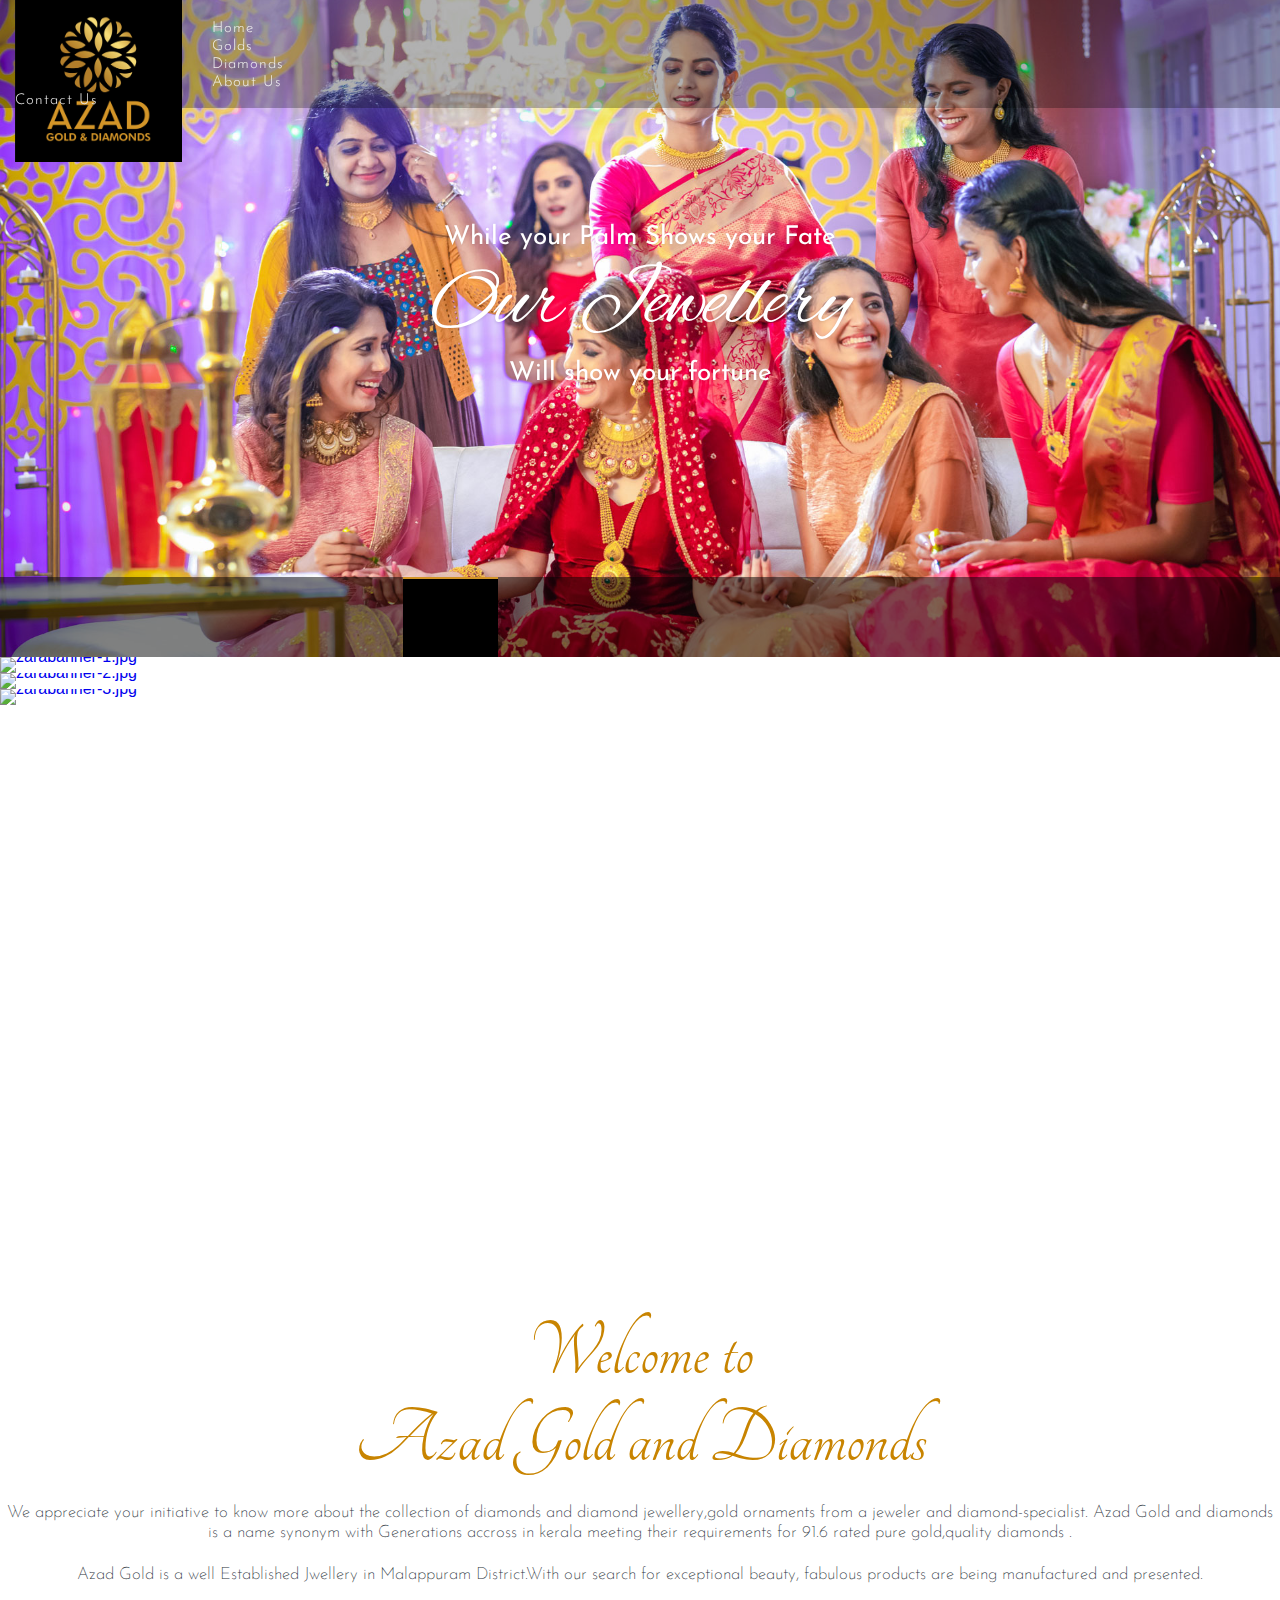
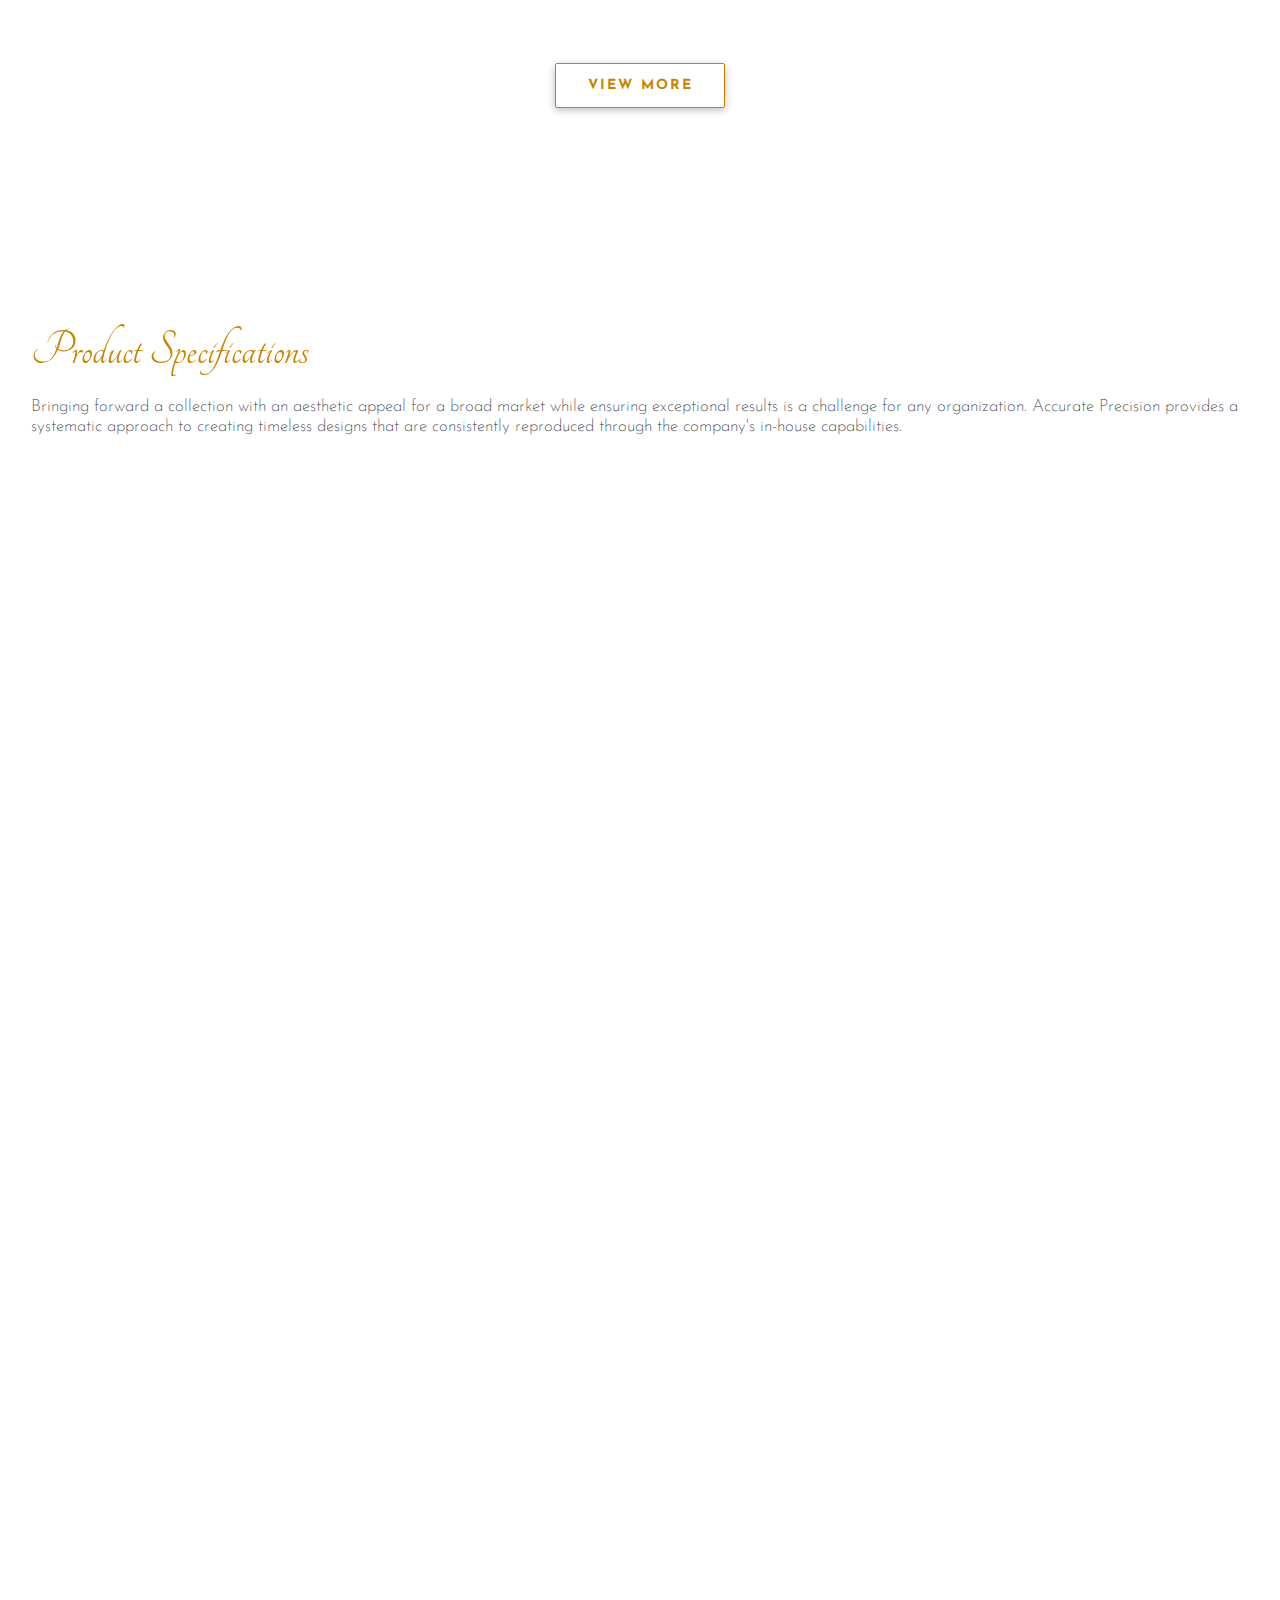
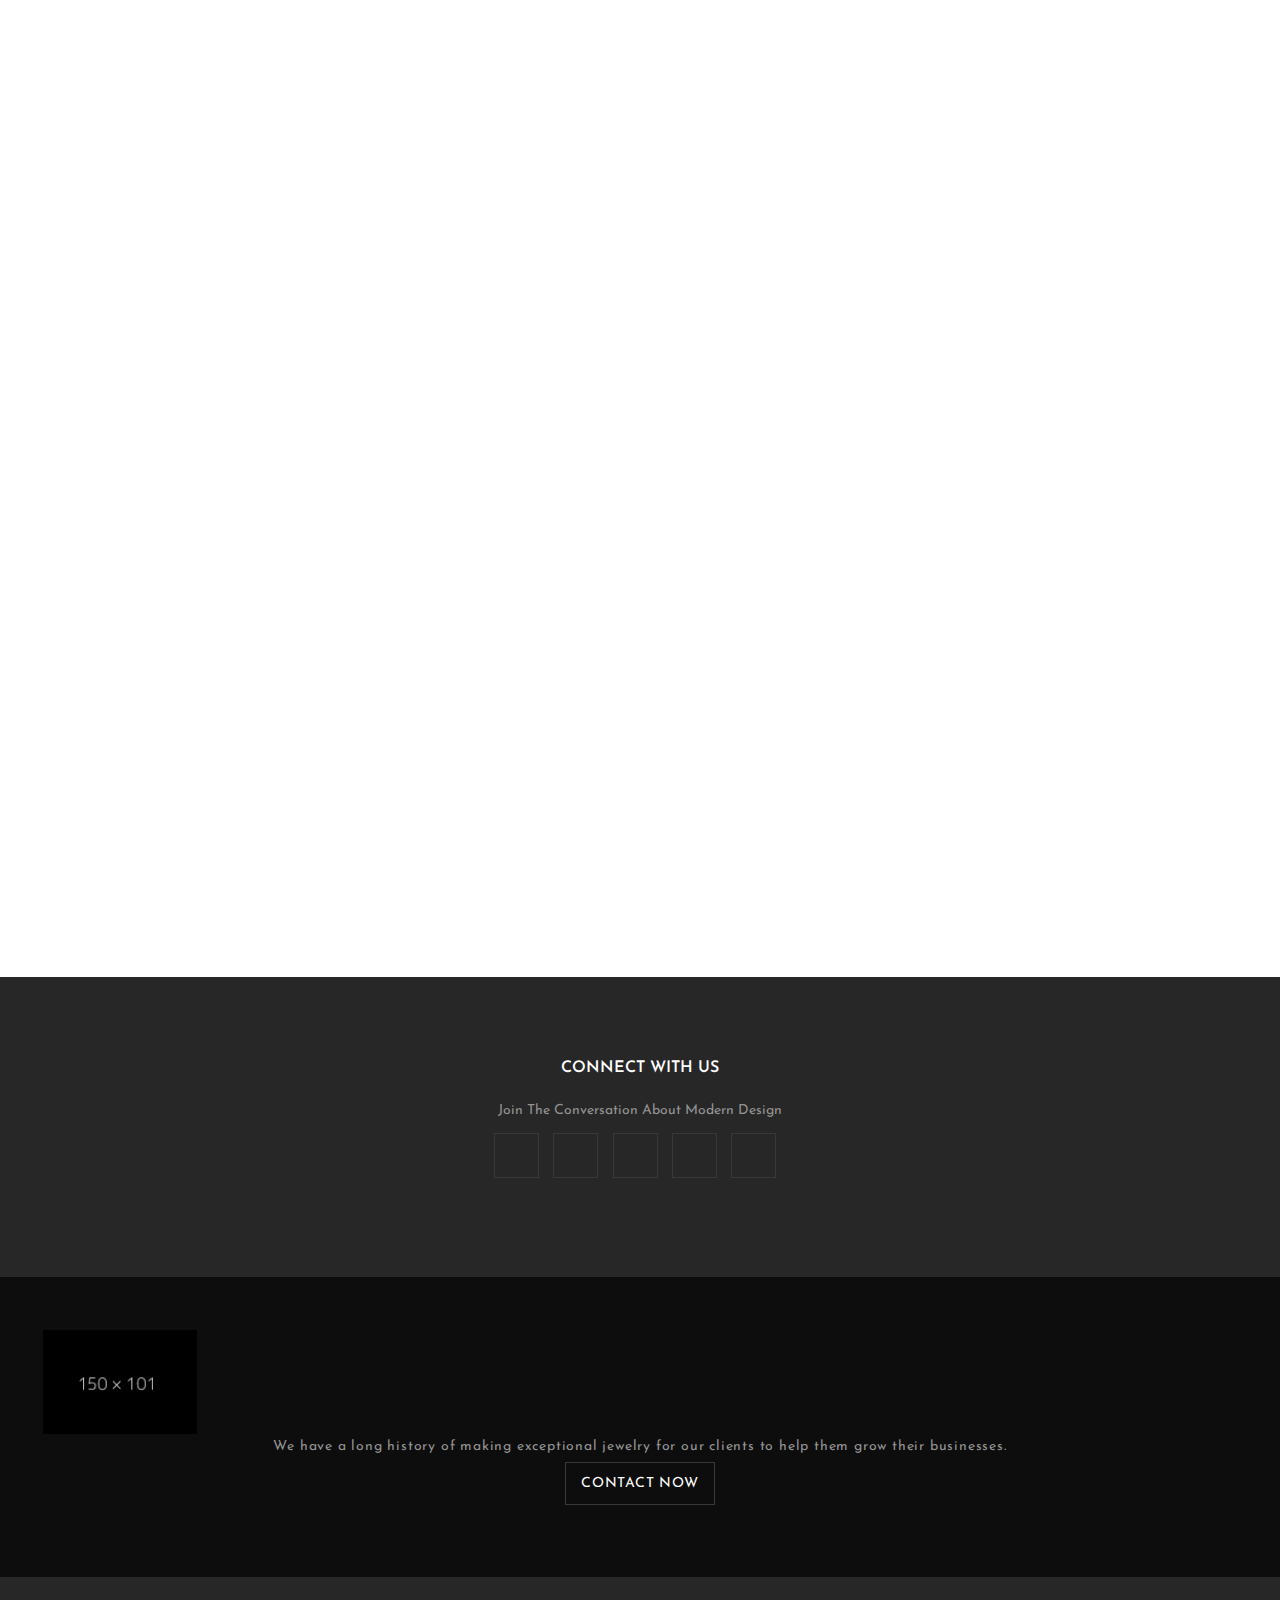
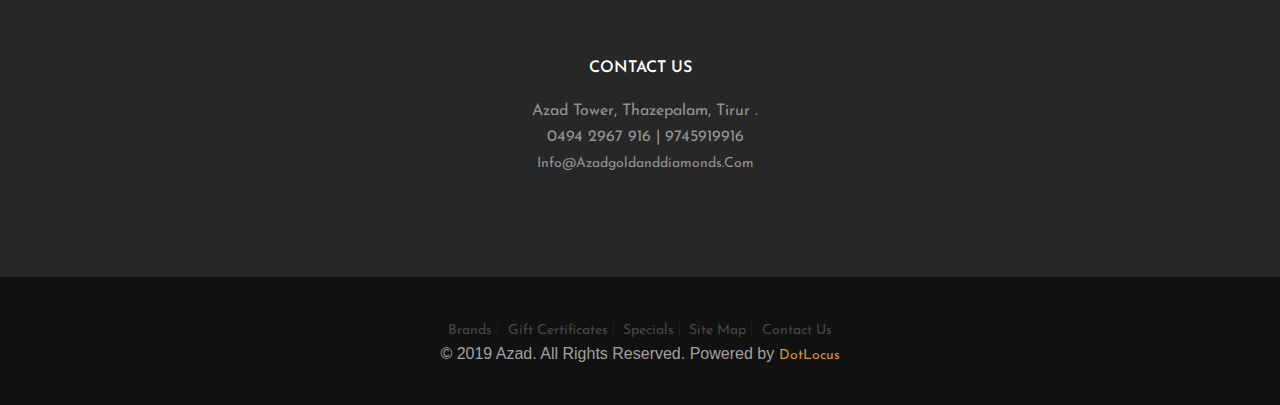
==== commit 87f2c4e6: "Img" ====
--- a/index.html
+++ b/index.html
@@ -16,7 +16,7 @@
 
   <link rel="icon" type="image/png" href="http://zaragold.in/favicon.ico">
 
-  <title>Azad Gold</title>
+  <title>Azad Gold & Diamonds</title>
 
   <link rel="stylesheet" href="https://maxcdn.bootstrapcdn.com/font-awesome/latest/css/font-awesome.min.css"/>
 
@@ -377,7 +377,7 @@
         <li><a href="#">Contact Us</a></li>
       </ul>
     </div>
-    <span class="cpy-lft">©  2020 Azad. All Rights Reserved.</span> <span class="cpy-rit ">Powered by <a href="#" target="_blank"> DotLocus©</a></span> 
+    <span class="cpy-lft">©  2019 Azad. All Rights Reserved.</span> <span class="cpy-rit ">Powered by <a href="#" target="_blank"> DotLocus</a></span> 
     <!--<div class="footer-bottom-cms col-sm-12">
 				  </div>--> 
   </div>
--- a/assets/css/slider.css
+++ b/assets/css/slider.css
@@ -0,0 +1,1489 @@
+/* http://meyerweb.com/eric/tools/css/reset/ 
+
+   v2.0 | 20110126
+
+   License: none (public domain)
+
+*/
+
+
+
+html, body, div, span, applet, object, iframe,
+
+h1, h2, h3, h4, h5, h6, p, blockquote, pre,
+
+a, abbr, acronym, address, big, cite, code,
+
+del, dfn, em, img, ins, kbd, q, s, samp,
+
+small, strike, strong, sub, sup, tt, var,
+
+b, u, i, center,
+
+dl, dt, dd, ol, ul, li,
+
+fieldset, form, label, legend,
+
+table, caption, tbody, tfoot, thead, tr, th, td,
+
+article, aside, canvas, details, embed, 
+
+figure, figcaption, footer, header, hgroup, 
+
+menu, nav, output, ruby, section, summary,
+
+time, mark, audio, video {
+
+  margin: 0;
+
+  padding: 0;
+
+  border: 0;
+
+  font-size: 100%;
+
+  font: inherit;
+
+  vertical-align: baseline;
+
+}
+
+/* HTML5 display-role reset for older browsers */
+
+article, aside, details, figcaption, figure, 
+
+footer, header, hgroup, menu, nav, section, main {
+
+  display: block;
+
+}
+
+ol, ul {
+
+  list-style: none;
+
+}/* -------------------------------- 
+
+
+
+Primary style
+
+
+
+-------------------------------- */
+
+*, *::after, *::before {
+
+  -webkit-box-sizing: border-box;
+
+  -moz-box-sizing: border-box;
+
+  box-sizing: border-box;
+
+}
+
+
+
+html {
+
+  font-size: 62.5%;
+
+}
+
+
+
+body {
+
+  font-size: 1.6rem;
+
+  font-family: "Open Sans", sans-serif;
+
+  color: #2c343b;
+
+}
+
+
+
+a {
+
+  text-decoration: none;
+
+}
+
+
+
+/*img {
+
+  max-width: 100%;
+
+}*/
+
+
+
+/* -------------------------------- 
+
+
+
+Main Components 
+
+
+
+-------------------------------- */
+
+.cd-header {
+
+  position: absolute;
+
+  z-index: 2;
+
+  top: 0;
+
+  left: 0;
+
+  width: 100%;
+
+  height: 50px;
+
+  background-color: #21272c;
+
+  -webkit-font-smoothing: antialiased;
+
+  -moz-osx-font-smoothing: grayscale;
+
+}
+
+@media only screen and (min-width: 768px) {
+
+  .cd-header {
+
+    height: 70px;
+
+    background-color: transparent;
+
+  }
+
+}
+
+
+
+#cd-logo {
+
+  float: left;
+
+  margin: 13px 0 0 5%;
+
+}
+
+#cd-logo img {
+
+  display: block;
+
+}
+
+@media only screen and (min-width: 768px) {
+
+  #cd-logo {
+
+    margin: 23px 0 0 5%;
+
+  }
+
+}
+
+
+
+.cd-primary-nav {
+
+  /* mobile first - navigation hidden by default, triggered by tap/click on navigation icon */
+
+  float: right;
+
+  margin-right: 5%;
+
+  width: 44px;
+
+  height: 100%;
+
+  background: url("../img/cd-icon-menu.svg") no-repeat center center;
+
+}
+
+.cd-primary-nav ul {
+
+  position: absolute;
+
+  top: 0;
+
+  left: 0;
+
+  width: 100%;
+
+  -webkit-transform: translateY(-100%);
+
+  -moz-transform: translateY(-100%);
+
+  -ms-transform: translateY(-100%);
+
+  -o-transform: translateY(-100%);
+
+  transform: translateY(-100%);
+
+}
+
+.cd-primary-nav ul.is-visible {
+
+  box-shadow: 0 3px 8px rgba(0, 0, 0, 0.2);
+
+  -webkit-transform: translateY(50px);
+
+  -moz-transform: translateY(50px);
+
+  -ms-transform: translateY(50px);
+
+  -o-transform: translateY(50px);
+
+  transform: translateY(50px);
+
+}
+
+.cd-primary-nav a {
+
+  display: block;
+
+  height: 50px;
+
+  line-height: 50px;
+
+  padding-left: 5%;
+
+  background: #21272c;
+
+  border-top: 1px solid #333c44;
+
+  color: #ffffff;
+
+}
+
+@media only screen and (min-width: 768px) {
+
+  .cd-primary-nav {
+
+    /* reset navigation values */
+
+    width: auto;
+
+    height: auto;
+
+    background: none;
+
+  }
+
+  .cd-primary-nav ul {
+
+    position: static;
+
+    width: auto;
+
+    -webkit-transform: translateY(0);
+
+    -moz-transform: translateY(0);
+
+    -ms-transform: translateY(0);
+
+    -o-transform: translateY(0);
+
+    transform: translateY(0);
+
+    line-height: 70px;
+
+  }
+
+  .cd-primary-nav ul.is-visible {
+
+    -webkit-transform: translateY(0);
+
+    -moz-transform: translateY(0);
+
+    -ms-transform: translateY(0);
+
+    -o-transform: translateY(0);
+
+    transform: translateY(0);
+
+  }
+
+  .cd-primary-nav li {
+
+    display: inline-block;
+
+    margin-left: 1em;
+
+  }
+
+  .cd-primary-nav a {
+
+    display: inline-block;
+
+    height: auto;
+
+    font-weight: 600;
+
+    line-height: normal;
+
+    background: transparent;
+
+    padding: .6em 1em;
+
+    border-top: none;
+
+  }
+
+}
+
+
+
+/* -------------------------------- 
+
+
+
+Slider
+
+
+
+-------------------------------- */
+
+.cd-hero {
+
+  position: relative;
+
+  -webkit-font-smoothing: antialiased;
+
+  -moz-osx-font-smoothing: grayscale;
+
+}
+
+
+
+.cd-hero-slider {
+
+  position: relative;
+
+  height: 360px;
+
+  overflow: hidden;
+
+}
+
+.cd-hero-slider li {
+
+  position: absolute;
+
+  top: 0;
+
+  left: 0;
+
+  width: 100%;
+
+  height: 100%;
+
+  -webkit-transform: translateX(100%);
+
+  -moz-transform: translateX(100%);
+
+  -ms-transform: translateX(100%);
+
+  -o-transform: translateX(100%);
+
+  transform: translateX(100%);
+
+}
+
+.cd-hero-slider li.selected {
+
+  /* this is the visible slide */
+
+  position: relative;
+
+  -webkit-transform: translateX(0);
+
+  -moz-transform: translateX(0);
+
+  -ms-transform: translateX(0);
+
+  -o-transform: translateX(0);
+
+  transform: translateX(0);
+
+}
+
+.cd-hero-slider li.move-left {
+
+  /* slide hidden on the left */
+
+  -webkit-transform: translateX(-100%);
+
+  -moz-transform: translateX(-100%);
+
+  -ms-transform: translateX(-100%);
+
+  -o-transform: translateX(-100%);
+
+  transform: translateX(-100%);
+
+}
+
+.cd-hero-slider li.is-moving, .cd-hero-slider li.selected {
+
+  /* the is-moving class is assigned to the slide which is moving outside the viewport */
+
+  -webkit-transition: -webkit-transform 0.5s;
+
+  -moz-transition: -moz-transform 0.5s;
+
+  transition: transform 0.5s;
+
+}
+
+@media only screen and (min-width: 768px) {
+
+  .cd-hero-slider {
+
+    height: 500px;
+
+  }
+
+}
+
+@media only screen and (min-width: 1170px) {
+
+  .cd-hero-slider {
+
+    height: 657px;
+
+  }
+
+}
+
+
+
+@media only screen and (min-width: 1920px) {
+
+  .cd-hero-slider {
+
+    height: 1080px;
+
+  }
+
+}
+
+
+
+/* -------------------------------- 
+
+
+
+Single slide style
+
+
+
+-------------------------------- */
+
+.cd-hero-slider li {
+
+  background-position: center center;
+
+  background-size: cover;
+
+  background-repeat: no-repeat;
+
+}
+
+.cd-hero-slider li:first-of-type {
+
+  background-color: #2c343b;
+
+  background-image: url("../img/pik2.jpg");
+
+}
+
+.cd-hero-slider li:nth-of-type(2) {
+
+  background-color: #3d4952;
+
+  background-image: url("../img/pik.jpg");
+
+}
+
+.cd-hero-slider li:nth-of-type(3) {
+
+  background-color: #586775;
+
+  background-image: url("../img/pik3.jpg");
+
+}
+
+.cd-hero-slider li:nth-of-type(4) {
+
+  background-color: #2c343b;
+
+  background-image: url("../img/pik5.jpg");
+
+}
+
+.cd-hero-slider li:nth-of-type(5) {
+
+  background-color: #2c343b;
+
+  background-image: url(../img/pik4.jpg);
+
+}
+
+.cd-hero-slider .cd-full-width,
+
+.cd-hero-slider .cd-half-width {
+
+  position: absolute;
+
+  width: 100%;
+
+  height: 100%;
+
+  z-index: 1;
+
+  left: 0;
+
+  top: 0;
+
+  /* this padding is used to align the text */
+
+  padding-top: 100px;
+
+  text-align: center;
+
+  /* Force Hardware Acceleration in WebKit */
+
+  -webkit-backface-visibility: hidden;
+
+  backface-visibility: hidden;
+
+  -webkit-transform: translateZ(0);
+
+  -moz-transform: translateZ(0);
+
+  -ms-transform: translateZ(0);
+
+  -o-transform: translateZ(0);
+
+  transform: translateZ(0);
+
+}
+
+.cd-hero-slider .cd-img-container {
+
+  /* hide image on mobile device */
+
+  display: none;
+
+}
+
+.cd-hero-slider .cd-img-container img {
+
+  position: absolute;
+
+  left: 50%;
+
+  top: 50%;
+
+  bottom: auto;
+
+  right: auto;
+
+  -webkit-transform: translateX(-50%) translateY(-50%);
+
+  -moz-transform: translateX(-50%) translateY(-50%);
+
+  -ms-transform: translateX(-50%) translateY(-50%);
+
+  -o-transform: translateX(-50%) translateY(-50%);
+
+  transform: translateX(-50%) translateY(-50%);
+
+}
+
+.cd-hero-slider .cd-bg-video-wrapper {
+
+  /* hide video on mobile device */
+
+  display: none;
+
+  position: absolute;
+
+  top: 0;
+
+  left: 0;
+
+  width: 100%;
+
+  height: 100%;
+
+  overflow: hidden;
+
+}
+
+.cd-hero-slider .cd-bg-video-wrapper video {
+
+  /* you won't see this element in the html, but it will be injected using js */
+
+  display: block;
+
+  min-height: 100%;
+
+  min-width: 100%;
+
+  max-width: none;
+
+  height: auto;
+
+  width: auto;
+
+  position: absolute;
+
+  left: 50%;
+
+  top: 50%;
+
+  bottom: auto;
+
+  right: auto;
+
+  -webkit-transform: translateX(-50%) translateY(-50%);
+
+  -moz-transform: translateX(-50%) translateY(-50%);
+
+  -ms-transform: translateX(-50%) translateY(-50%);
+
+  -o-transform: translateX(-50%) translateY(-50%);
+
+  transform: translateX(-50%) translateY(-50%);
+
+}
+
+.cd-hero-slider h2, .cd-hero-slider p {
+
+  text-shadow: 0 1px 3px rgba(0, 0, 0, 0.1);
+
+  line-height: 1.2;
+
+  margin: 0 auto 14px;
+
+  color: #ffffff;
+
+  width: 90%;
+
+/*  max-width: 400px;*/
+
+  font-family: 'Josefin Sans', sans-serif;
+
+}
+
+.cd-hero-slider h2 {
+
+  font-size: 2.4rem;
+
+}
+
+.cd-hero-slider p {
+
+  font-size: 1.4rem;
+
+  line-height: 1.4;
+
+}
+
+.cd-hero-slider .cd-btn {
+
+  display: inline-block;
+
+  padding: 1.2em 1.4em;
+
+  margin-top: .8em;
+
+  background-color: rgba(212, 68, 87, 0.9);
+
+  font-size: 1.3rem;
+
+  font-weight: 700;
+
+  letter-spacing: 1px;
+
+  color: #ffffff;
+
+  text-transform: uppercase;
+
+  box-shadow: 0 3px 6px rgba(0, 0, 0, 0.1);
+
+  -webkit-transition: background-color 0.2s;
+
+  -moz-transition: background-color 0.2s;
+
+  transition: background-color 0.2s;
+
+}
+
+.cd-hero-slider .cd-btn.secondary {
+
+  background-color: rgba(22, 26, 30, 0.8);
+
+}
+
+.cd-hero-slider .cd-btn:nth-of-type(2) {
+
+  margin-left: 1em;
+
+}
+
+.no-touch .cd-hero-slider .cd-btn:hover {
+
+  background-color: #d44457;
+
+}
+
+.no-touch .cd-hero-slider .cd-btn.secondary:hover {
+
+  background-color: #161a1e;
+
+}
+
+@media only screen and (min-width: 768px) {
+
+ /* .cd-hero-slider li:nth-of-type(2) {
+
+    background-image: none;
+
+  }
+
+  .cd-hero-slider li:nth-of-type(3) {
+
+    background-image: none;
+
+  }*/
+
+/*  .cd-hero-slider li:nth-of-type(4) {
+
+    background-image: none;
+
+  }*/
+
+  .cd-hero-slider .cd-full-width,
+
+  .cd-hero-slider .cd-half-width {
+
+    padding-top: 150px;
+
+  }
+
+  .cd-hero-slider .cd-bg-video-wrapper {
+
+    display: block;
+
+  }
+
+  .cd-hero-slider .cd-half-width {
+
+    width: 45%;
+
+  }
+
+  .cd-hero-slider .cd-half-width:first-of-type {
+
+    left: 5%;
+
+  }
+
+  .cd-hero-slider .cd-half-width:nth-of-type(2) {
+
+    right: 5%;
+
+    left: auto;
+
+  }
+
+  .cd-hero-slider .cd-img-container {
+
+    display: block;
+
+  }
+
+  .cd-hero-slider h2, .cd-hero-slider p {
+
+    /*max-width: 520px;*/
+
+  }
+
+  .cd-hero-slider h2 {
+
+    font-size: 2.4em;
+
+    font-weight: 300;
+
+  }
+
+  .cd-hero-slider .cd-btn {
+
+    font-size: 1.4rem;
+
+  }
+
+}
+
+@media only screen and (min-width: 1170px) {
+
+  .cd-hero-slider .cd-full-width,
+
+  .cd-hero-slider .cd-half-width {
+
+    padding-top: 220px;
+
+  }
+
+  .cd-hero-slider h2, .cd-hero-slider p {
+
+    margin-bottom: 0;
+
+  }
+
+  .cd-hero-slider h2 {
+
+    font-size: 5.2em;
+
+  }
+
+  .cd-hero-slider p {
+
+    font-size: 2.6rem;
+
+  }
+
+}
+
+
+
+/* -------------------------------- 
+
+
+
+Single slide animation
+
+
+
+-------------------------------- */
+
+@media only screen and (min-width: 768px) {
+
+  .cd-hero-slider .cd-half-width {
+
+    opacity: 0;
+
+    -webkit-transform: translateX(40px);
+
+    -moz-transform: translateX(40px);
+
+    -ms-transform: translateX(40px);
+
+    -o-transform: translateX(40px);
+
+    transform: translateX(40px);
+
+  }
+
+  .cd-hero-slider .move-left .cd-half-width {
+
+    -webkit-transform: translateX(-40px);
+
+    -moz-transform: translateX(-40px);
+
+    -ms-transform: translateX(-40px);
+
+    -o-transform: translateX(-40px);
+
+    transform: translateX(-40px);
+
+  }
+
+  .cd-hero-slider .selected .cd-half-width {
+
+    /* this is the visible slide */
+
+    opacity: 1;
+
+    -webkit-transform: translateX(0);
+
+    -moz-transform: translateX(0);
+
+    -ms-transform: translateX(0);
+
+    -o-transform: translateX(0);
+
+    transform: translateX(0);
+
+  }
+
+  .cd-hero-slider .is-moving .cd-half-width {
+
+    /* this is the slide moving outside the viewport 
+
+    wait for the end of the transition on the <li> parent before set opacity to 0 and translate to 40px/-40px */
+
+    -webkit-transition: opacity 0s 0.5s, -webkit-transform 0s 0.5s;
+
+    -moz-transition: opacity 0s 0.5s, -moz-transform 0s 0.5s;
+
+    transition: opacity 0s 0.5s, transform 0s 0.5s;
+
+  }
+
+  .cd-hero-slider li.selected.from-left .cd-half-width:nth-of-type(2),
+
+  .cd-hero-slider li.selected.from-right .cd-half-width:first-of-type {
+
+    /* this is the selected slide - different animation if it's entering from left or right */
+
+    -webkit-transition: opacity 0.4s 0.2s, -webkit-transform 0.5s 0.2s;
+
+    -moz-transition: opacity 0.4s 0.2s, -moz-transform 0.5s 0.2s;
+
+    transition: opacity 0.4s 0.2s, transform 0.5s 0.2s;
+
+  }
+
+  .cd-hero-slider li.selected.from-left .cd-half-width:first-of-type,
+
+  .cd-hero-slider li.selected.from-right .cd-half-width:nth-of-type(2) {
+
+    /* this is the selected slide - different animation if it's entering from left or right */
+
+    -webkit-transition: opacity 0.4s 0.4s, -webkit-transform 0.5s 0.4s;
+
+    -moz-transition: opacity 0.4s 0.4s, -moz-transform 0.5s 0.4s;
+
+    transition: opacity 0.4s 0.4s, transform 0.5s 0.4s;
+
+  }
+
+  .cd-hero-slider .cd-full-width h2,
+
+  .cd-hero-slider .cd-full-width p,
+
+  .cd-hero-slider .cd-full-width .cd-btn {
+
+    opacity: 0;
+
+    -webkit-transform: translateX(100px);
+
+    -moz-transform: translateX(100px);
+
+    -ms-transform: translateX(100px);
+
+    -o-transform: translateX(100px);
+
+    transform: translateX(100px);
+
+  }
+
+  .cd-hero-slider .move-left .cd-full-width h2,
+
+  .cd-hero-slider .move-left .cd-full-width p,
+
+  .cd-hero-slider .move-left .cd-full-width .cd-btn {
+
+    opacity: 0;
+
+    -webkit-transform: translateX(-100px);
+
+    -moz-transform: translateX(-100px);
+
+    -ms-transform: translateX(-100px);
+
+    -o-transform: translateX(-100px);
+
+    transform: translateX(-100px);
+
+  }
+
+  .cd-hero-slider .selected .cd-full-width h2,
+
+  .cd-hero-slider .selected .cd-full-width p,
+
+  .cd-hero-slider .selected .cd-full-width .cd-btn {
+
+    /* this is the visible slide */
+
+    opacity: 1;
+
+    -webkit-transform: translateX(0);
+
+    -moz-transform: translateX(0);
+
+    -ms-transform: translateX(0);
+
+    -o-transform: translateX(0);
+
+    transform: translateX(0);
+
+  }
+
+  .cd-hero-slider li.is-moving .cd-full-width h2,
+
+  .cd-hero-slider li.is-moving .cd-full-width p,
+
+  .cd-hero-slider li.is-moving .cd-full-width .cd-btn {
+
+    /* this is the slide moving outside the viewport 
+
+    wait for the end of the transition on the li parent before set opacity to 0 and translate to 100px/-100px */
+
+    -webkit-transition: opacity 0s 0.5s, -webkit-transform 0s 0.5s;
+
+    -moz-transition: opacity 0s 0.5s, -moz-transform 0s 0.5s;
+
+    transition: opacity 0s 0.5s, transform 0s 0.5s;
+
+  }
+
+  .cd-hero-slider li.selected h2 {
+
+    -webkit-transition: opacity 0.4s 0.2s, -webkit-transform 0.5s 0.2s;
+
+    -moz-transition: opacity 0.4s 0.2s, -moz-transform 0.5s 0.2s;
+
+    transition: opacity 0.4s 0.2s, transform 0.5s 0.2s;
+
+    font-family: 'Alex Brush', cursive;
+
+  }
+
+  .cd-hero-slider li.selected p {
+
+    -webkit-transition: opacity 0.4s 0.3s, -webkit-transform 0.5s 0.3s;
+
+    -moz-transition: opacity 0.4s 0.3s, -moz-transform 0.5s 0.3s;
+
+    transition: opacity 0.4s 0.3s, transform 0.5s 0.3s;
+
+  }
+
+  .cd-hero-slider li.selected .cd-btn {
+
+    -webkit-transition: opacity 0.4s 0.4s, -webkit-transform 0.5s 0.4s, background-color 0.2s 0s;
+
+    -moz-transition: opacity 0.4s 0.4s, -moz-transform 0.5s 0.4s, background-color 0.2s 0s;
+
+    transition: opacity 0.4s 0.4s, transform 0.5s 0.4s, background-color 0.2s 0s;
+
+  }
+
+}
+
+/* -------------------------------- 
+
+
+
+Slider navigation
+
+
+
+-------------------------------- */
+
+.cd-slider-nav {
+
+  position: absolute;
+
+  width: 100%;
+
+  bottom: 0;
+
+  z-index: 2;
+
+  text-align: center;
+
+  height: 55px;
+
+  background-color: rgba(0, 1, 1, 0.5);
+
+}
+
+.cd-slider-nav nav, .cd-slider-nav ul, .cd-slider-nav li, .cd-slider-nav a {
+
+  height: 100%;
+
+}
+
+.cd-slider-nav nav {
+
+  display: inline-block;
+
+  position: relative;
+
+}
+
+.cd-slider-nav .cd-marker {
+
+  position: absolute;
+
+  bottom: 0;
+
+  left: 0;
+
+  width: 60px;
+
+  height: 100%;
+
+  color: #d44457;
+
+  background-color: #000;
+
+  box-shadow: inset 0 2px 0 #D39528;
+
+  -webkit-transition: -webkit-transform 0.2s, box-shadow 0.2s;
+
+  -moz-transition: -moz-transform 0.2s, box-shadow 0.2s;
+
+  transition: transform 0.2s, box-shadow 0.2s;
+
+}
+
+.cd-slider-nav .cd-marker.item-2 {
+
+  -webkit-transform: translateX(100%);
+
+  -moz-transform: translateX(100%);
+
+  -ms-transform: translateX(100%);
+
+  -o-transform: translateX(100%);
+
+  transform: translateX(100%);
+
+}
+
+.cd-slider-nav .cd-marker.item-3 {
+
+  -webkit-transform: translateX(200%);
+
+  -moz-transform: translateX(200%);
+
+  -ms-transform: translateX(200%);
+
+  -o-transform: translateX(200%);
+
+  transform: translateX(200%);
+
+}
+
+.cd-slider-nav .cd-marker.item-4 {
+
+  -webkit-transform: translateX(300%);
+
+  -moz-transform: translateX(300%);
+
+  -ms-transform: translateX(300%);
+
+  -o-transform: translateX(300%);
+
+  transform: translateX(300%);
+
+}
+
+.cd-slider-nav .cd-marker.item-5 {
+
+  -webkit-transform: translateX(400%);
+
+  -moz-transform: translateX(400%);
+
+  -ms-transform: translateX(400%);
+
+  -o-transform: translateX(400%);
+
+  transform: translateX(400%);
+
+}
+
+.cd-slider-nav ul::after {
+
+  clear: both;
+
+  content: "";
+
+  display: table;
+
+}
+
+.cd-slider-nav li {
+
+  display: inline-block;
+
+  width: 60px;
+
+  float: left;
+
+}
+
+.cd-slider-nav li.selected a {
+
+  color: #2c343b;  background-color: transparent;
+
+}
+
+.no-touch .cd-slider-nav li.selected a:hover {
+
+  background-color: transparent;
+
+}
+
+.cd-slider-nav a {
+
+  display: block;
+
+  position: relative;
+
+  padding-top: 35px;
+
+  font-size: 1rem;
+
+  font-weight: 700;
+
+  color: #a8b4be;
+
+  -webkit-transition: background-color 0.2s;
+
+  -moz-transition: background-color 0.2s;
+
+  transition: background-color 0.2s;
+
+}
+
+.cd-slider-nav a::before {
+
+  content: '';
+
+  position: absolute;
+
+  width: 24px;
+
+  height: 24px;
+
+  top: 8px;
+
+  left: 50%;
+
+  right: auto;
+
+  -webkit-transform: translateX(-50%);
+
+  -moz-transform: translateX(-50%);
+
+  -ms-transform: translateX(-50%);
+
+  -o-transform: translateX(-50%);
+
+  transform: translateX(-50%);
+
+/*  background: url(../img/cd-icon-navigation.svg) no-repeat 0 0;*/
+
+}
+
+.no-touch .cd-slider-nav a:hover {
+
+  background-color: rgba(0, 1, 1, 0.5);
+
+}
+
+.cd-slider-nav li:first-of-type a::before {
+
+  background-position: 0 0;
+
+}
+
+.cd-slider-nav li.selected:first-of-type a::before {
+
+  background-position: 0 -24px;
+
+}
+
+.cd-slider-nav li:nth-of-type(2) a::before {
+
+  background-position: -24px 0;
+
+}
+
+.cd-slider-nav li.selected:nth-of-type(2) a::before {
+
+  background-position: -24px -24px;
+
+}
+
+.cd-slider-nav li:nth-of-type(3) a::before {
+
+  background-position: -48px 0;
+
+}
+
+.cd-slider-nav li.selected:nth-of-type(3) a::before {
+
+  background-position: -48px -24px;
+
+}
+
+.cd-slider-nav li:nth-of-type(4) a::before {
+
+  background-position: -72px 0;
+
+}
+
+.cd-slider-nav li.selected:nth-of-type(4) a::before {
+
+  background-position: -72px -24px;
+
+}
+
+.cd-slider-nav li:nth-of-type(5) a::before {
+
+  background-position: -96px 0;
+
+}
+
+.cd-slider-nav li.selected:nth-of-type(5) a::before {
+
+  background-position: -96px -24px;
+
+}
+
+@media only screen and (min-width: 768px) {
+
+  .cd-slider-nav {
+
+    height: 80px;
+
+  }
+
+  .cd-slider-nav .cd-marker,
+
+  .cd-slider-nav li {
+
+    width: 95px;
+
+  }
+
+  .cd-slider-nav a {
+
+    padding-top: 48px;
+
+    font-size: 1.1rem;
+
+    text-transform: uppercase;
+
+  }
+
+  .cd-slider-nav a::before {
+
+    top: 18px;
+
+  }
+
+}
+
+
+
+/* -------------------------------- 
+
+
+
+Main content
+
+
+
+-------------------------------- */
+
+.cd-main-content {
+
+  width: 90%;
+
+  max-width: 768px;
+
+  margin: 0 auto;
+
+  padding: 2em 0;
+
+}
+
+.cd-main-content p {
+
+  font-size: 1.4rem;
+
+  line-height: 1.8;
+
+  color: #999999;
+
+  margin: 2em 0;
+
+}
+
+@media only screen and (min-width: 1170px) {
+
+  .cd-main-content {
+
+    padding: 3em 0;
+
+  }
+
+  .cd-main-content p {
+
+    font-size: 1.6rem;
+
+  }
+
+}
+
+
+
+/* -------------------------------- 
+
+
+
+Javascript disabled
+
+
+
+-------------------------------- */
+
+.no-js .cd-hero-slider li {
+
+  display: none;
+
+}
+
+.no-js .cd-hero-slider li.selected {
+
+  display: block;
+
+}
+
+
+
+.no-js .cd-slider-nav {
+
+  display: none;
+
+}
+
+@media only screen and (max-width: 568px) {
+
+  
+
+  .cd-hero-slider .cd-full-width, .cd-hero-slider .cd-half-width {
+
+    top:24% !important;
+
+  }
+
+}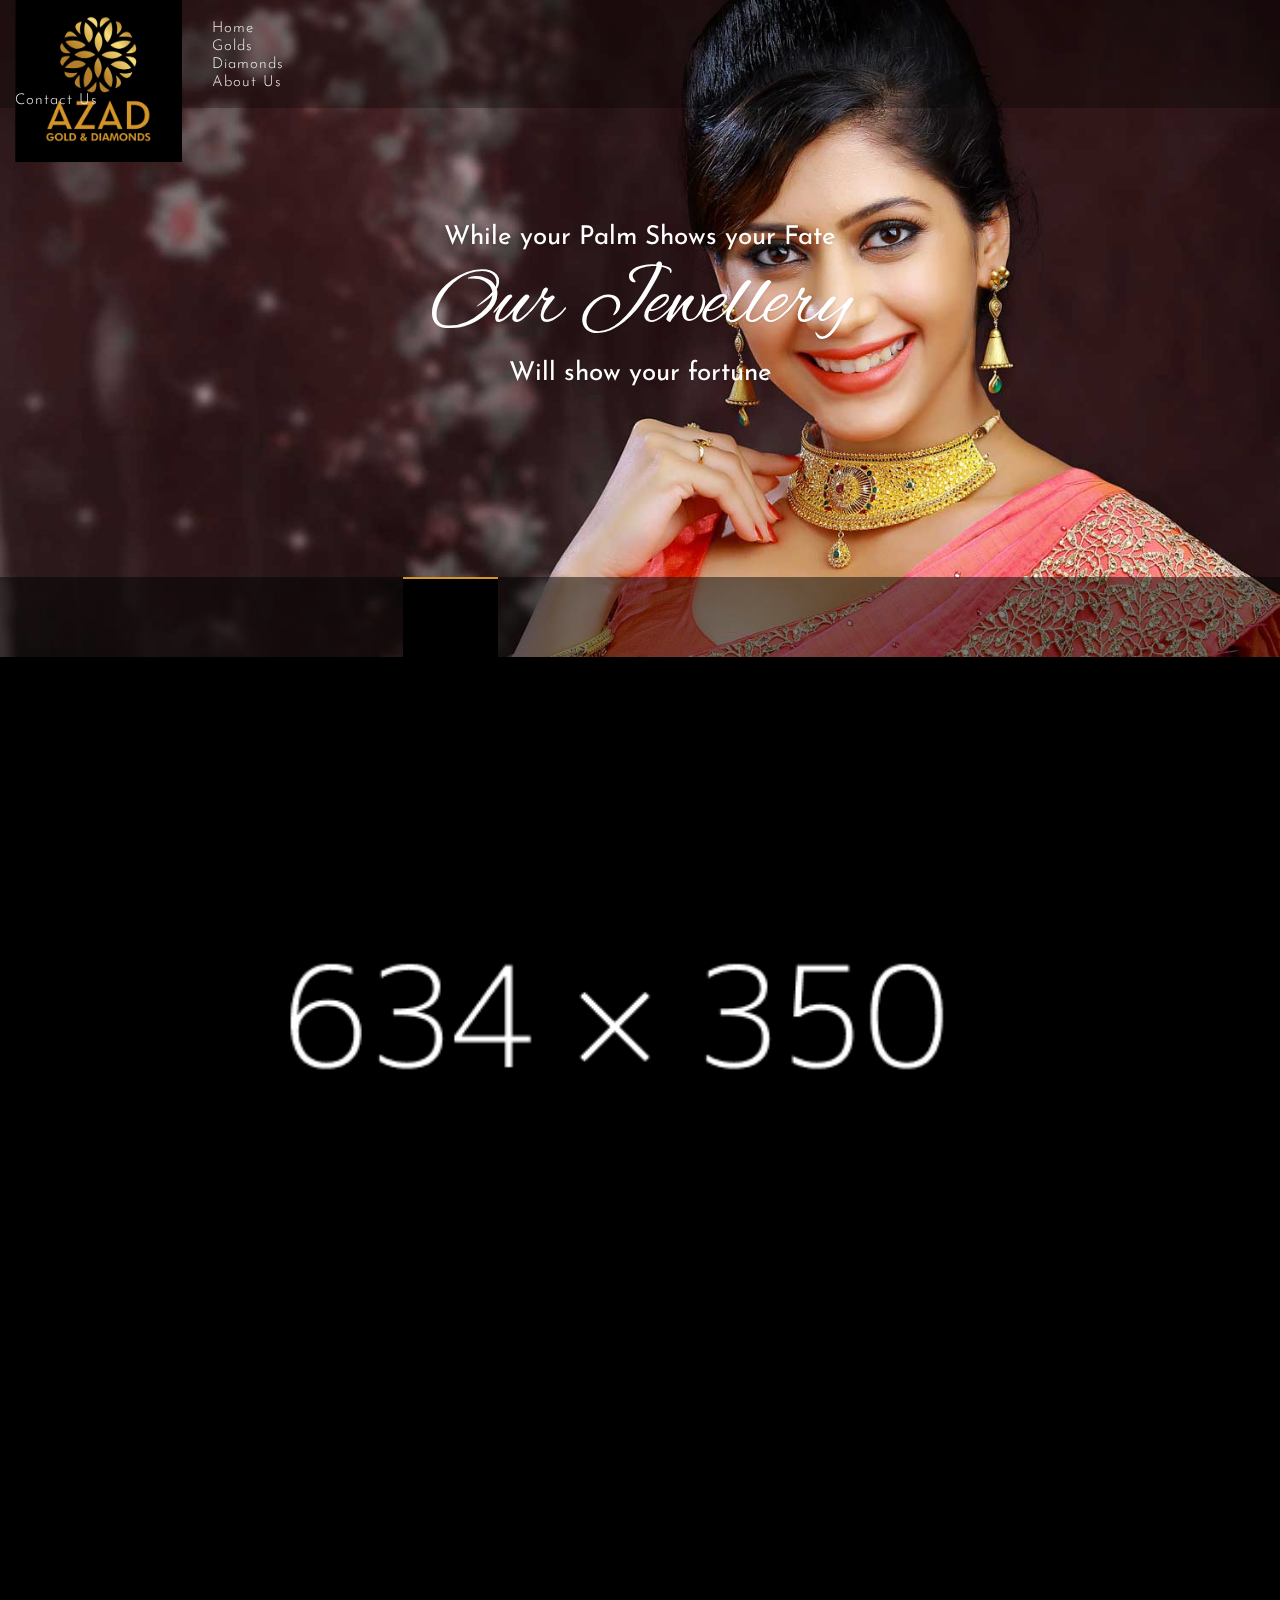
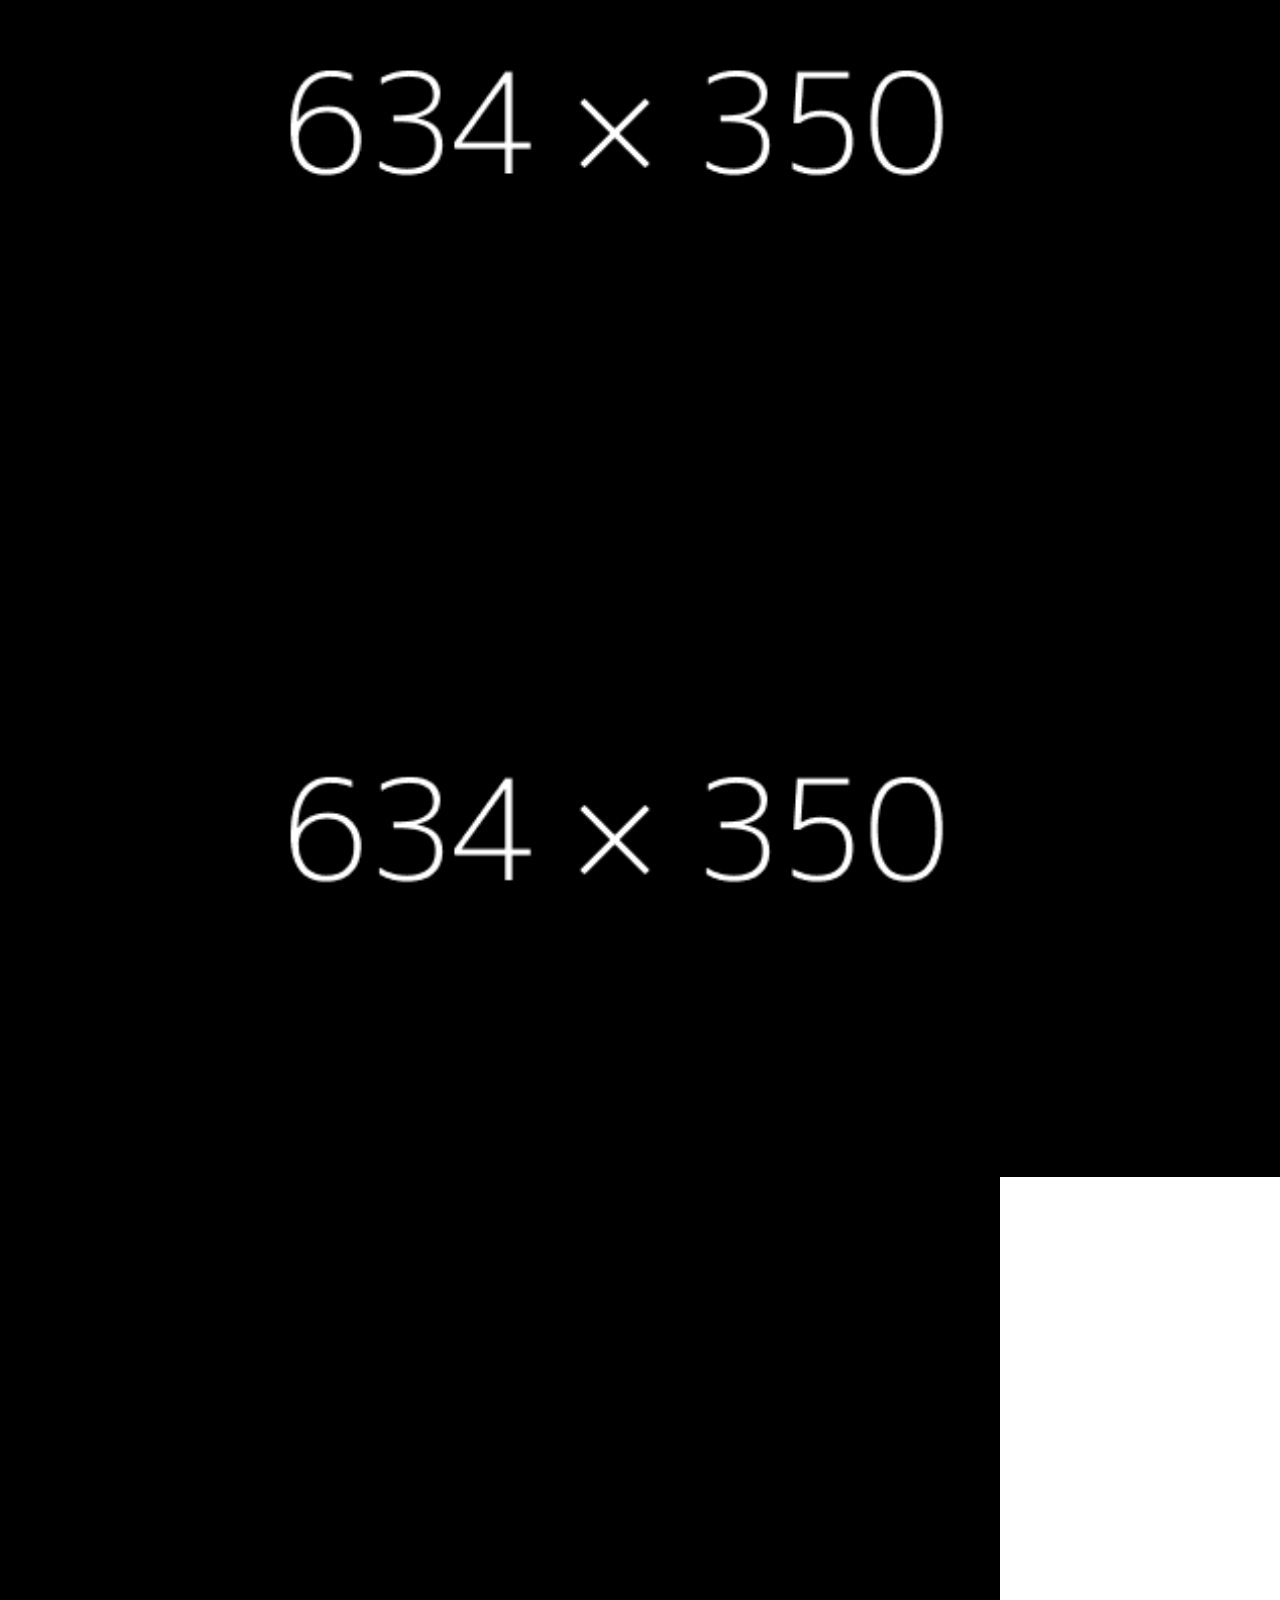
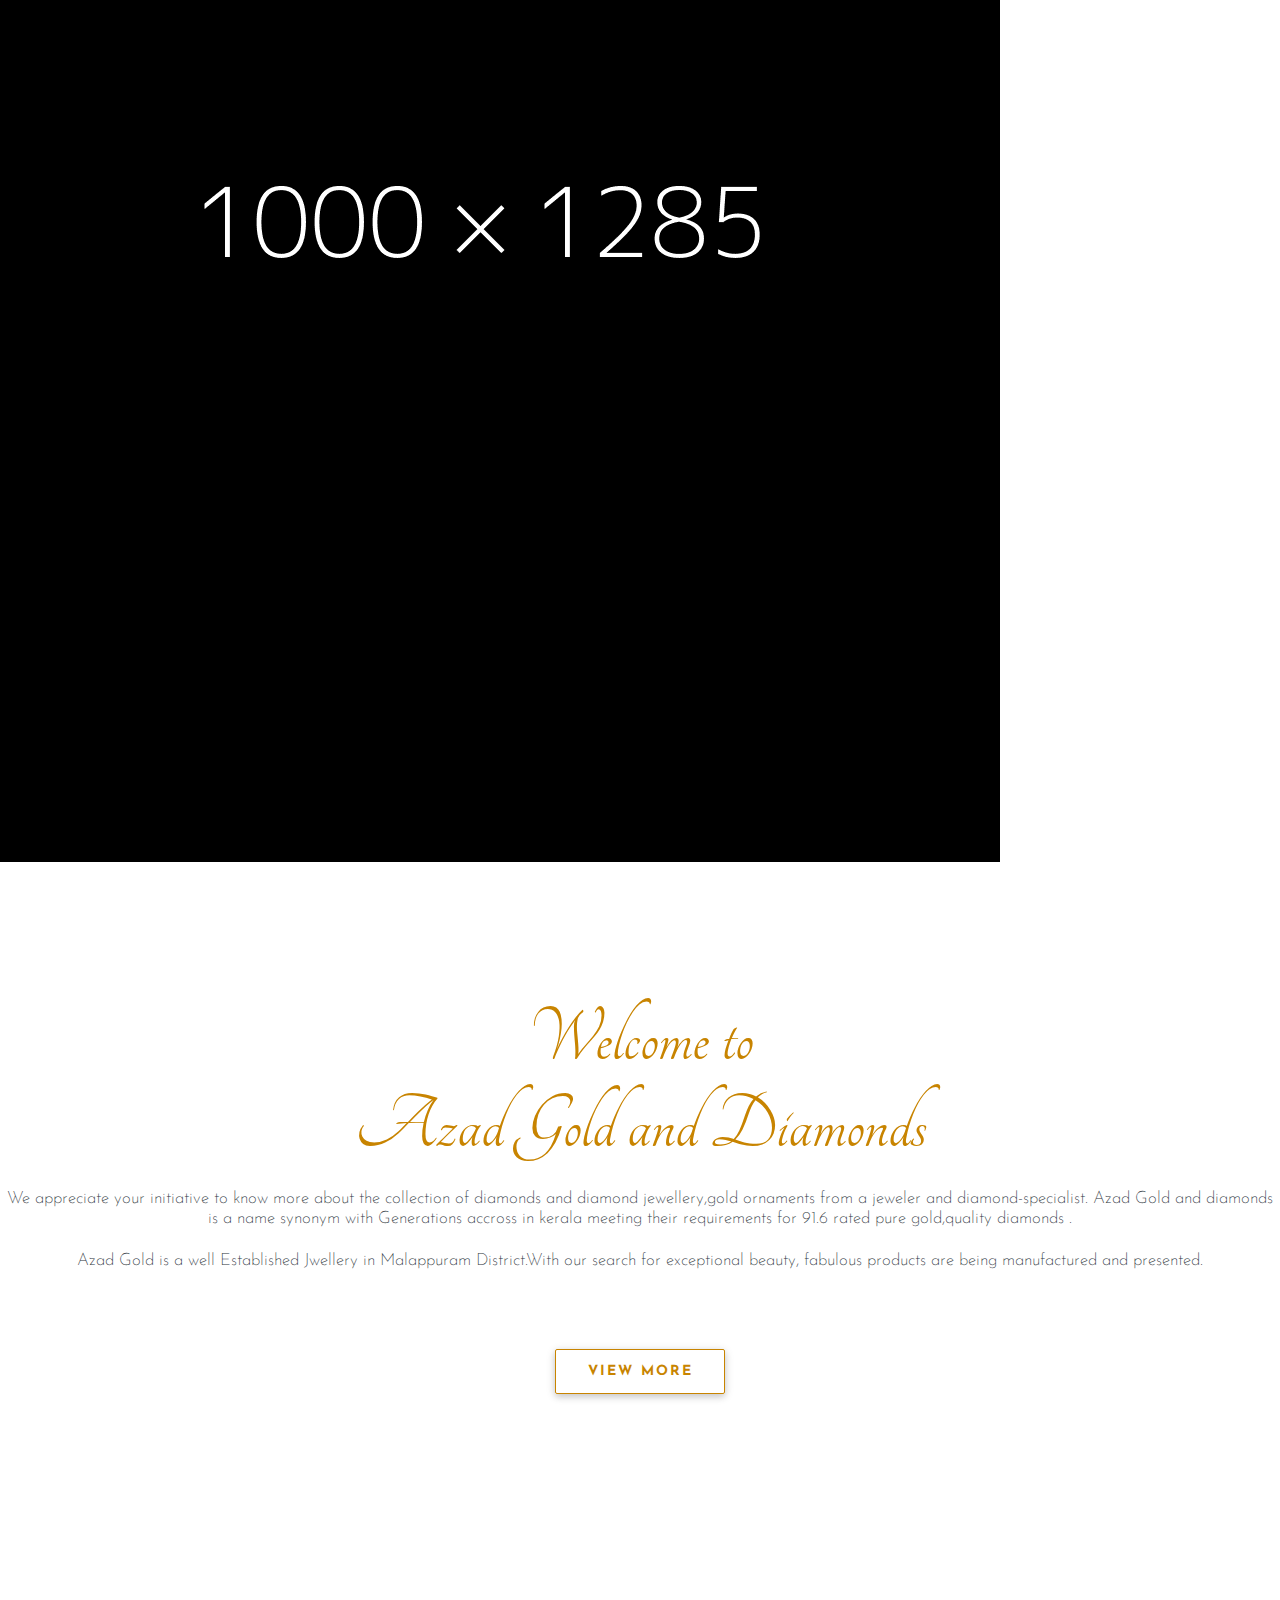
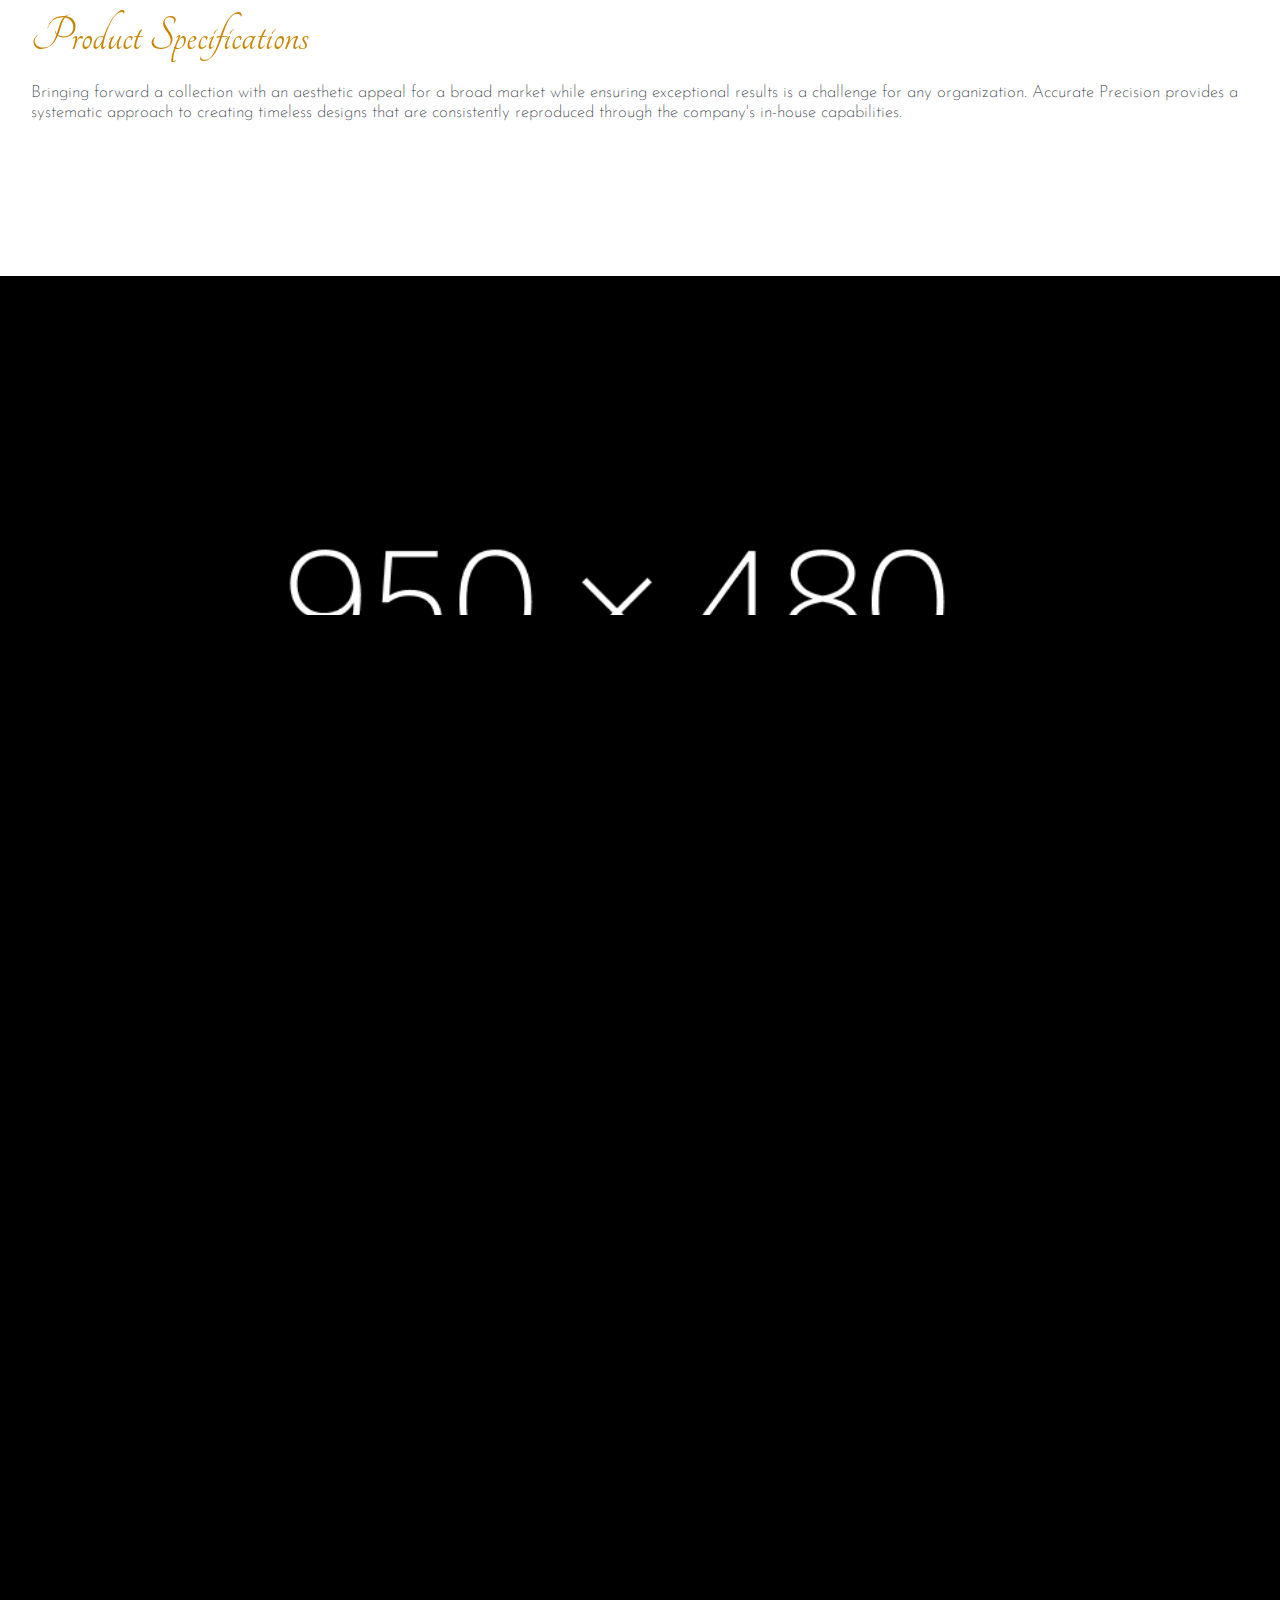
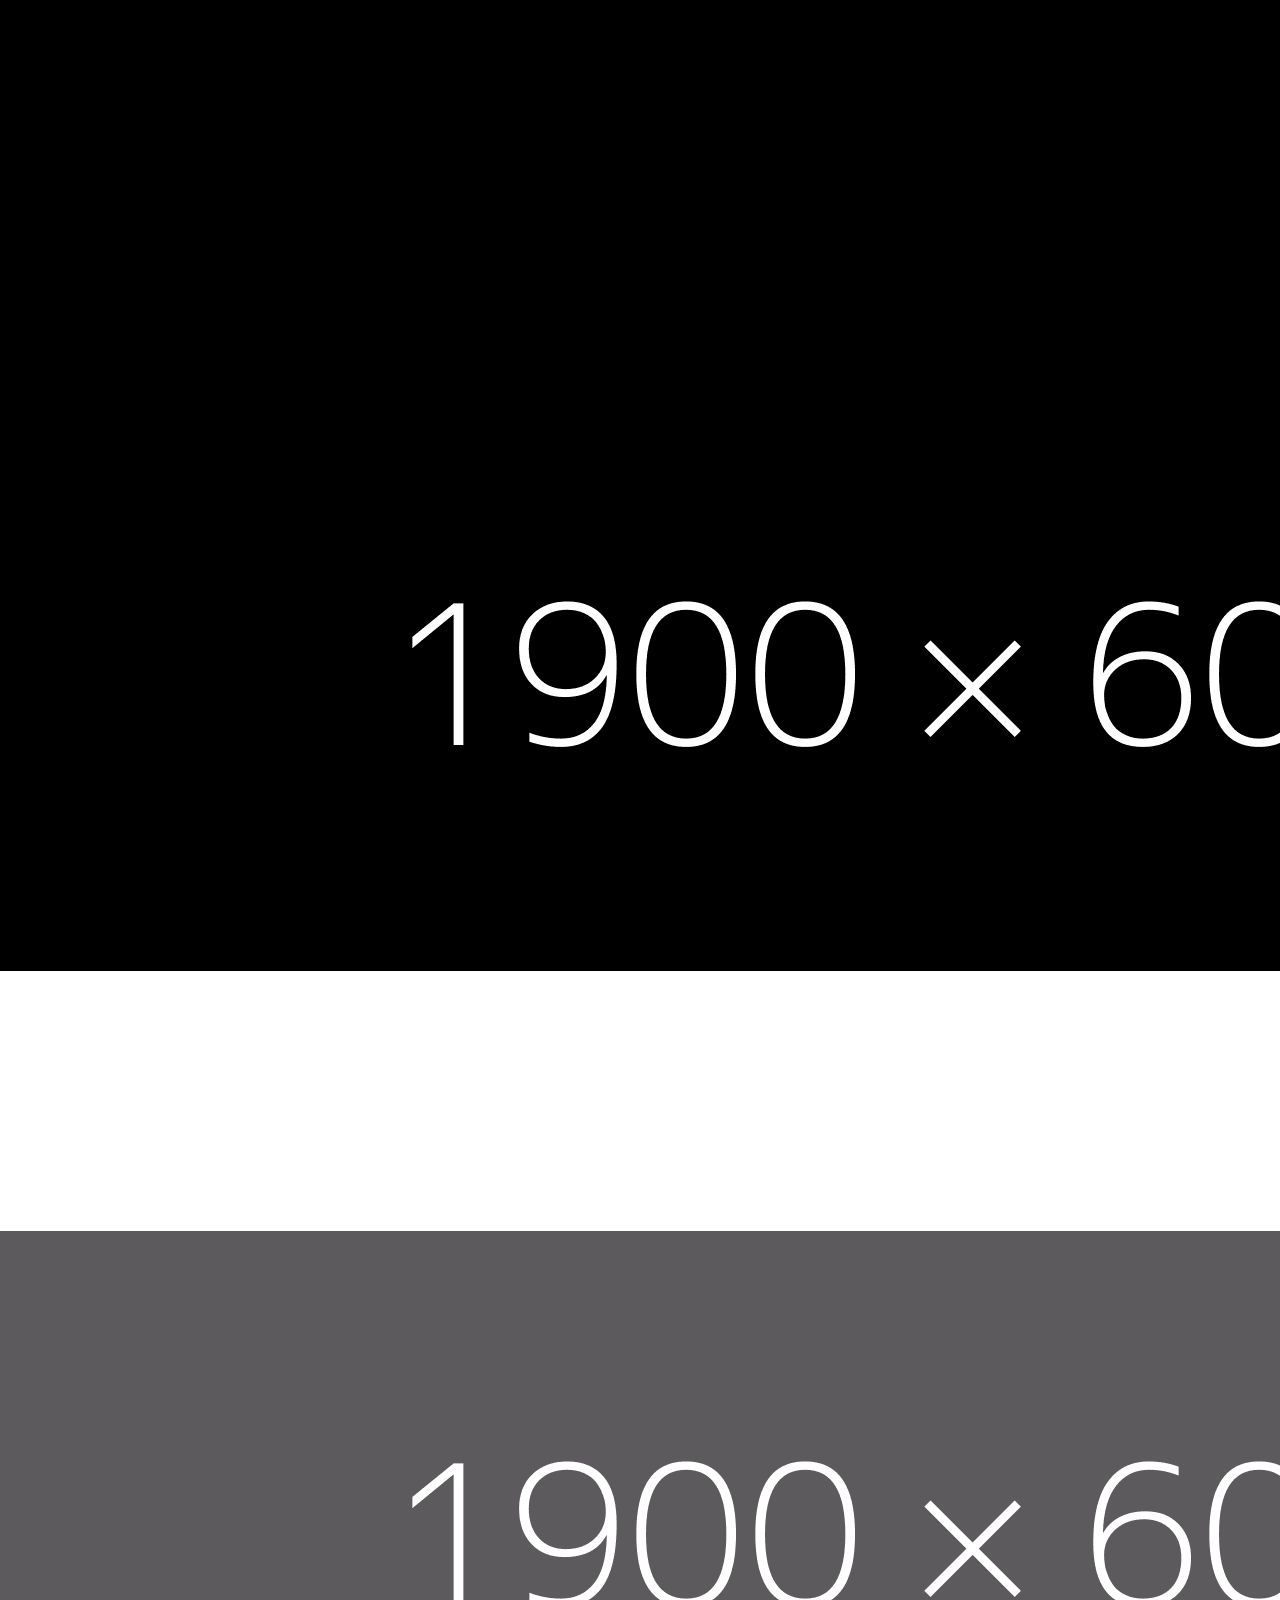
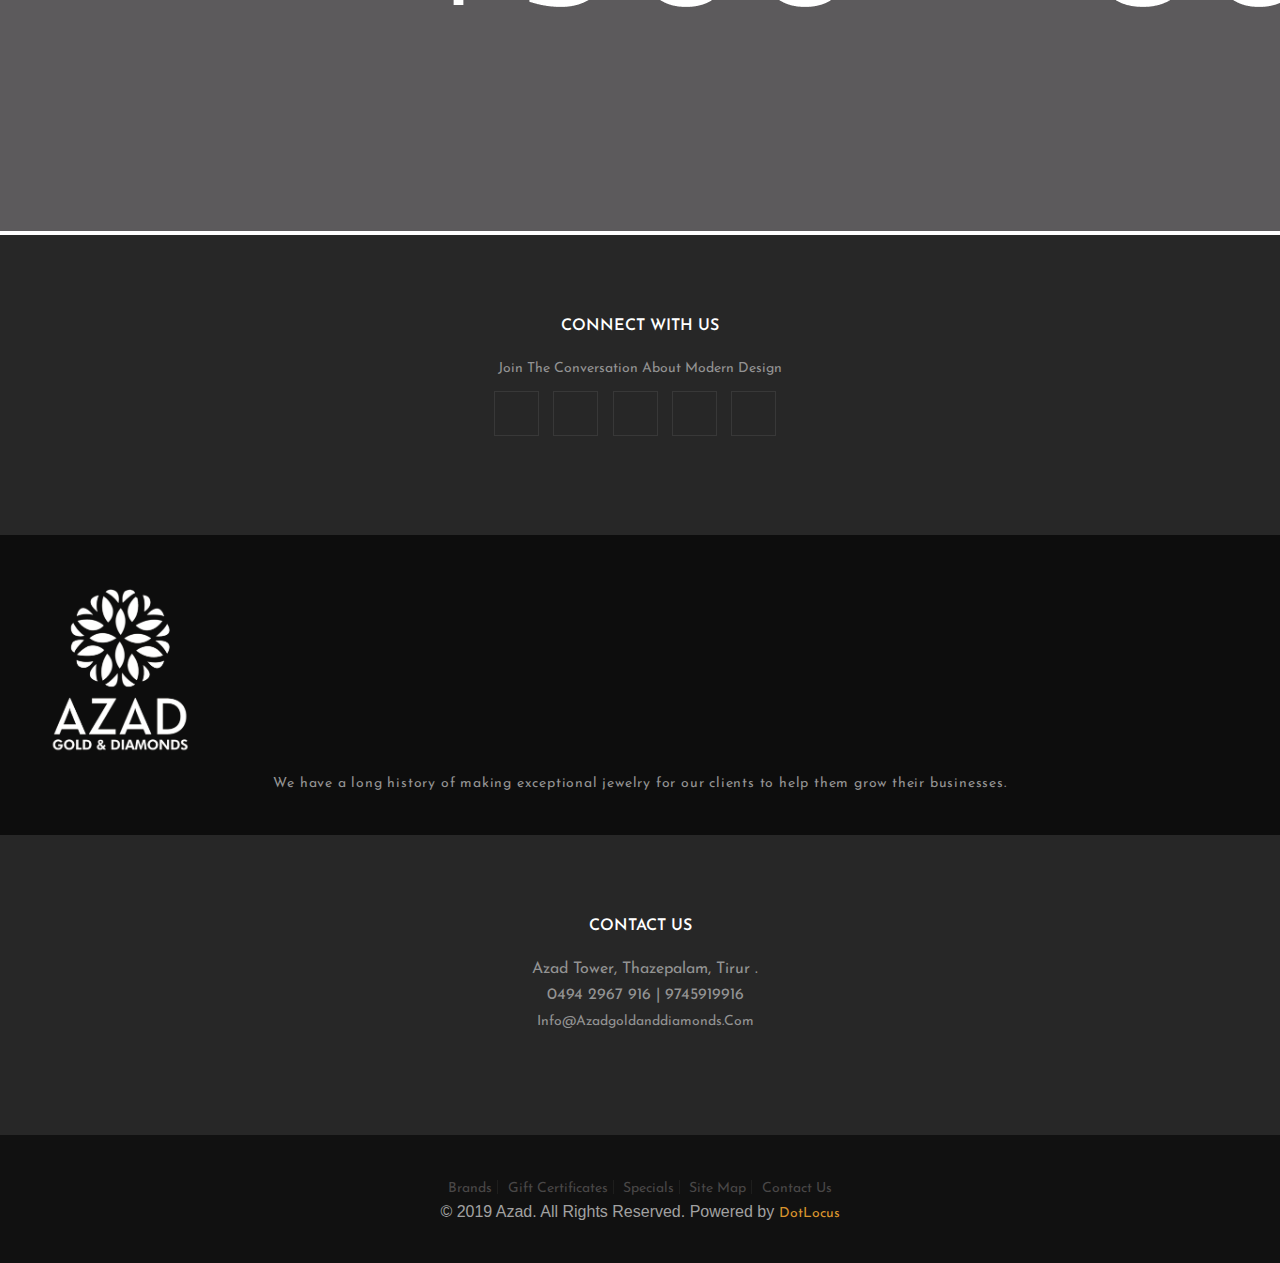
==== commit f23b6522: "footer img" ====
--- a/index.html
+++ b/index.html
@@ -341,7 +341,7 @@
               <li class="news-letter-inner">
                 <h4>We have a long history of making exceptional jewelry for our clients to help them grow their businesses. </h4>
               </li>
-              <li class="purchage-theme"> <a href="#">Contact Now</a> </li>
+             <!-- <li class="purchage-theme"> <a href="#">Contact Now</a> </li>-->
             </ul>
           </div>
         </div>
--- a/assets/css/style.css
+++ b/assets/css/style.css
@@ -1891,7 +1891,9 @@
 footer {
   float: left;
   width: 100%;
+  margin-top: 2px;
   margin:  0 0;
+
   font-family:'Josefin Sans', sans-serif;
   color: #a1a1a1;background: #111;
 }
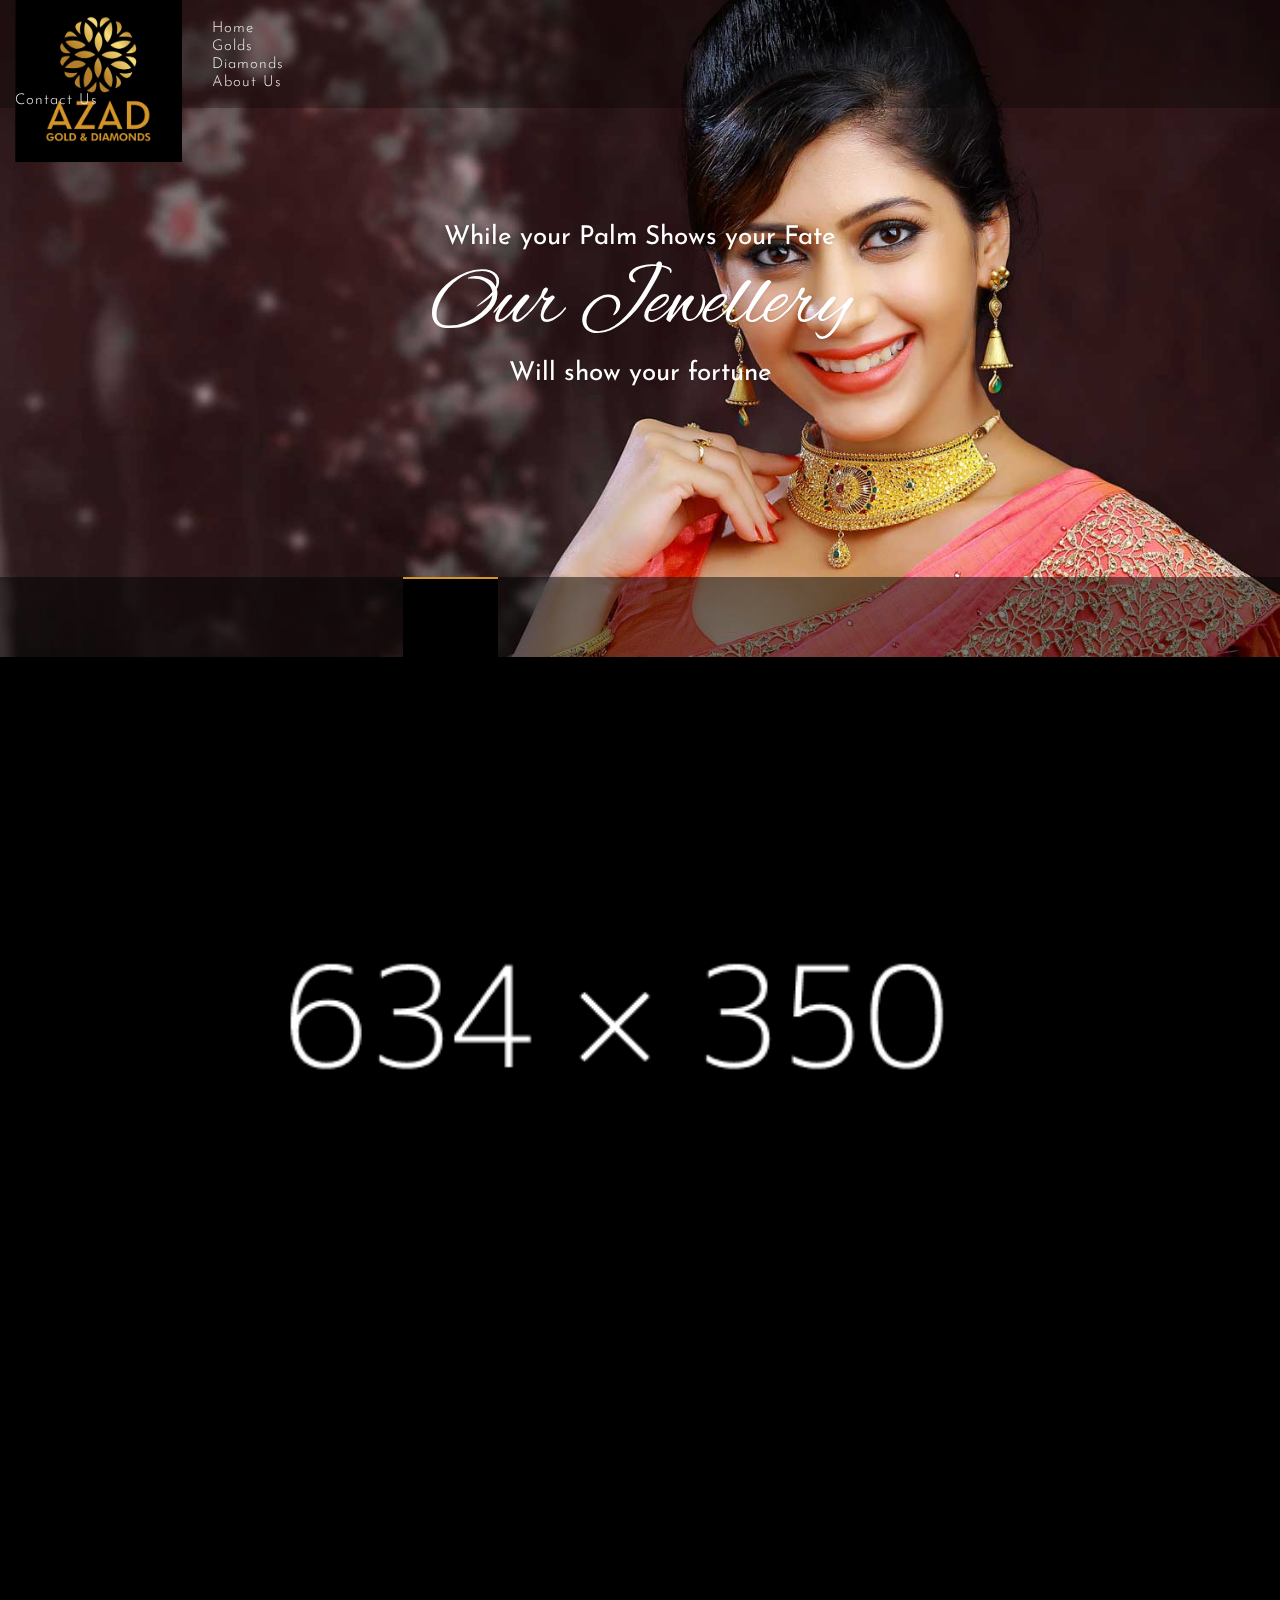
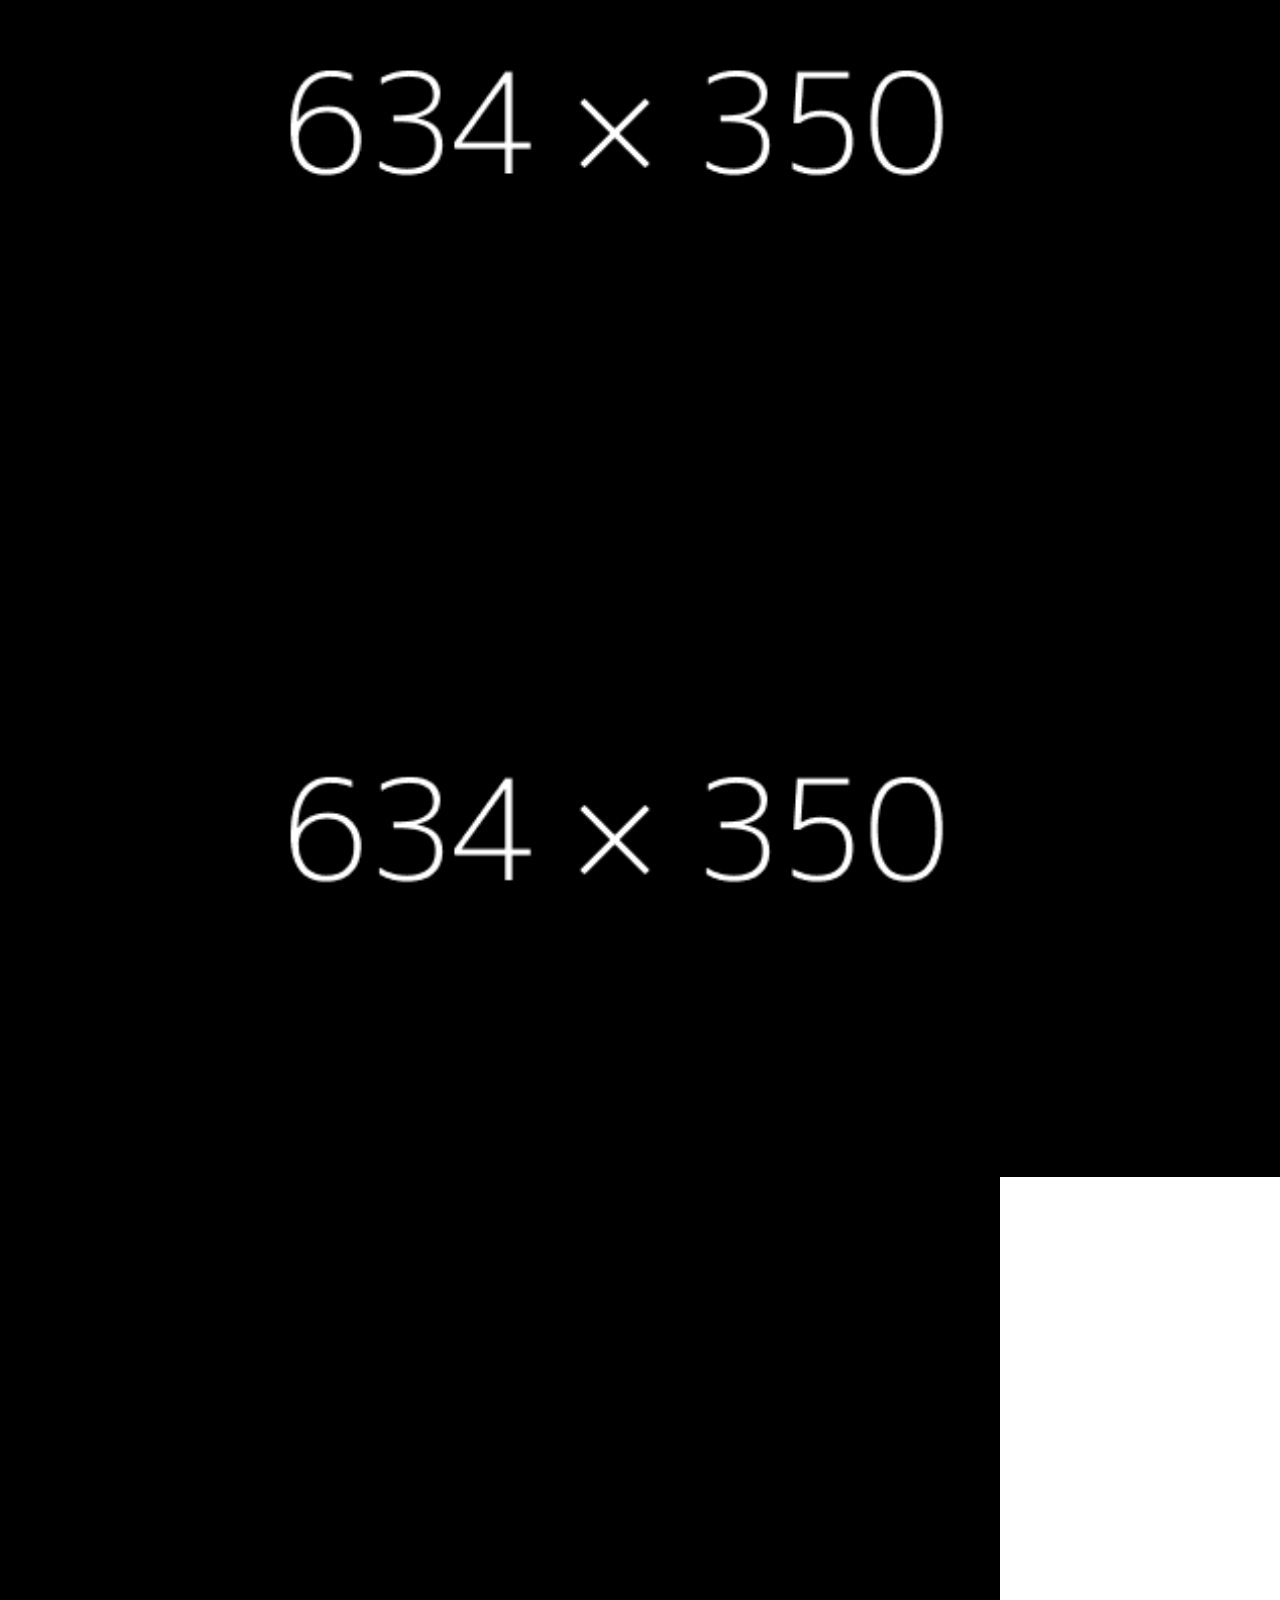
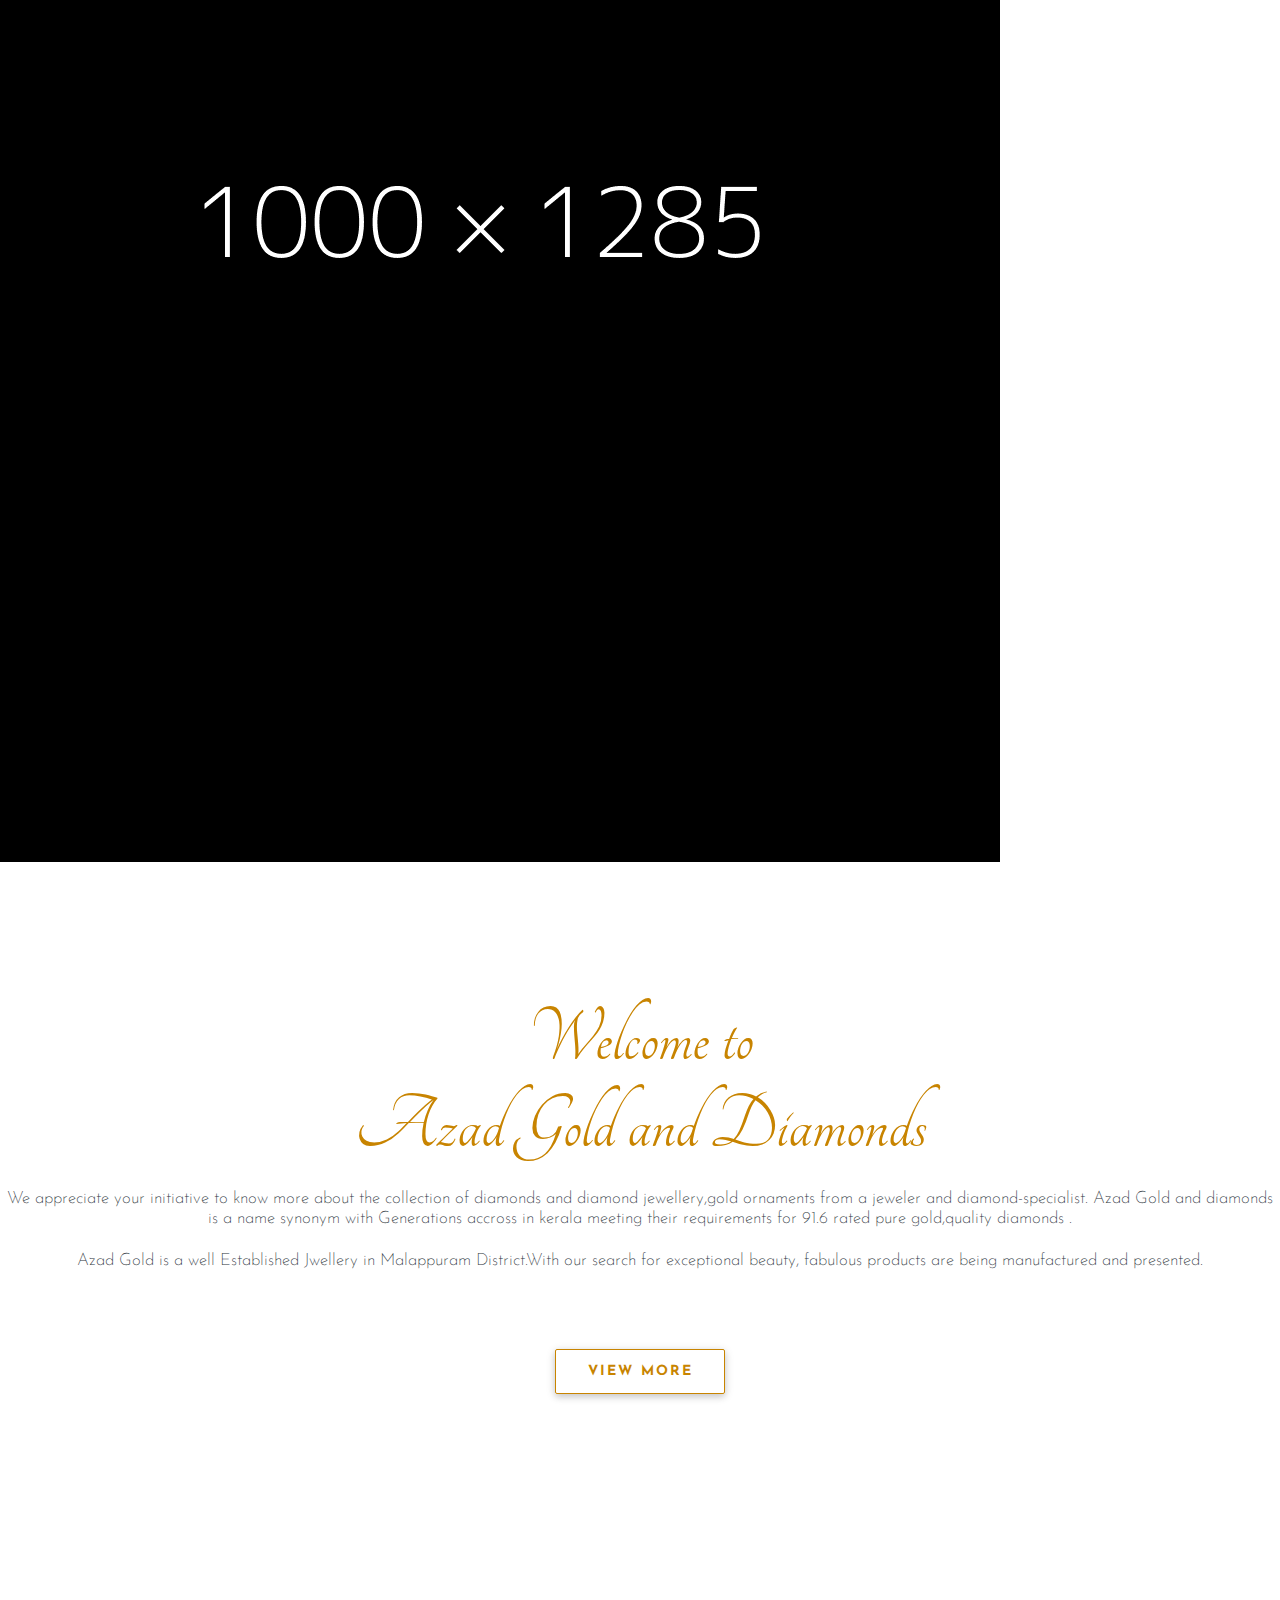
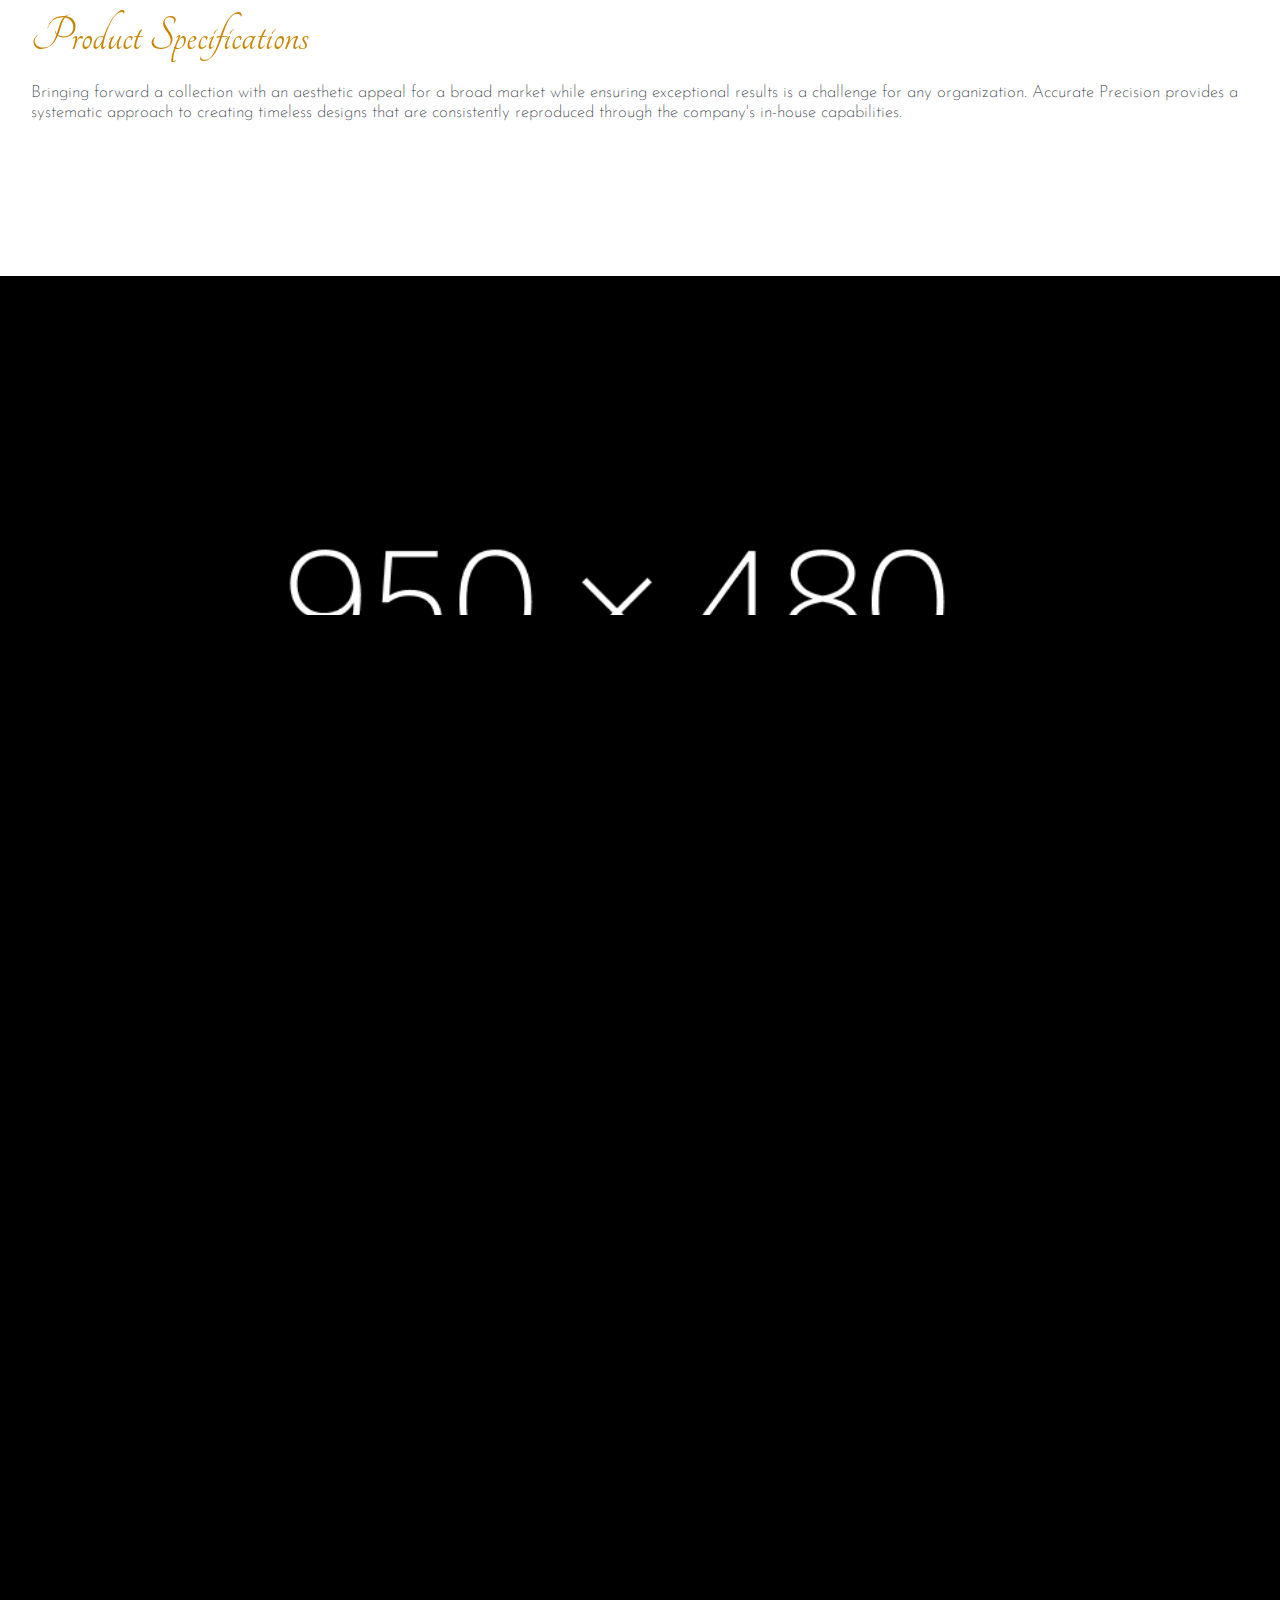
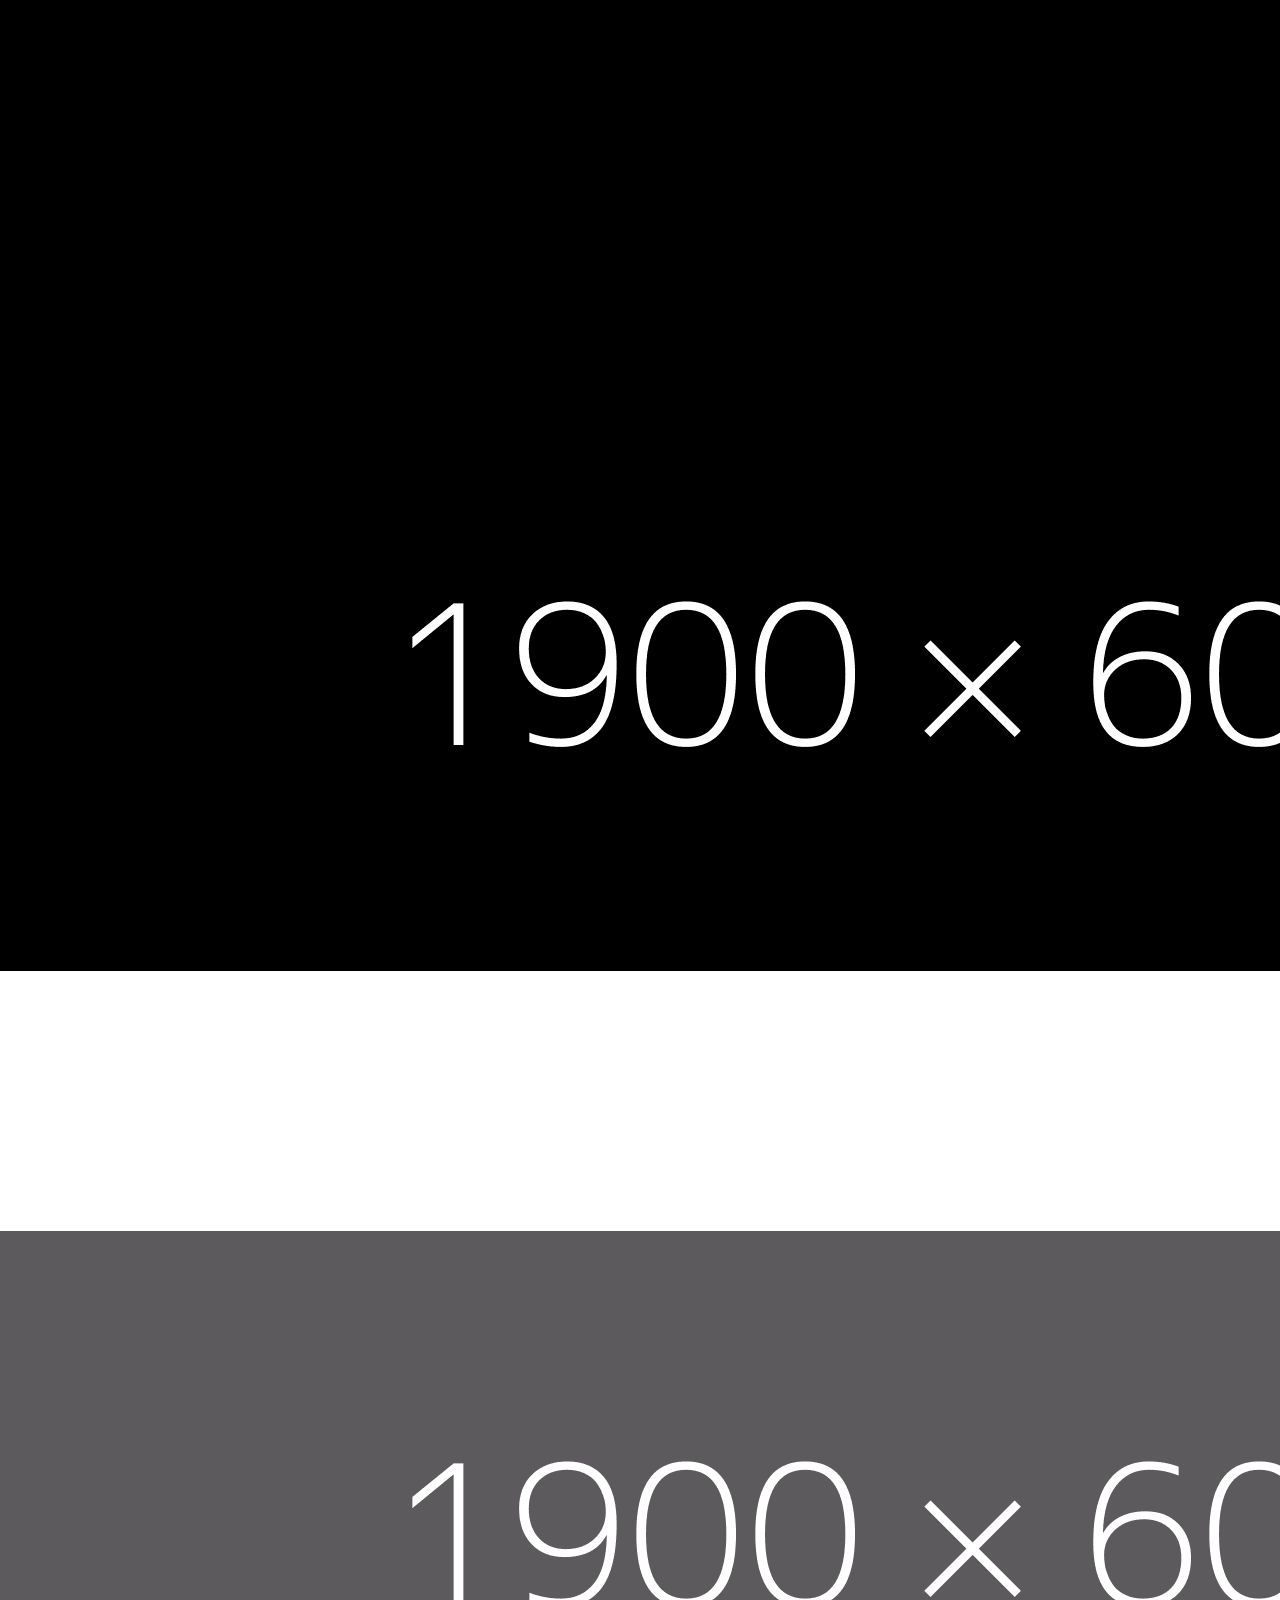
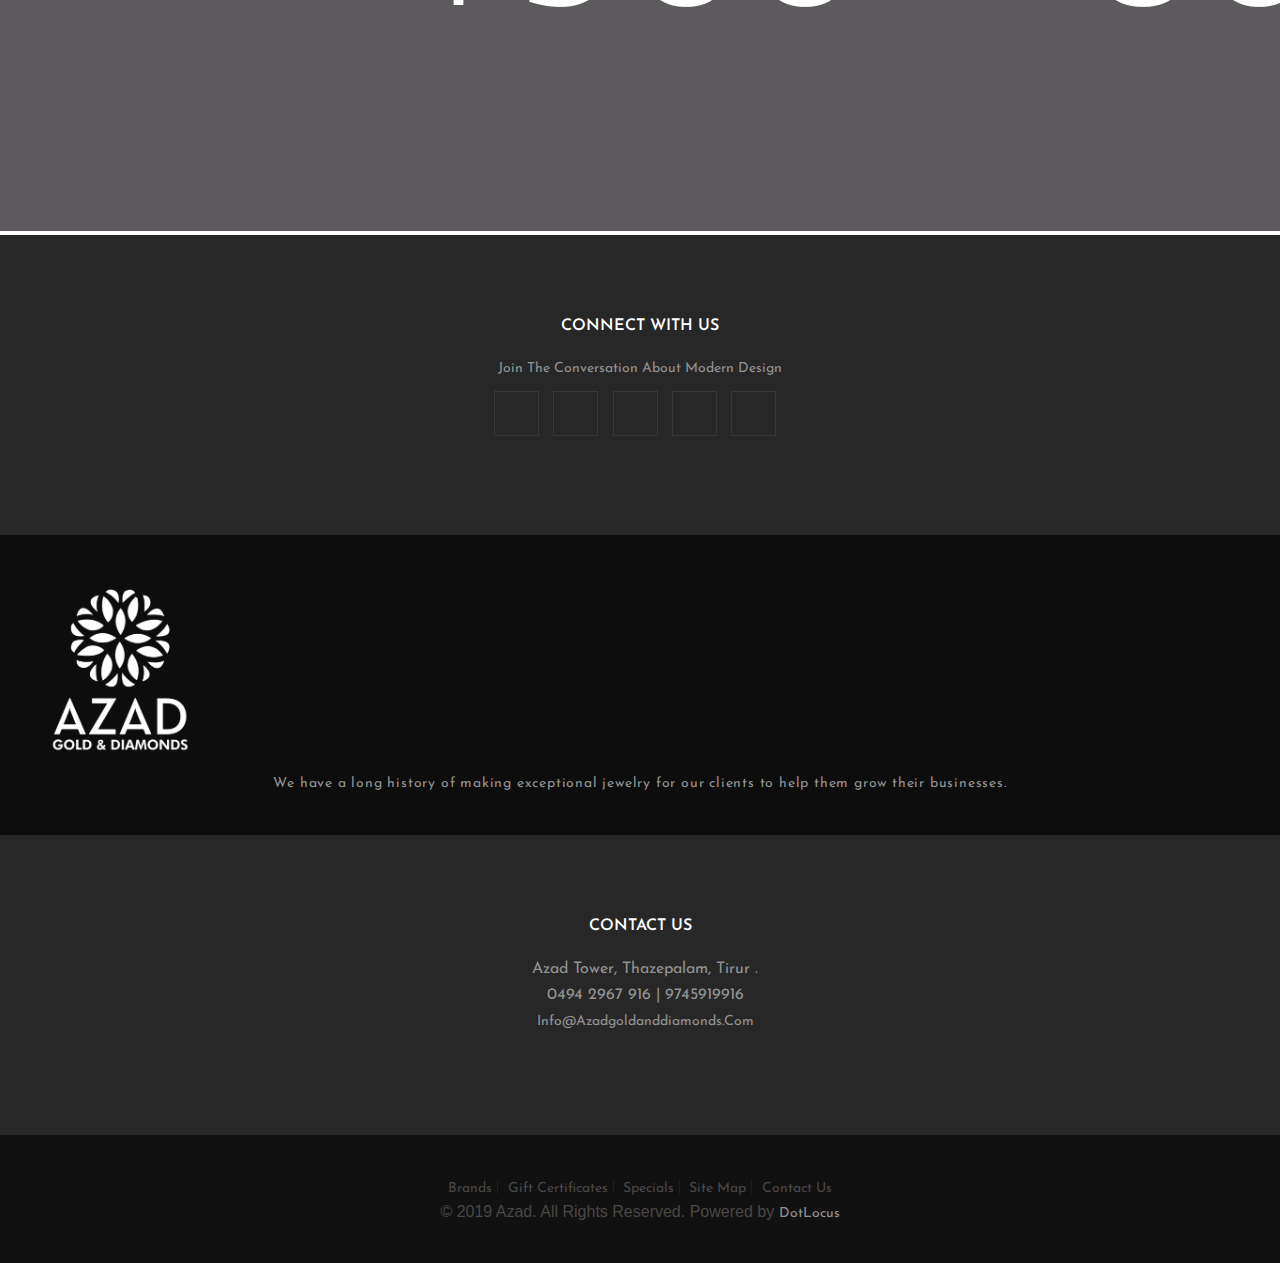
==== commit a283289e: "text colour" ====
--- a/index.html
+++ b/index.html
@@ -377,7 +377,7 @@
         <li><a href="#">Contact Us</a></li>
       </ul>
     </div>
-    <span class="cpy-lft">©  2019 Azad. All Rights Reserved.</span> <span class="cpy-rit ">Powered by <a href="#" target="_blank"> DotLocus</a></span> 
+    <span class="cpy-lft" style="color:#494747;">©  2019 Azad. All Rights Reserved.</span> <span class="cpy-rit "style="color:#494747;">Powered by <a href="#" target="_blank" style="color: #939393;"><b> DotLocus</b></a></span> 
     <!--<div class="footer-bottom-cms col-sm-12">
 				  </div>--> 
   </div>
--- a/assets/css/style.css
+++ b/assets/css/style.css
@@ -1891,9 +1891,8 @@
 footer {
   float: left;
   width: 100%;
-  margin-top: 2px;
   margin:  0 0;
-
+  
   font-family:'Josefin Sans', sans-serif;
   color: #a1a1a1;background: #111;
 }
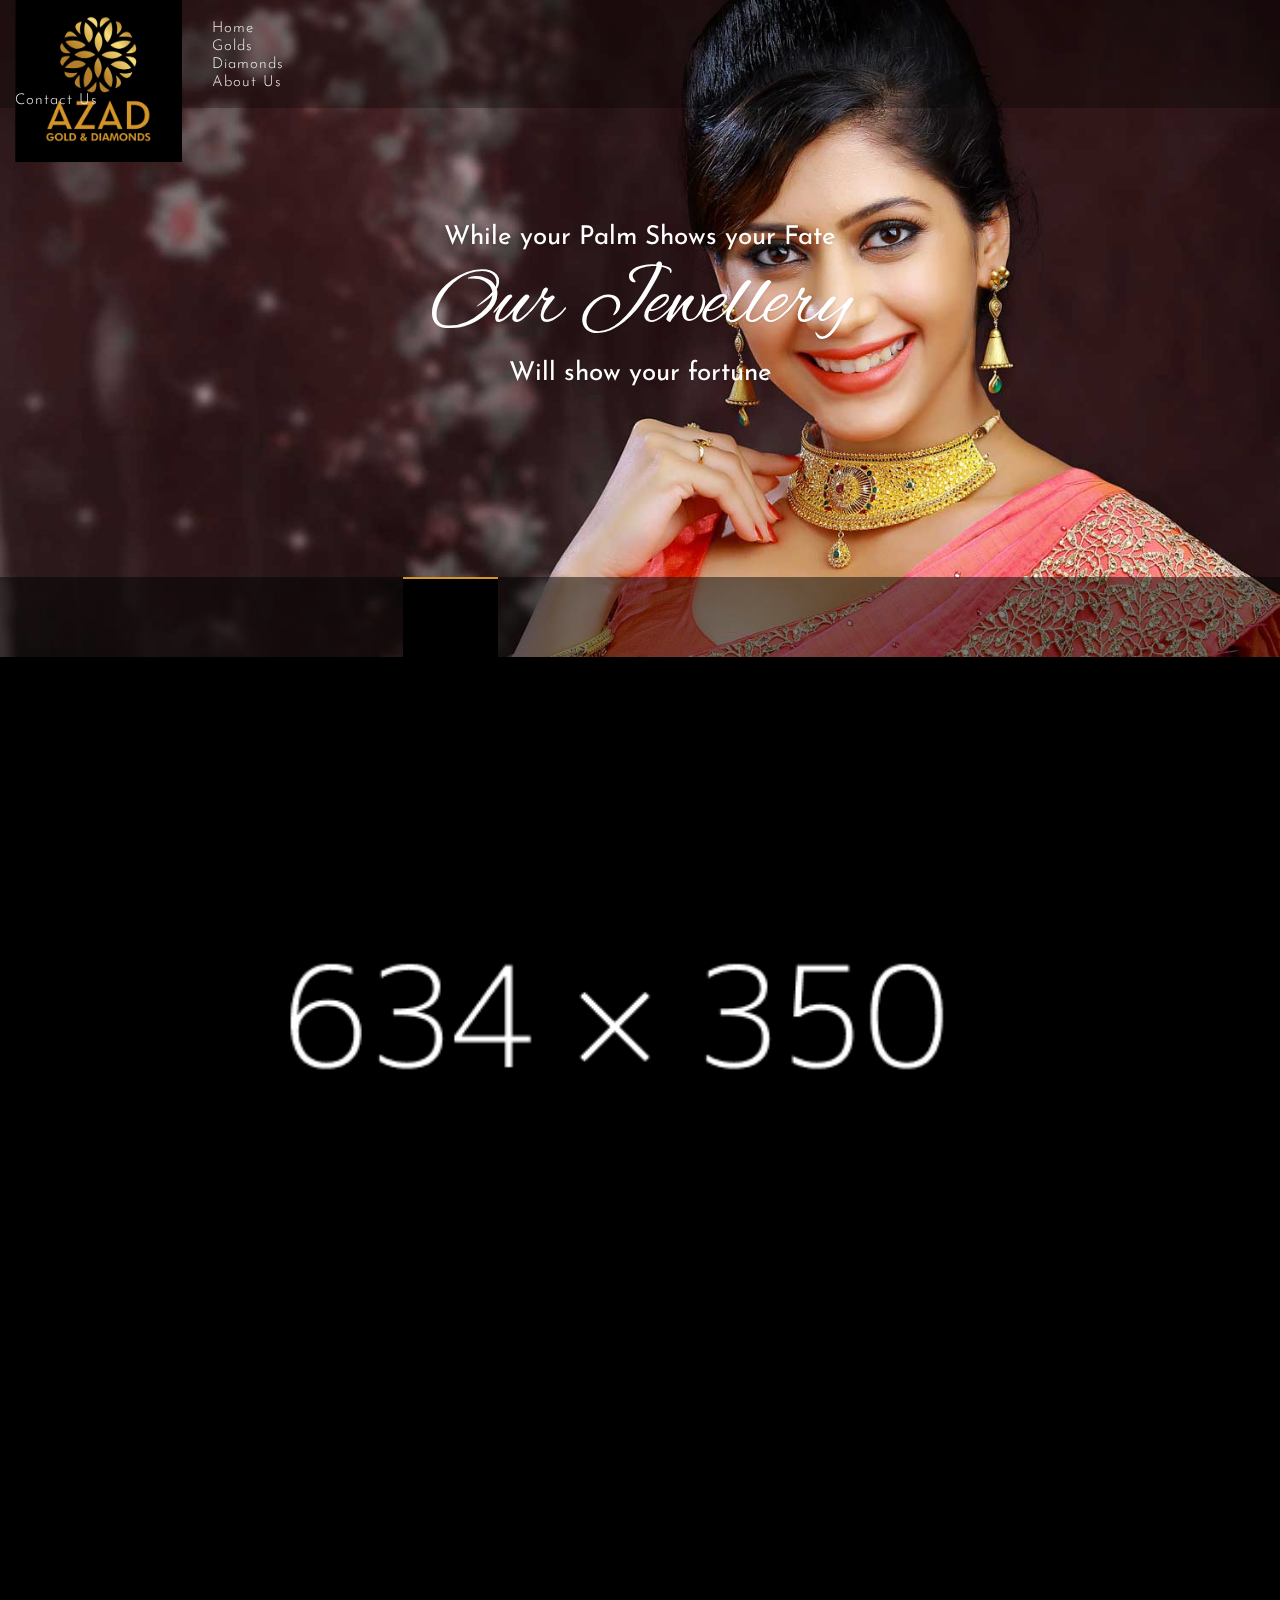
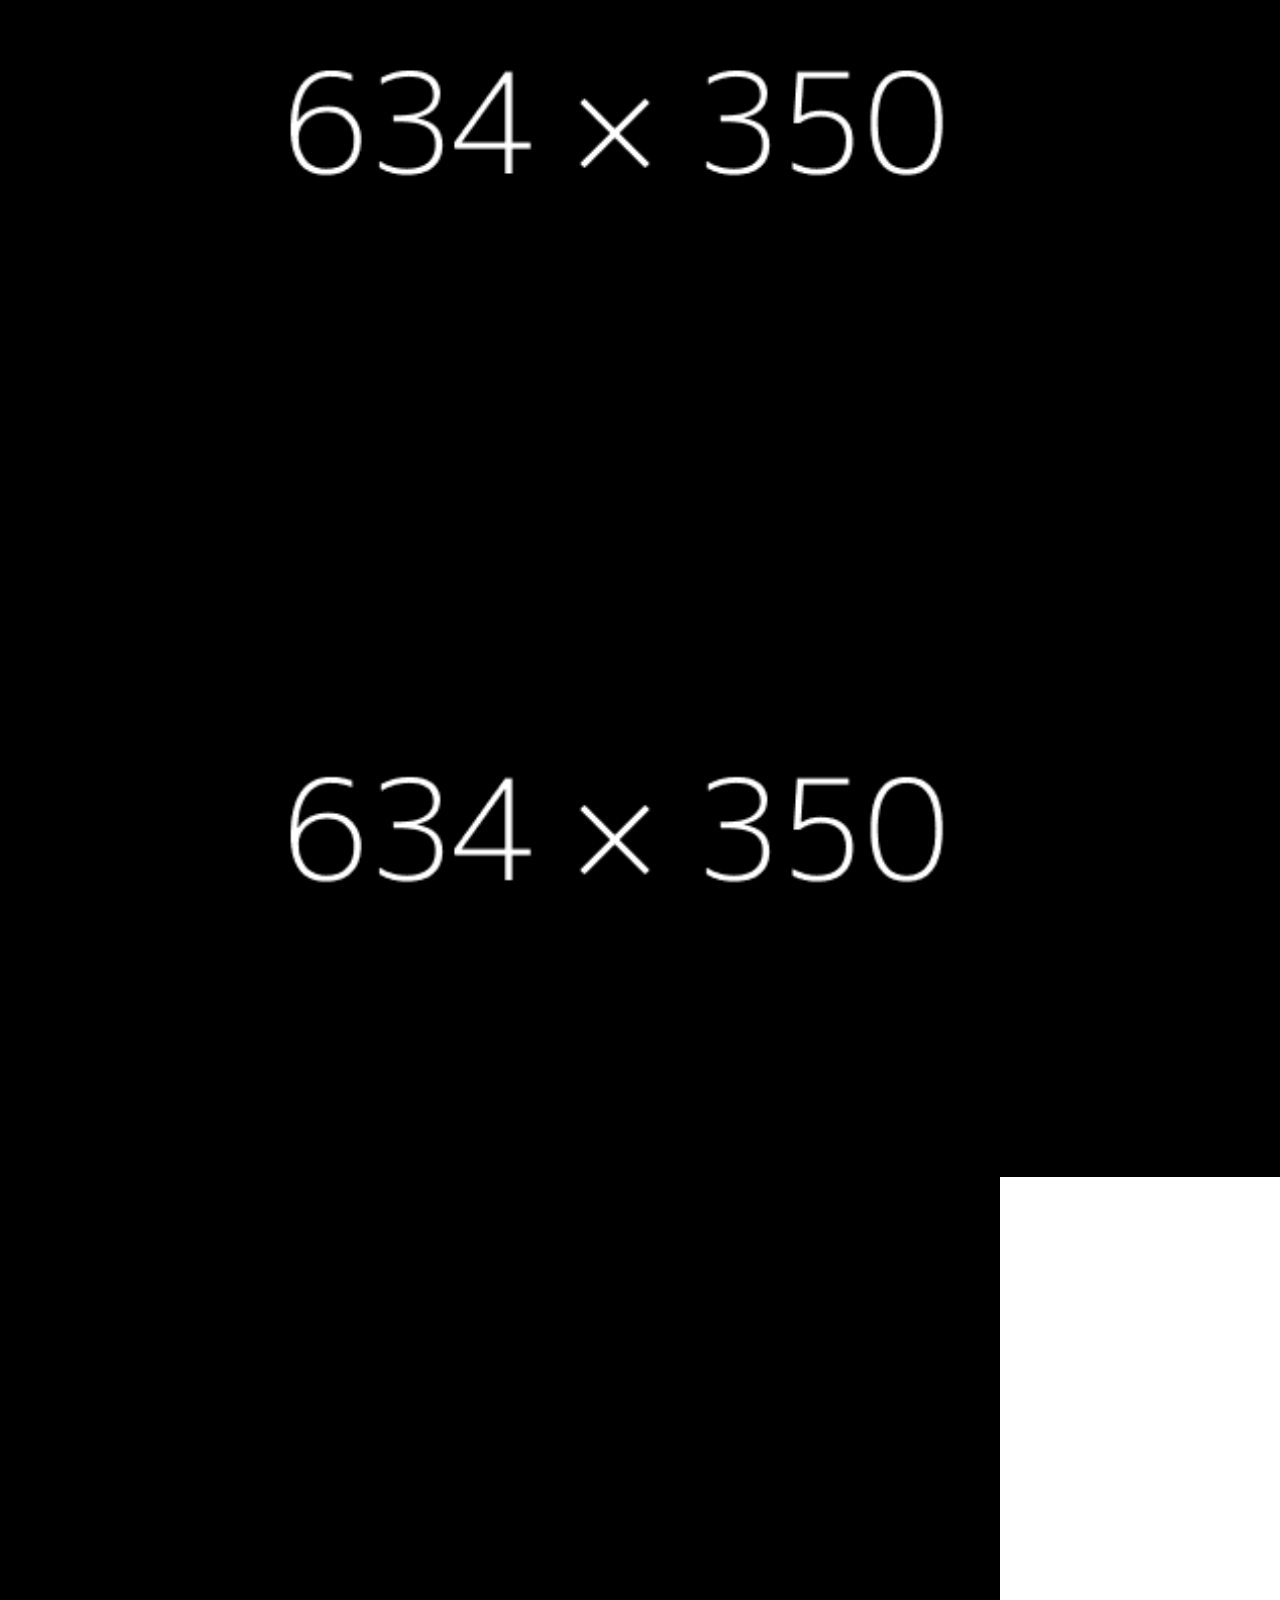
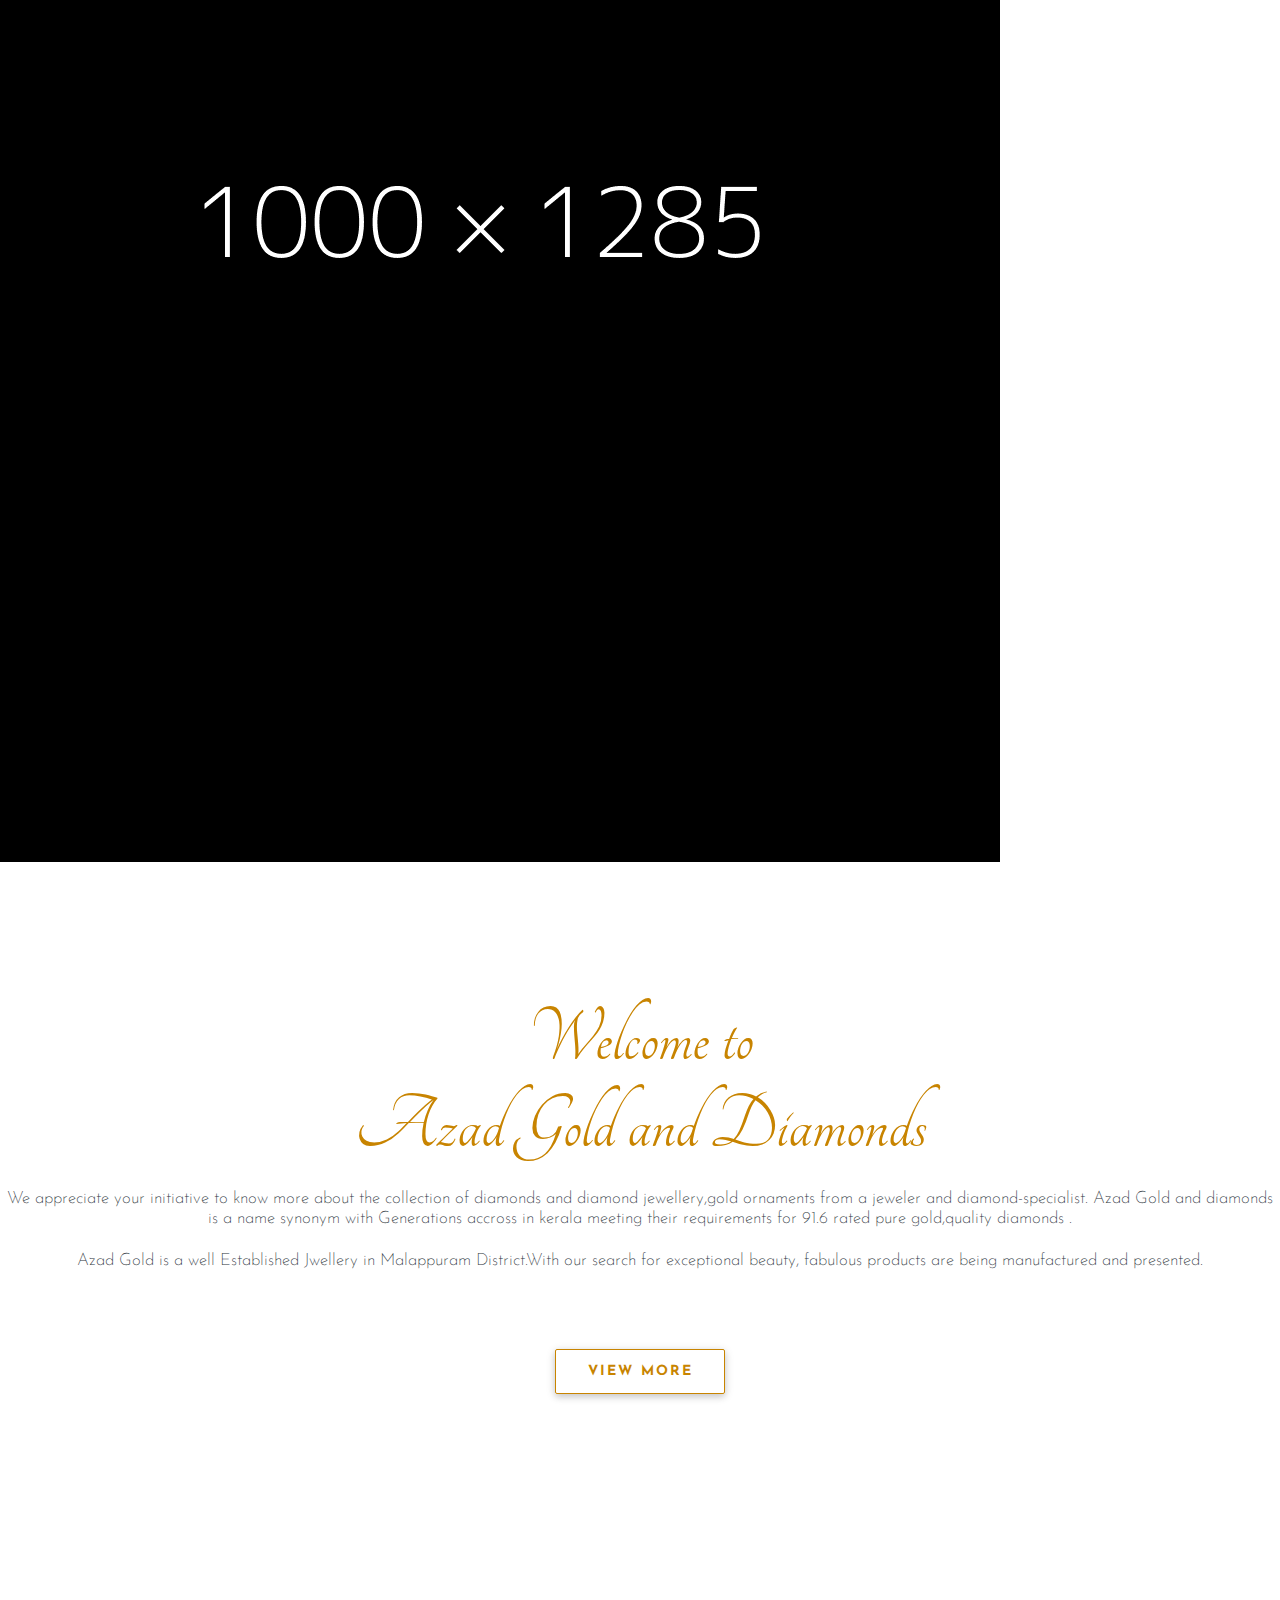
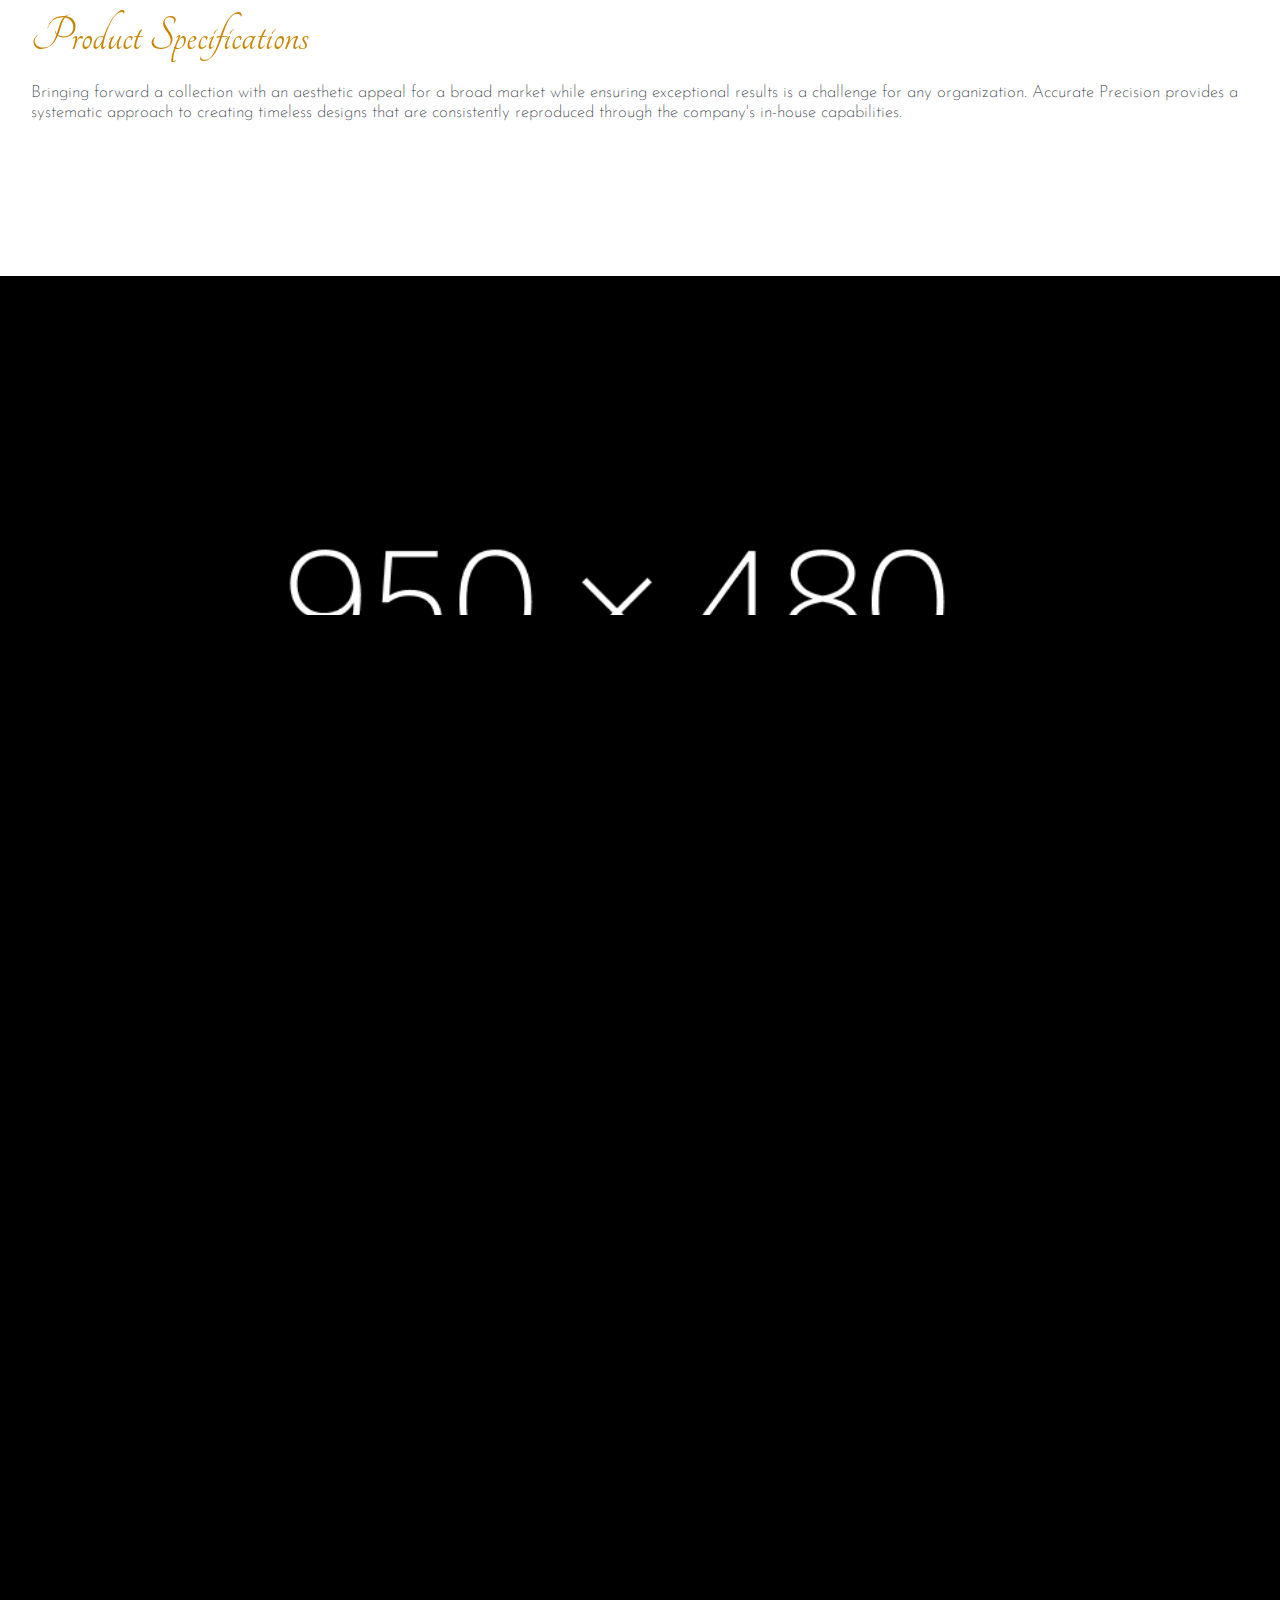
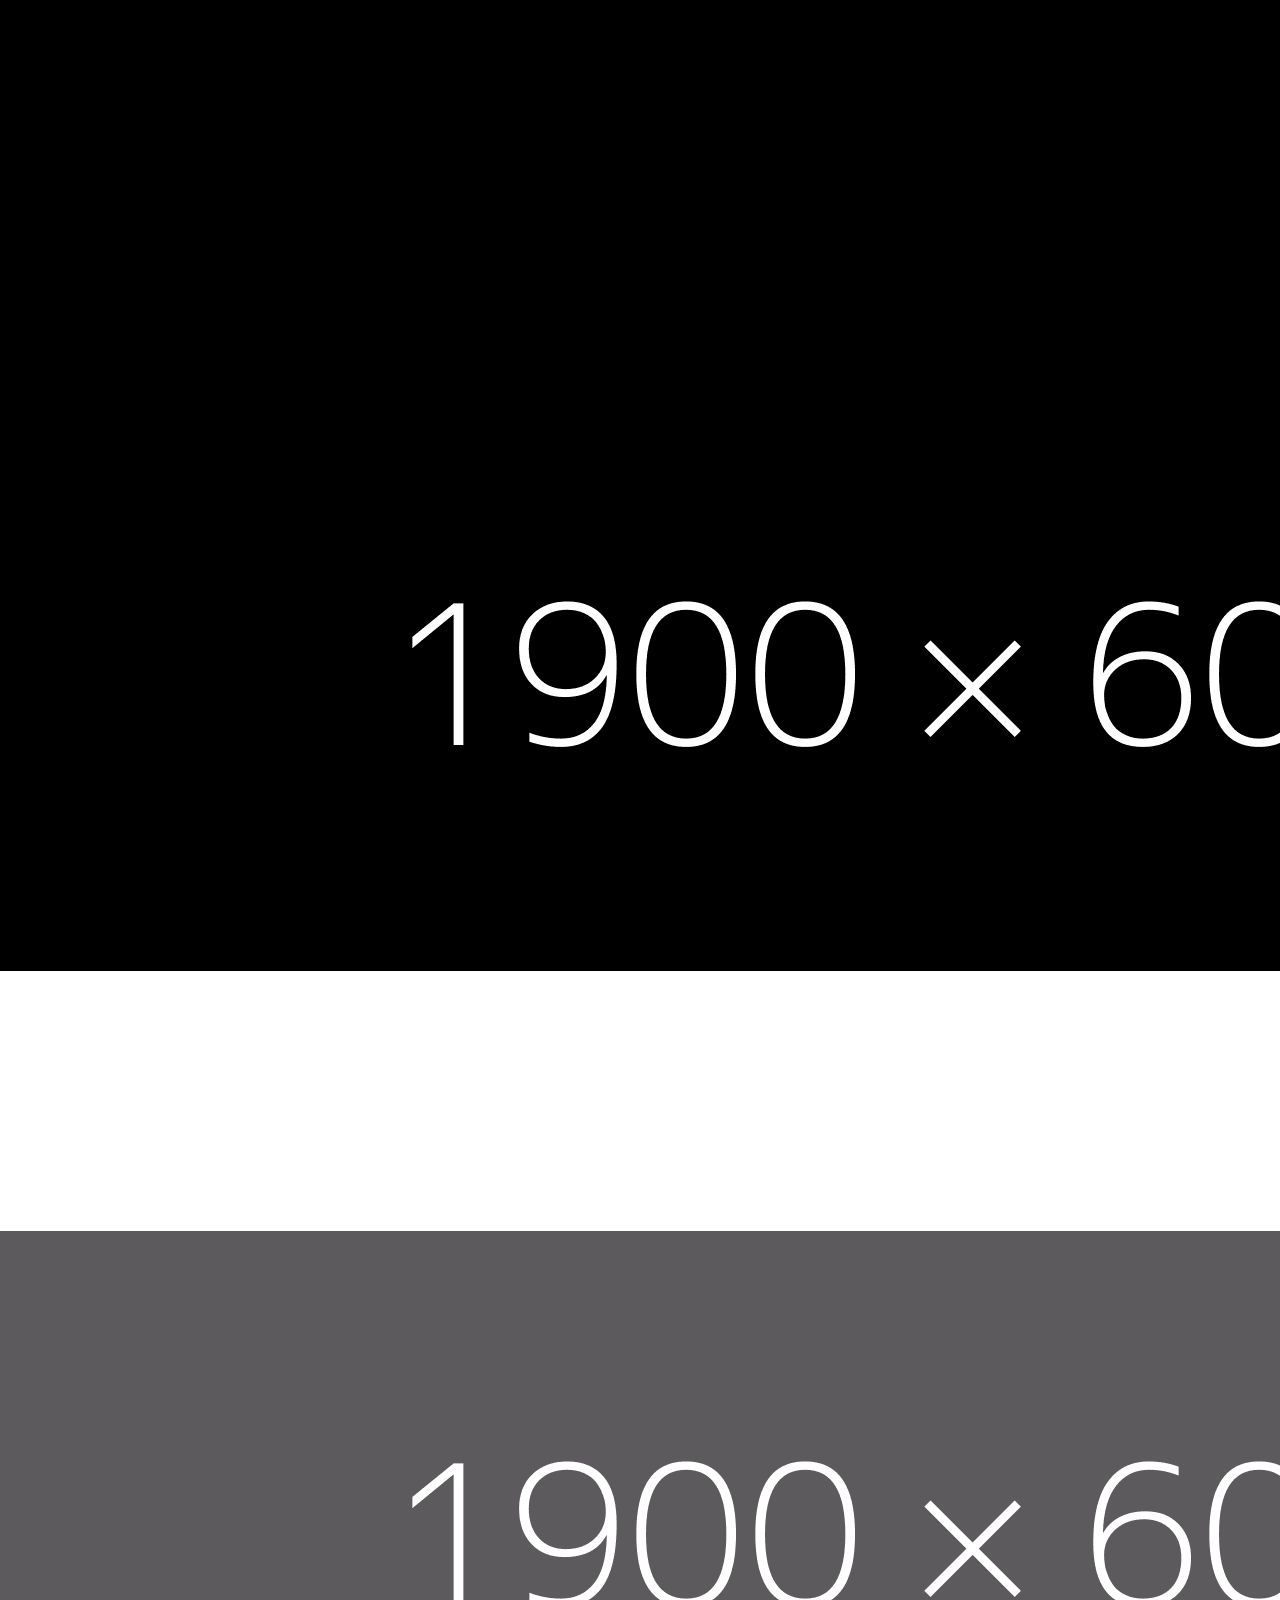
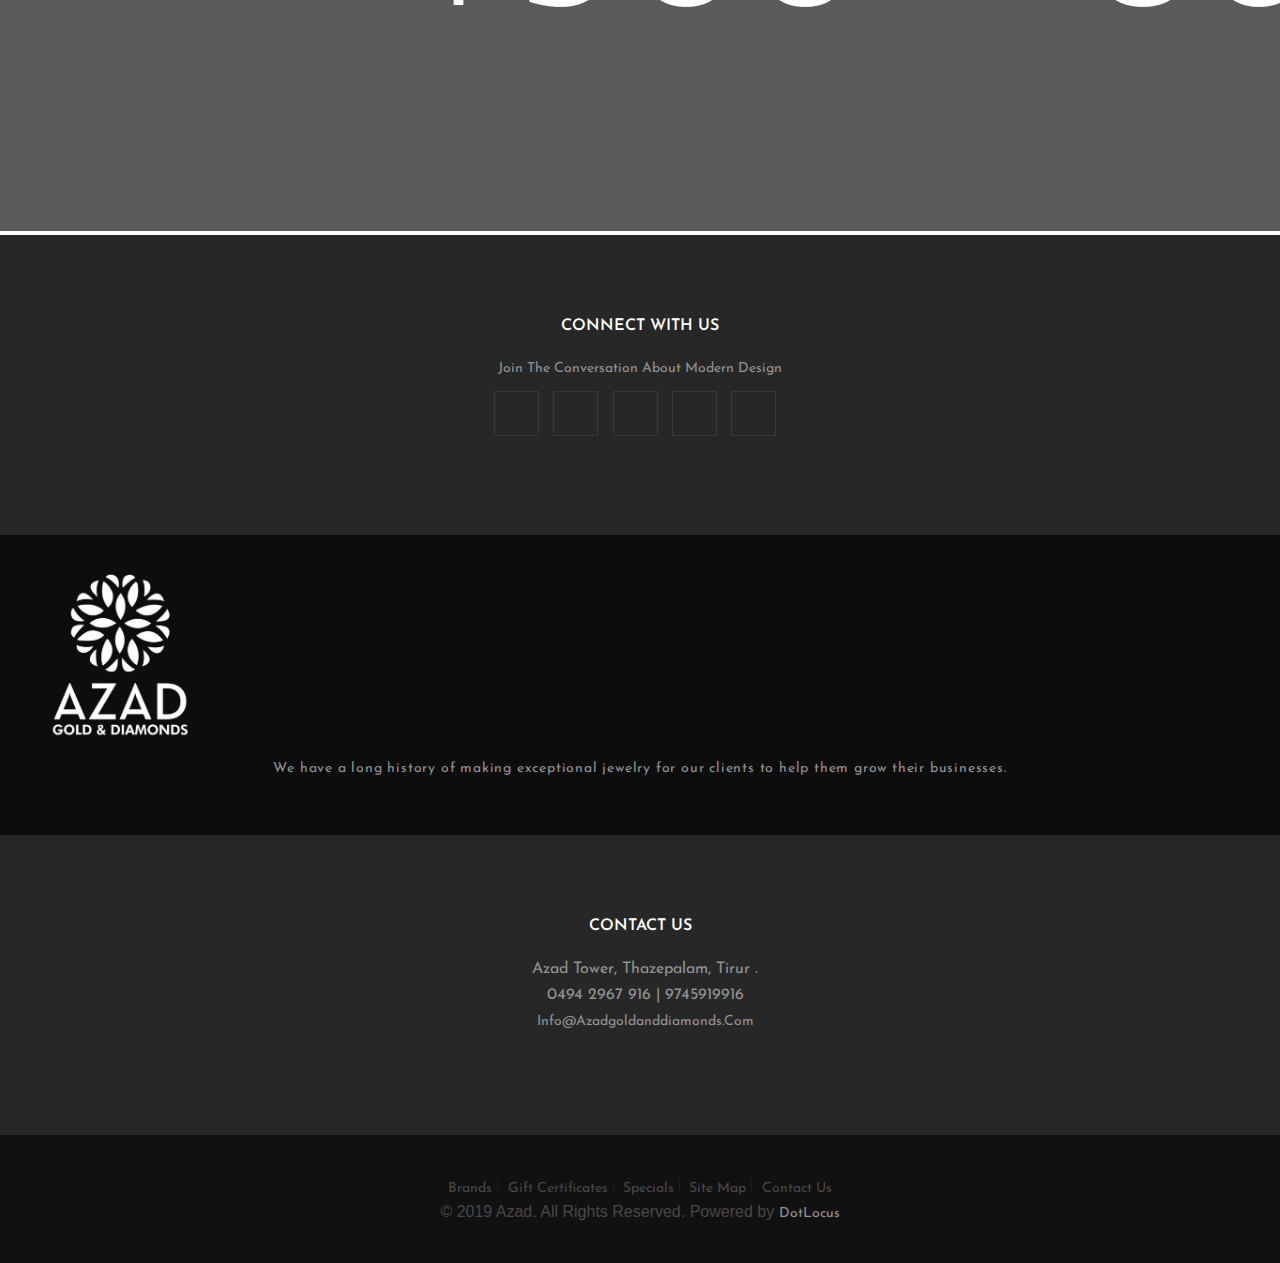
==== commit 68b52a76: "height" ====
--- a/index.html
+++ b/index.html
@@ -336,7 +336,7 @@
         <div class="box-content">
           <div class="tt-theme-content text-center"> 
             <!--	<h5>purchase now</h5>--> 
-            <img alt="zara" src="assets/img/footer.png" height="" width="154">
+            <img style="margin-top: -15px;" alt="zara" src="assets/img/footer.png" height="" width="154" >
             <ul class="list-unstyled" style="display: block;">
               <li class="news-letter-inner">
                 <h4>We have a long history of making exceptional jewelry for our clients to help them grow their businesses. </h4>
